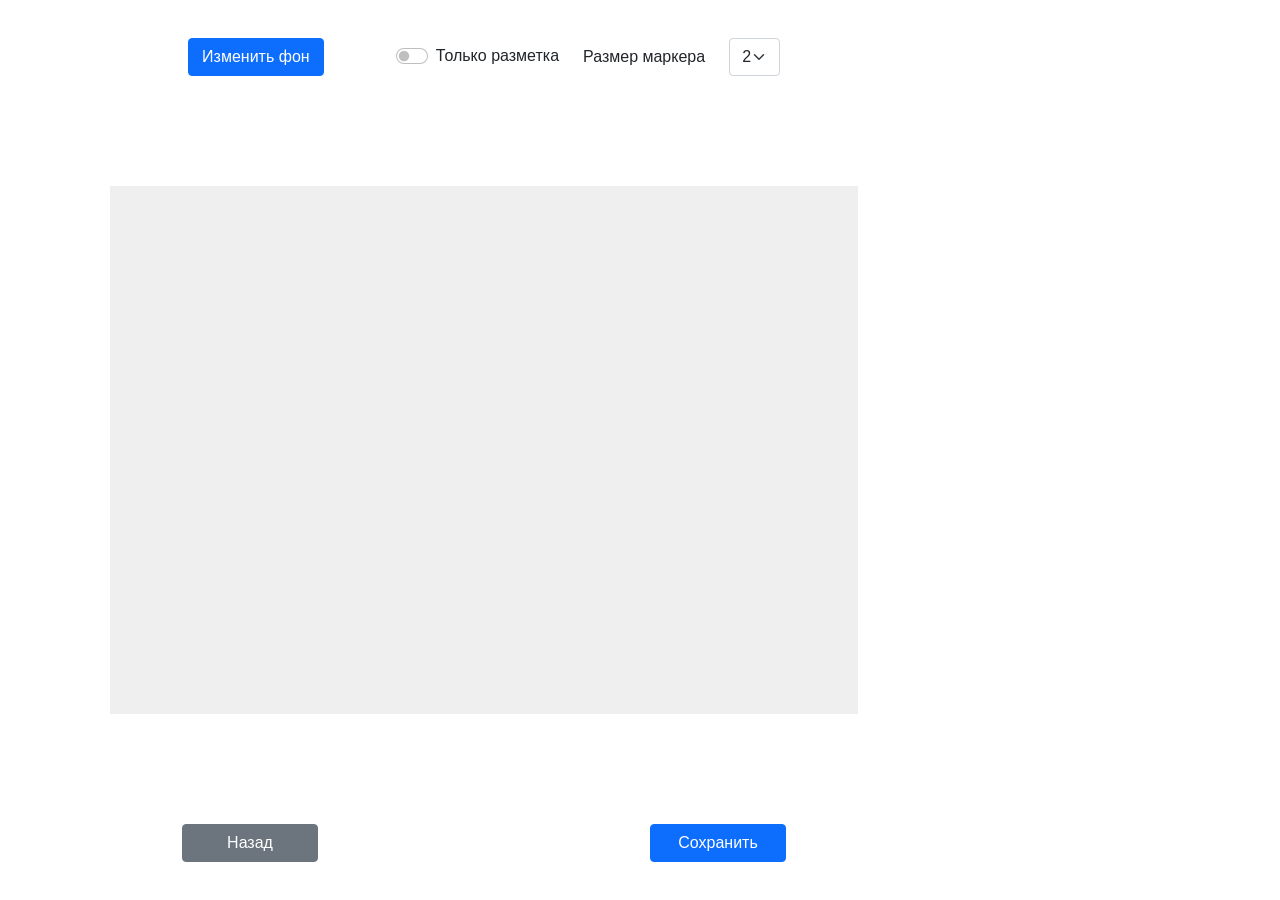
==== index.html @ 527fc29e "next" ====
<!DOCTYPE html><html lang="en"><head><meta charset="utf-8"><meta http-equiv="X-UA-Compatible" content="IE=edge"><meta name="viewport" content="width=device-width,initial-scale=1"><link rel="icon" href="favicon.ico"><title>code</title><link href="css/app.7b768414.css" rel="preload" as="style"><link href="css/chunk-vendors.df61abdf.css" rel="preload" as="style"><link href="js/app.d64cadeb.js" rel="preload" as="script"><link href="js/chunk-vendors.a2d634e0.js" rel="preload" as="script"><link href="css/chunk-vendors.df61abdf.css" rel="stylesheet"><link href="css/app.7b768414.css" rel="stylesheet"></head><body><noscript><strong>We're sorry but code doesn't work properly without JavaScript enabled. Please enable it to continue.</strong></noscript><div id="app"></div><script src="js/chunk-vendors.a2d634e0.js"></script><script src="js/app.d64cadeb.js"></script></body></html>
---- css/app.7b768414.css ----
.left-top-block[data-v-f0cab16a]{flex-grow:2}.dropdown-toggle{width:0;height:0}.dropdown-toggle:after{display:none}.left-center-block[data-v-4e81bb3c]{flex-grow:8}.left-bottom-block[data-v-ecc0b18e]{flex-grow:2}img[data-v-6cc48915]{cursor:copy}.toast-container[data-v-7d469e54]{right:20px;top:20px}#app{font-family:Avenir,Helvetica,Arial,sans-serif;-webkit-font-smoothing:antialiased;-moz-osx-font-smoothing:grayscale}body,html{height:100%}.main-btns{min-width:8.5rem}
---- css/app.7b768414.css ----
.left-top-block[data-v-f0cab16a]{flex-grow:2}.dropdown-toggle{width:0;height:0}.dropdown-toggle:after{display:none}.left-center-block[data-v-4e81bb3c]{flex-grow:8}.left-bottom-block[data-v-ecc0b18e]{flex-grow:2}img[data-v-6cc48915]{cursor:copy}.toast-container[data-v-7d469e54]{right:20px;top:20px}#app{font-family:Avenir,Helvetica,Arial,sans-serif;-webkit-font-smoothing:antialiased;-moz-osx-font-smoothing:grayscale}body,html{height:100%}.main-btns{min-width:8.5rem}
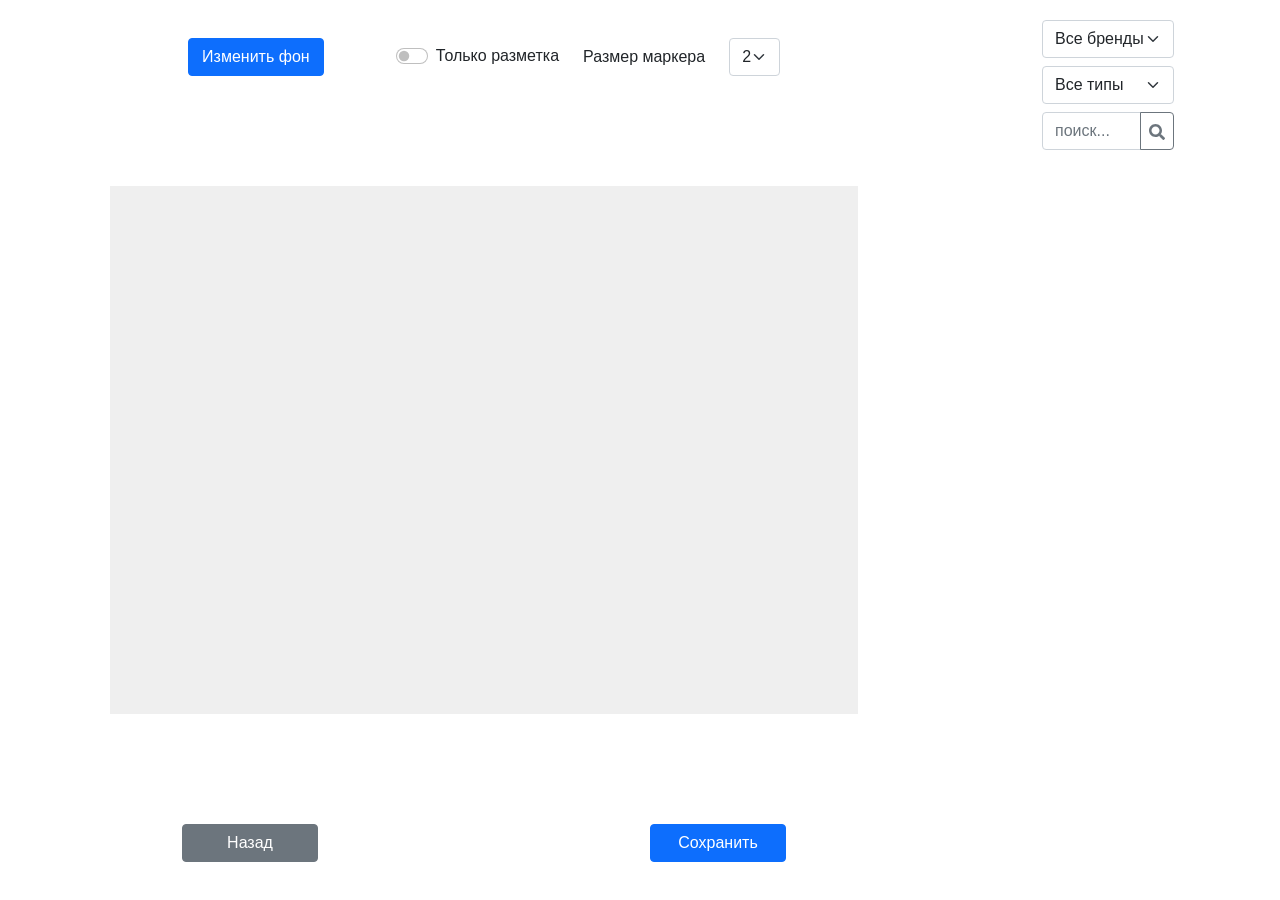
==== commit c7dcaf03: "next commit" ====
--- a/index.html
+++ b/index.html
@@ -1 +1 @@
-<!DOCTYPE html><html lang="en"><head><meta charset="utf-8"><meta http-equiv="X-UA-Compatible" content="IE=edge"><meta name="viewport" content="width=device-width,initial-scale=1"><link rel="icon" href="favicon.ico"><title>code</title><link href="css/app.7b768414.css" rel="preload" as="style"><link href="css/chunk-vendors.df61abdf.css" rel="preload" as="style"><link href="js/app.d64cadeb.js" rel="preload" as="script"><link href="js/chunk-vendors.a2d634e0.js" rel="preload" as="script"><link href="css/chunk-vendors.df61abdf.css" rel="stylesheet"><link href="css/app.7b768414.css" rel="stylesheet"></head><body><noscript><strong>We're sorry but code doesn't work properly without JavaScript enabled. Please enable it to continue.</strong></noscript><div id="app"></div><script src="js/chunk-vendors.a2d634e0.js"></script><script src="js/app.d64cadeb.js"></script></body></html>+<!DOCTYPE html><html lang="en"><head><meta charset="utf-8"><meta http-equiv="X-UA-Compatible" content="IE=edge"><meta name="viewport" content="width=device-width,initial-scale=1"><link rel="icon" href="favicon.ico"><title>code</title><link href="css/app.50db5cb6.css" rel="preload" as="style"><link href="css/chunk-vendors.df61abdf.css" rel="preload" as="style"><link href="js/app.6eaea002.js" rel="preload" as="script"><link href="js/chunk-vendors.a85bb641.js" rel="preload" as="script"><link href="css/chunk-vendors.df61abdf.css" rel="stylesheet"><link href="css/app.50db5cb6.css" rel="stylesheet"></head><body><noscript><strong>We're sorry but code doesn't work properly without JavaScript enabled. Please enable it to continue.</strong></noscript><div id="app"></div><script src="js/chunk-vendors.a85bb641.js"></script><script src="js/app.6eaea002.js"></script></body></html>
--- a/css/app.50db5cb6.css
+++ b/css/app.50db5cb6.css
@@ -0,0 +1 @@
+.left-top-block[data-v-f0cab16a]{flex-grow:2}.dropdown-toggle{width:0;height:0}.dropdown-toggle:after{display:none}.left-center-block[data-v-c952f326]{flex-grow:8}.left-bottom-block[data-v-ecc0b18e]{flex-grow:2}img[data-v-e65a9492]{cursor:copy}.items-block[data-v-e65a9492]{overflow-y:auto;overflow-x:hidden}.items-block[data-v-e65a9492]::-webkit-scrollbar{width:2px}.items-block[data-v-e65a9492]::-webkit-scrollbar-thumb{background-color:#a9a9a9;outline:1px solid #708090}.toast-container[data-v-7d469e54]{right:20px;top:20px}#app{font-family:Avenir,Helvetica,Arial,sans-serif;-webkit-font-smoothing:antialiased;-moz-osx-font-smoothing:grayscale}body,html{height:100%}.main-btns{min-width:8.5rem}
--- a/css/app.50db5cb6.css
+++ b/css/app.50db5cb6.css
@@ -0,0 +1 @@
+.left-top-block[data-v-f0cab16a]{flex-grow:2}.dropdown-toggle{width:0;height:0}.dropdown-toggle:after{display:none}.left-center-block[data-v-c952f326]{flex-grow:8}.left-bottom-block[data-v-ecc0b18e]{flex-grow:2}img[data-v-e65a9492]{cursor:copy}.items-block[data-v-e65a9492]{overflow-y:auto;overflow-x:hidden}.items-block[data-v-e65a9492]::-webkit-scrollbar{width:2px}.items-block[data-v-e65a9492]::-webkit-scrollbar-thumb{background-color:#a9a9a9;outline:1px solid #708090}.toast-container[data-v-7d469e54]{right:20px;top:20px}#app{font-family:Avenir,Helvetica,Arial,sans-serif;-webkit-font-smoothing:antialiased;-moz-osx-font-smoothing:grayscale}body,html{height:100%}.main-btns{min-width:8.5rem}
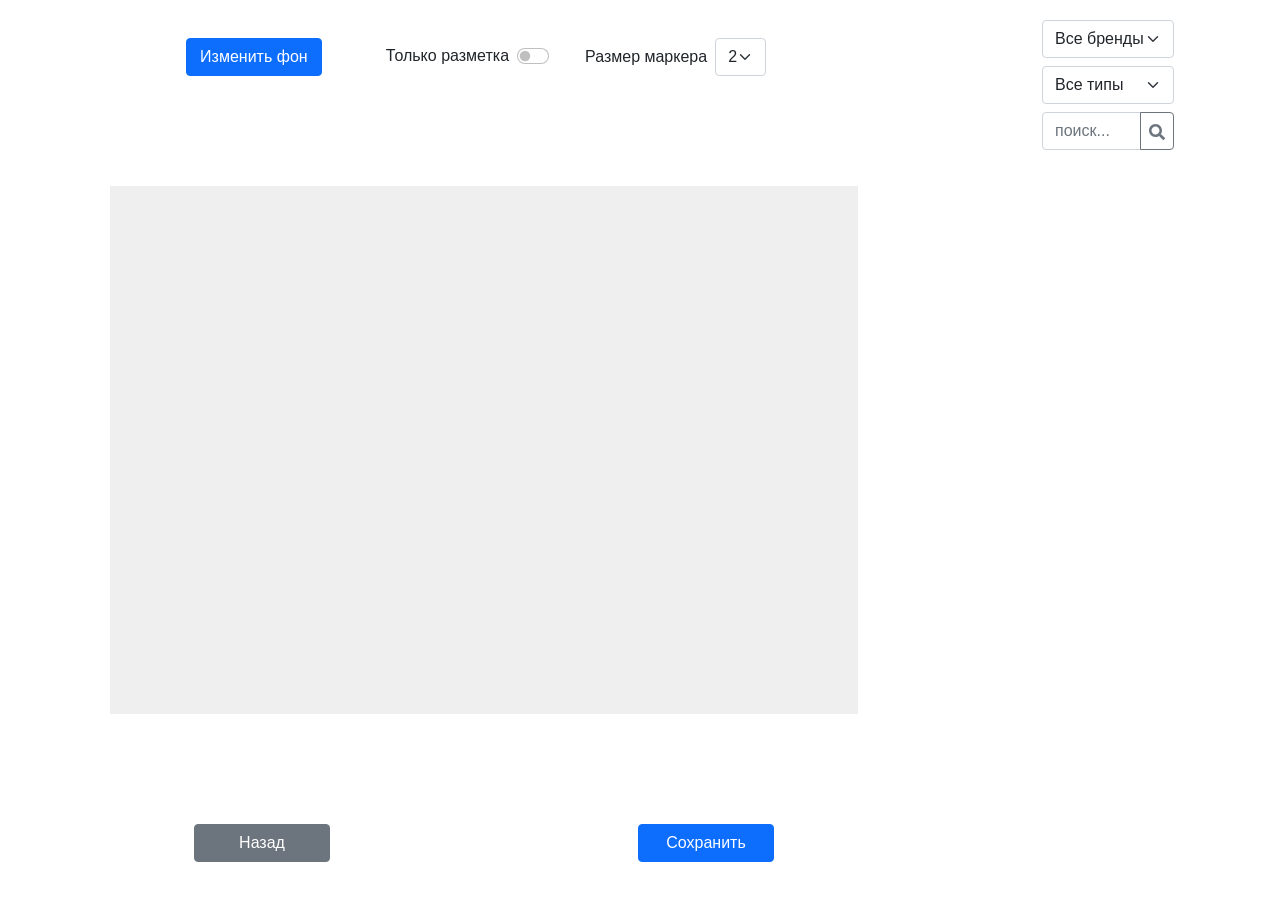
==== commit b8d7c014: "next commit" ====
--- a/index.html
+++ b/index.html
@@ -1 +1 @@
-<!DOCTYPE html><html lang="en"><head><meta charset="utf-8"><meta http-equiv="X-UA-Compatible" content="IE=edge"><meta name="viewport" content="width=device-width,initial-scale=1"><link rel="icon" href="favicon.ico"><title>code</title><link href="css/app.50db5cb6.css" rel="preload" as="style"><link href="css/chunk-vendors.df61abdf.css" rel="preload" as="style"><link href="js/app.6eaea002.js" rel="preload" as="script"><link href="js/chunk-vendors.a85bb641.js" rel="preload" as="script"><link href="css/chunk-vendors.df61abdf.css" rel="stylesheet"><link href="css/app.50db5cb6.css" rel="stylesheet"></head><body><noscript><strong>We're sorry but code doesn't work properly without JavaScript enabled. Please enable it to continue.</strong></noscript><div id="app"></div><script src="js/chunk-vendors.a85bb641.js"></script><script src="js/app.6eaea002.js"></script></body></html>+<!DOCTYPE html><html lang="en"><head><meta charset="utf-8"><meta http-equiv="X-UA-Compatible" content="IE=edge"><meta name="viewport" content="width=device-width,initial-scale=1"><link rel="icon" href="favicon.ico"><title>code</title><link href="css/app.318fcae1.css" rel="preload" as="style"><link href="css/chunk-vendors.a25aa1db.css" rel="preload" as="style"><link href="js/app.096cf49c.js" rel="preload" as="script"><link href="js/chunk-vendors.d5e08f56.js" rel="preload" as="script"><link href="css/chunk-vendors.a25aa1db.css" rel="stylesheet"><link href="css/app.318fcae1.css" rel="stylesheet"></head><body><noscript><strong>We're sorry but code doesn't work properly without JavaScript enabled. Please enable it to continue.</strong></noscript><div id="app"></div><script src="js/chunk-vendors.d5e08f56.js"></script><script src="js/app.096cf49c.js"></script></body></html>
--- a/css/app.318fcae1.css
+++ b/css/app.318fcae1.css
@@ -0,0 +1 @@
+.left-top-block[data-v-3adf1d4f]{flex-grow:2}.left-top-block .toggler-img[data-v-3adf1d4f]{width:2rem}@media (min-width:769px){.left-top-block .navbar-toggler[data-v-3adf1d4f]{position:absolute}}.dropdown-toggle{width:0;height:0}.dropdown-toggle:after{display:none}.left-center-block[data-v-281b4191]{flex-grow:8}.left-bottom-block[data-v-38fa0807]{flex-grow:2}@media (max-width:767px){.left-bottom-block .main-btns[data-v-38fa0807]{min-width:6rem}}img[data-v-d376c13a]{cursor:copy}.items-block[data-v-d376c13a]{overflow-y:auto;overflow-x:hidden}.items-block[data-v-d376c13a]::-webkit-scrollbar{width:2px}.items-block[data-v-d376c13a]::-webkit-scrollbar-thumb{background-color:#a9a9a9;outline:1px solid #708090}.toast-container[data-v-7d469e54]{right:20px;top:20px}#app{font-family:Avenir,Helvetica,Arial,sans-serif;-webkit-font-smoothing:antialiased;-moz-osx-font-smoothing:grayscale}body,html{height:100%}.main-btns{min-width:8.5rem}.mobile-sidebar{--bs-gutter-x:0}
--- a/css/chunk-vendors.a25aa1db.css
+++ b/css/chunk-vendors.a25aa1db.css
@@ -0,0 +1,6 @@
+@charset "UTF-8";[sidebarjs-backdrop],[sidebarjs]{top:0;left:0;width:100%;height:100%}.sidebarjs--left[sidebarjs],[sidebarjs].sidebarjs--left [sidebarjs-container]{-webkit-transform:translate(-100%);transform:translate(-100%)}.sidebarjs--right[sidebarjs],[sidebarjs].sidebarjs--right [sidebarjs-container]{-webkit-transform:translate(100%);transform:translate(100%)}[sidebarjs].sidebarjs--left [sidebarjs-container]{-webkit-box-shadow:2px 0 4px rgba(0,0,0,.2);box-shadow:2px 0 4px rgba(0,0,0,.2)}[sidebarjs].sidebarjs--right [sidebarjs-container]{-webkit-box-shadow:-2px 0 4px rgba(0,0,0,.2);box-shadow:-2px 0 4px rgba(0,0,0,.2);margin-left:auto}[sidebarjs-backdrop]{position:absolute;background:#000;opacity:0;-webkit-transition:opacity .3s ease;transition:opacity .3s ease;will-change:opacity}[sidebarjs-container]{position:relative;z-index:1;display:-webkit-box;display:-ms-flexbox;display:flex;-webkit-box-orient:vertical;-webkit-box-direction:normal;-ms-flex-direction:column;flex-direction:column;width:90%;max-width:300px;height:100%;background:#fff;-webkit-transition:-webkit-transform .3s ease;transition:-webkit-transform .3s ease;transition:transform .3s ease;transition:transform .3s ease,-webkit-transform .3s ease;will-change:transform}[sidebarjs]{position:fixed;z-index:9999;-webkit-transition:-webkit-transform 0s ease .3s;transition:-webkit-transform 0s ease .3s;transition:transform 0s ease .3s;transition:transform 0s ease .3s,-webkit-transform 0s ease .3s}[sidebarjs].sidebarjs--is-visible{-webkit-transition:-webkit-transform 0s ease 0s;transition:-webkit-transform 0s ease 0s;transition:transform 0s ease 0s;transition:transform 0s ease 0s,-webkit-transform 0s ease 0s}[sidebarjs].sidebarjs--is-moving,[sidebarjs].sidebarjs--is-visible,[sidebarjs].sidebarjs--is-visible [sidebarjs-container]{-webkit-transform:translate(0);transform:translate(0)}[sidebarjs].sidebarjs--is-moving,[sidebarjs].sidebarjs--is-moving [sidebarjs-backdrop],[sidebarjs].sidebarjs--is-moving [sidebarjs-container]{-webkit-transition:none;transition:none}[sidebarjs-content]{position:relative;width:100%;min-height:100%;-webkit-transition:width .3s ease;transition:width .3s ease}[sidebarjs-content].sidebarjs-content--left{margin-left:auto;margin-right:0}[sidebarjs-content].sidebarjs-content--right{margin-left:0;margin-right:auto}@media (min-width:1025px){[sidebarjs].sidebarjs--responsive{-webkit-transition:-webkit-transform 0s ease 0s;transition:-webkit-transform 0s ease 0s;transition:transform 0s ease 0s;transition:transform 0s ease 0s,-webkit-transform 0s ease 0s;width:300px}[sidebarjs].sidebarjs--responsive,[sidebarjs].sidebarjs--responsive [sidebarjs-container]{-webkit-transform:translate(0)!important;transform:translate(0)!important}[sidebarjs].sidebarjs--responsive.sidebarjs--left{left:0;right:auto}[sidebarjs].sidebarjs--responsive.sidebarjs--left [sidebarjs-container]{-webkit-box-shadow:1px 0 0 rgba(0,0,0,.1);box-shadow:1px 0 0 rgba(0,0,0,.1)}[sidebarjs].sidebarjs--responsive.sidebarjs--right{right:0;left:auto}[sidebarjs].sidebarjs--responsive.sidebarjs--right [sidebarjs-container]{-webkit-box-shadow:-1px 0 0 rgba(0,0,0,.1);box-shadow:-1px 0 0 rgba(0,0,0,.1)}[sidebarjs].sidebarjs--responsive [sidebarjs-container]{max-width:none;width:100%;-webkit-box-shadow:none;box-shadow:none}[sidebarjs-content]{width:-webkit-calc(100% - 300px);width:calc(100% - 300px)}[sidebarjs-content].sidebarjs-content--left.sidebarjs-content--right{width:-webkit-calc(100% - 600px);width:calc(100% - 600px);margin:0 auto}}/*!
+ * Bootstrap v5.0.0-beta1 (https://getbootstrap.com/)
+ * Copyright 2011-2020 The Bootstrap Authors
+ * Copyright 2011-2020 Twitter, Inc.
+ * Licensed under MIT (https://github.com/twbs/bootstrap/blob/main/LICENSE)
+ */:root{--bs-blue:#0d6efd;--bs-indigo:#6610f2;--bs-purple:#6f42c1;--bs-pink:#d63384;--bs-red:#dc3545;--bs-orange:#fd7e14;--bs-yellow:#ffc107;--bs-green:#198754;--bs-teal:#20c997;--bs-cyan:#0dcaf0;--bs-white:#fff;--bs-gray:#6c757d;--bs-gray-dark:#343a40;--bs-primary:#0d6efd;--bs-secondary:#6c757d;--bs-success:#198754;--bs-info:#0dcaf0;--bs-warning:#ffc107;--bs-danger:#dc3545;--bs-light:#f8f9fa;--bs-dark:#212529;--bs-font-sans-serif:system-ui,-apple-system,"Segoe UI",Roboto,"Helvetica Neue",Arial,"Noto Sans","Liberation Sans",sans-serif,"Apple Color Emoji","Segoe UI Emoji","Segoe UI Symbol","Noto Color Emoji";--bs-font-monospace:SFMono-Regular,Menlo,Monaco,Consolas,"Liberation Mono","Courier New",monospace;--bs-gradient:linear-gradient(180deg,hsla(0,0%,100%,0.15),hsla(0,0%,100%,0))}*,:after,:before{box-sizing:border-box}@media (prefers-reduced-motion:no-preference){:root{scroll-behavior:smooth}}body{margin:0;font-family:var(--bs-font-sans-serif);font-size:1rem;font-weight:400;line-height:1.5;color:#212529;background-color:#fff;-webkit-text-size-adjust:100%;-webkit-tap-highlight-color:transparent}[tabindex="-1"]:focus:not(:focus-visible){outline:0!important}hr{margin:1rem 0;color:inherit;background-color:currentColor;border:0;opacity:.25}hr:not([size]){height:1px}.h1,.h2,.h3,.h4,.h5,.h6,h1,h2,h3,h4,h5,h6{margin-top:0;margin-bottom:.5rem;font-weight:500;line-height:1.2}.h1,h1{font-size:calc(1.375rem + 1.5vw)}@media (min-width:1200px){.h1,h1{font-size:2.5rem}}.h2,h2{font-size:calc(1.325rem + .9vw)}@media (min-width:1200px){.h2,h2{font-size:2rem}}.h3,h3{font-size:calc(1.3rem + .6vw)}@media (min-width:1200px){.h3,h3{font-size:1.75rem}}.h4,h4{font-size:calc(1.275rem + .3vw)}@media (min-width:1200px){.h4,h4{font-size:1.5rem}}.h5,h5{font-size:1.25rem}.h6,h6{font-size:1rem}p{margin-top:0;margin-bottom:1rem}abbr[data-bs-original-title],abbr[title]{text-decoration:underline;-webkit-text-decoration:underline dotted;text-decoration:underline dotted;cursor:help;-webkit-text-decoration-skip-ink:none;text-decoration-skip-ink:none}address{margin-bottom:1rem;font-style:normal;line-height:inherit}ol,ul{padding-left:2rem}dl,ol,ul{margin-top:0;margin-bottom:1rem}ol ol,ol ul,ul ol,ul ul{margin-bottom:0}dt{font-weight:700}dd{margin-bottom:.5rem;margin-left:0}blockquote{margin:0 0 1rem}b,strong{font-weight:bolder}.small,small{font-size:.875em}.mark,mark{padding:.2em;background-color:#fcf8e3}sub,sup{position:relative;font-size:.75em;line-height:0;vertical-align:baseline}sub{bottom:-.25em}sup{top:-.5em}a{color:#0d6efd;text-decoration:underline}a:hover{color:#0a58ca}a:not([href]):not([class]),a:not([href]):not([class]):hover{color:inherit;text-decoration:none}code,kbd,pre,samp{font-family:var(--bs-font-monospace);font-size:1em;direction:ltr;unicode-bidi:bidi-override}pre{display:block;margin-top:0;margin-bottom:1rem;overflow:auto;font-size:.875em}pre code{font-size:inherit;color:inherit;word-break:normal}code{font-size:.875em;color:#d63384;word-wrap:break-word}a>code{color:inherit}kbd{padding:.2rem .4rem;font-size:.875em;color:#fff;background-color:#212529;border-radius:.2rem}kbd kbd{padding:0;font-size:1em;font-weight:700}figure{margin:0 0 1rem}img,svg{vertical-align:middle}table{caption-side:bottom;border-collapse:collapse}caption{padding-top:.5rem;padding-bottom:.5rem;color:#6c757d;text-align:left}th{text-align:inherit;text-align:-webkit-match-parent}tbody,td,tfoot,th,thead,tr{border-color:inherit;border-style:solid;border-width:0}label{display:inline-block}button{border-radius:0}button:focus{outline:1px dotted;outline:5px auto -webkit-focus-ring-color}button,input,optgroup,select,textarea{margin:0;font-family:inherit;font-size:inherit;line-height:inherit}button,select{text-transform:none}[role=button]{cursor:pointer}select{word-wrap:normal}[list]::-webkit-calendar-picker-indicator{display:none}[type=button],[type=reset],[type=submit],button{-webkit-appearance:button}[type=button]:not(:disabled),[type=reset]:not(:disabled),[type=submit]:not(:disabled),button:not(:disabled){cursor:pointer}::-moz-focus-inner{padding:0;border-style:none}textarea{resize:vertical}fieldset{min-width:0;padding:0;margin:0;border:0}legend{float:left;width:100%;padding:0;margin-bottom:.5rem;font-size:calc(1.275rem + .3vw);line-height:inherit}@media (min-width:1200px){legend{font-size:1.5rem}}legend+*{clear:left}::-webkit-datetime-edit-day-field,::-webkit-datetime-edit-fields-wrapper,::-webkit-datetime-edit-hour-field,::-webkit-datetime-edit-minute,::-webkit-datetime-edit-month-field,::-webkit-datetime-edit-text,::-webkit-datetime-edit-year-field{padding:0}::-webkit-inner-spin-button{height:auto}[type=search]{outline-offset:-2px;-webkit-appearance:textfield}::-webkit-search-decoration{-webkit-appearance:none}::-webkit-color-swatch-wrapper{padding:0}::file-selector-button{font:inherit}::-webkit-file-upload-button{font:inherit;-webkit-appearance:button}output{display:inline-block}iframe{border:0}summary{display:list-item;cursor:pointer}progress{vertical-align:baseline}[hidden]{display:none!important}.lead{font-size:1.25rem;font-weight:300}.display-1{font-size:calc(1.625rem + 4.5vw);font-weight:300;line-height:1.2}@media (min-width:1200px){.display-1{font-size:5rem}}.display-2{font-size:calc(1.575rem + 3.9vw);font-weight:300;line-height:1.2}@media (min-width:1200px){.display-2{font-size:4.5rem}}.display-3{font-size:calc(1.525rem + 3.3vw);font-weight:300;line-height:1.2}@media (min-width:1200px){.display-3{font-size:4rem}}.display-4{font-size:calc(1.475rem + 2.7vw);font-weight:300;line-height:1.2}@media (min-width:1200px){.display-4{font-size:3.5rem}}.display-5{font-size:calc(1.425rem + 2.1vw);font-weight:300;line-height:1.2}@media (min-width:1200px){.display-5{font-size:3rem}}.display-6{font-size:calc(1.375rem + 1.5vw);font-weight:300;line-height:1.2}@media (min-width:1200px){.display-6{font-size:2.5rem}}.list-inline,.list-unstyled{padding-left:0;list-style:none}.list-inline-item{display:inline-block}.list-inline-item:not(:last-child){margin-right:.5rem}.initialism{font-size:.875em;text-transform:uppercase}.blockquote{margin-bottom:1rem;font-size:1.25rem}.blockquote>:last-child{margin-bottom:0}.blockquote-footer{margin-top:-1rem;margin-bottom:1rem;font-size:.875em;color:#6c757d}.blockquote-footer:before{content:"— "}.img-fluid,.img-thumbnail{max-width:100%;height:auto}.img-thumbnail{padding:.25rem;background-color:#fff;border:1px solid #dee2e6;border-radius:.25rem}.figure{display:inline-block}.figure-img{margin-bottom:.5rem;line-height:1}.figure-caption{font-size:.875em;color:#6c757d}.container,.container-fluid,.container-lg,.container-md,.container-sm,.container-xl,.container-xxl{width:100%;padding-right:var(--bs-gutter-x,.75rem);padding-left:var(--bs-gutter-x,.75rem);margin-right:auto;margin-left:auto}@media (min-width:576px){.container,.container-sm{max-width:540px}}@media (min-width:768px){.container,.container-md,.container-sm{max-width:720px}}@media (min-width:992px){.container,.container-lg,.container-md,.container-sm{max-width:960px}}@media (min-width:1200px){.container,.container-lg,.container-md,.container-sm,.container-xl{max-width:1140px}}@media (min-width:1400px){.container,.container-lg,.container-md,.container-sm,.container-xl,.container-xxl{max-width:1320px}}.row{--bs-gutter-x:1.5rem;--bs-gutter-y:0;display:flex;flex-wrap:wrap;margin-top:calc(var(--bs-gutter-y)*-1);margin-right:calc(var(--bs-gutter-x)/-2);margin-left:calc(var(--bs-gutter-x)/-2)}.row>*{flex-shrink:0;width:100%;max-width:100%;padding-right:calc(var(--bs-gutter-x)/2);padding-left:calc(var(--bs-gutter-x)/2);margin-top:var(--bs-gutter-y)}.col{flex:1 0 0%}.row-cols-auto>*{flex:0 0 auto;width:auto}.row-cols-1>*{flex:0 0 auto;width:100%}.row-cols-2>*{flex:0 0 auto;width:50%}.row-cols-3>*{flex:0 0 auto;width:33.3333333333%}.row-cols-4>*{flex:0 0 auto;width:25%}.row-cols-5>*{flex:0 0 auto;width:20%}.row-cols-6>*{flex:0 0 auto;width:16.6666666667%}.col-auto{flex:0 0 auto;width:auto}.col-1{flex:0 0 auto;width:8.3333333333%}.col-2{flex:0 0 auto;width:16.6666666667%}.col-3{flex:0 0 auto;width:25%}.col-4{flex:0 0 auto;width:33.3333333333%}.col-5{flex:0 0 auto;width:41.6666666667%}.col-6{flex:0 0 auto;width:50%}.col-7{flex:0 0 auto;width:58.3333333333%}.col-8{flex:0 0 auto;width:66.6666666667%}.col-9{flex:0 0 auto;width:75%}.col-10{flex:0 0 auto;width:83.3333333333%}.col-11{flex:0 0 auto;width:91.6666666667%}.col-12{flex:0 0 auto;width:100%}.offset-1{margin-left:8.3333333333%}.offset-2{margin-left:16.6666666667%}.offset-3{margin-left:25%}.offset-4{margin-left:33.3333333333%}.offset-5{margin-left:41.6666666667%}.offset-6{margin-left:50%}.offset-7{margin-left:58.3333333333%}.offset-8{margin-left:66.6666666667%}.offset-9{margin-left:75%}.offset-10{margin-left:83.3333333333%}.offset-11{margin-left:91.6666666667%}.g-0,.gx-0{--bs-gutter-x:0}.g-0,.gy-0{--bs-gutter-y:0}.g-1,.gx-1{--bs-gutter-x:0.25rem}.g-1,.gy-1{--bs-gutter-y:0.25rem}.g-2,.gx-2{--bs-gutter-x:0.5rem}.g-2,.gy-2{--bs-gutter-y:0.5rem}.g-3,.gx-3{--bs-gutter-x:1rem}.g-3,.gy-3{--bs-gutter-y:1rem}.g-4,.gx-4{--bs-gutter-x:1.5rem}.g-4,.gy-4{--bs-gutter-y:1.5rem}.g-5,.gx-5{--bs-gutter-x:3rem}.g-5,.gy-5{--bs-gutter-y:3rem}@media (min-width:576px){.col-sm{flex:1 0 0%}.row-cols-sm-auto>*{flex:0 0 auto;width:auto}.row-cols-sm-1>*{flex:0 0 auto;width:100%}.row-cols-sm-2>*{flex:0 0 auto;width:50%}.row-cols-sm-3>*{flex:0 0 auto;width:33.3333333333%}.row-cols-sm-4>*{flex:0 0 auto;width:25%}.row-cols-sm-5>*{flex:0 0 auto;width:20%}.row-cols-sm-6>*{flex:0 0 auto;width:16.6666666667%}.col-sm-auto{flex:0 0 auto;width:auto}.col-sm-1{flex:0 0 auto;width:8.3333333333%}.col-sm-2{flex:0 0 auto;width:16.6666666667%}.col-sm-3{flex:0 0 auto;width:25%}.col-sm-4{flex:0 0 auto;width:33.3333333333%}.col-sm-5{flex:0 0 auto;width:41.6666666667%}.col-sm-6{flex:0 0 auto;width:50%}.col-sm-7{flex:0 0 auto;width:58.3333333333%}.col-sm-8{flex:0 0 auto;width:66.6666666667%}.col-sm-9{flex:0 0 auto;width:75%}.col-sm-10{flex:0 0 auto;width:83.3333333333%}.col-sm-11{flex:0 0 auto;width:91.6666666667%}.col-sm-12{flex:0 0 auto;width:100%}.offset-sm-0{margin-left:0}.offset-sm-1{margin-left:8.3333333333%}.offset-sm-2{margin-left:16.6666666667%}.offset-sm-3{margin-left:25%}.offset-sm-4{margin-left:33.3333333333%}.offset-sm-5{margin-left:41.6666666667%}.offset-sm-6{margin-left:50%}.offset-sm-7{margin-left:58.3333333333%}.offset-sm-8{margin-left:66.6666666667%}.offset-sm-9{margin-left:75%}.offset-sm-10{margin-left:83.3333333333%}.offset-sm-11{margin-left:91.6666666667%}.g-sm-0,.gx-sm-0{--bs-gutter-x:0}.g-sm-0,.gy-sm-0{--bs-gutter-y:0}.g-sm-1,.gx-sm-1{--bs-gutter-x:0.25rem}.g-sm-1,.gy-sm-1{--bs-gutter-y:0.25rem}.g-sm-2,.gx-sm-2{--bs-gutter-x:0.5rem}.g-sm-2,.gy-sm-2{--bs-gutter-y:0.5rem}.g-sm-3,.gx-sm-3{--bs-gutter-x:1rem}.g-sm-3,.gy-sm-3{--bs-gutter-y:1rem}.g-sm-4,.gx-sm-4{--bs-gutter-x:1.5rem}.g-sm-4,.gy-sm-4{--bs-gutter-y:1.5rem}.g-sm-5,.gx-sm-5{--bs-gutter-x:3rem}.g-sm-5,.gy-sm-5{--bs-gutter-y:3rem}}@media (min-width:768px){.col-md{flex:1 0 0%}.row-cols-md-auto>*{flex:0 0 auto;width:auto}.row-cols-md-1>*{flex:0 0 auto;width:100%}.row-cols-md-2>*{flex:0 0 auto;width:50%}.row-cols-md-3>*{flex:0 0 auto;width:33.3333333333%}.row-cols-md-4>*{flex:0 0 auto;width:25%}.row-cols-md-5>*{flex:0 0 auto;width:20%}.row-cols-md-6>*{flex:0 0 auto;width:16.6666666667%}.col-md-auto{flex:0 0 auto;width:auto}.col-md-1{flex:0 0 auto;width:8.3333333333%}.col-md-2{flex:0 0 auto;width:16.6666666667%}.col-md-3{flex:0 0 auto;width:25%}.col-md-4{flex:0 0 auto;width:33.3333333333%}.col-md-5{flex:0 0 auto;width:41.6666666667%}.col-md-6{flex:0 0 auto;width:50%}.col-md-7{flex:0 0 auto;width:58.3333333333%}.col-md-8{flex:0 0 auto;width:66.6666666667%}.col-md-9{flex:0 0 auto;width:75%}.col-md-10{flex:0 0 auto;width:83.3333333333%}.col-md-11{flex:0 0 auto;width:91.6666666667%}.col-md-12{flex:0 0 auto;width:100%}.offset-md-0{margin-left:0}.offset-md-1{margin-left:8.3333333333%}.offset-md-2{margin-left:16.6666666667%}.offset-md-3{margin-left:25%}.offset-md-4{margin-left:33.3333333333%}.offset-md-5{margin-left:41.6666666667%}.offset-md-6{margin-left:50%}.offset-md-7{margin-left:58.3333333333%}.offset-md-8{margin-left:66.6666666667%}.offset-md-9{margin-left:75%}.offset-md-10{margin-left:83.3333333333%}.offset-md-11{margin-left:91.6666666667%}.g-md-0,.gx-md-0{--bs-gutter-x:0}.g-md-0,.gy-md-0{--bs-gutter-y:0}.g-md-1,.gx-md-1{--bs-gutter-x:0.25rem}.g-md-1,.gy-md-1{--bs-gutter-y:0.25rem}.g-md-2,.gx-md-2{--bs-gutter-x:0.5rem}.g-md-2,.gy-md-2{--bs-gutter-y:0.5rem}.g-md-3,.gx-md-3{--bs-gutter-x:1rem}.g-md-3,.gy-md-3{--bs-gutter-y:1rem}.g-md-4,.gx-md-4{--bs-gutter-x:1.5rem}.g-md-4,.gy-md-4{--bs-gutter-y:1.5rem}.g-md-5,.gx-md-5{--bs-gutter-x:3rem}.g-md-5,.gy-md-5{--bs-gutter-y:3rem}}@media (min-width:992px){.col-lg{flex:1 0 0%}.row-cols-lg-auto>*{flex:0 0 auto;width:auto}.row-cols-lg-1>*{flex:0 0 auto;width:100%}.row-cols-lg-2>*{flex:0 0 auto;width:50%}.row-cols-lg-3>*{flex:0 0 auto;width:33.3333333333%}.row-cols-lg-4>*{flex:0 0 auto;width:25%}.row-cols-lg-5>*{flex:0 0 auto;width:20%}.row-cols-lg-6>*{flex:0 0 auto;width:16.6666666667%}.col-lg-auto{flex:0 0 auto;width:auto}.col-lg-1{flex:0 0 auto;width:8.3333333333%}.col-lg-2{flex:0 0 auto;width:16.6666666667%}.col-lg-3{flex:0 0 auto;width:25%}.col-lg-4{flex:0 0 auto;width:33.3333333333%}.col-lg-5{flex:0 0 auto;width:41.6666666667%}.col-lg-6{flex:0 0 auto;width:50%}.col-lg-7{flex:0 0 auto;width:58.3333333333%}.col-lg-8{flex:0 0 auto;width:66.6666666667%}.col-lg-9{flex:0 0 auto;width:75%}.col-lg-10{flex:0 0 auto;width:83.3333333333%}.col-lg-11{flex:0 0 auto;width:91.6666666667%}.col-lg-12{flex:0 0 auto;width:100%}.offset-lg-0{margin-left:0}.offset-lg-1{margin-left:8.3333333333%}.offset-lg-2{margin-left:16.6666666667%}.offset-lg-3{margin-left:25%}.offset-lg-4{margin-left:33.3333333333%}.offset-lg-5{margin-left:41.6666666667%}.offset-lg-6{margin-left:50%}.offset-lg-7{margin-left:58.3333333333%}.offset-lg-8{margin-left:66.6666666667%}.offset-lg-9{margin-left:75%}.offset-lg-10{margin-left:83.3333333333%}.offset-lg-11{margin-left:91.6666666667%}.g-lg-0,.gx-lg-0{--bs-gutter-x:0}.g-lg-0,.gy-lg-0{--bs-gutter-y:0}.g-lg-1,.gx-lg-1{--bs-gutter-x:0.25rem}.g-lg-1,.gy-lg-1{--bs-gutter-y:0.25rem}.g-lg-2,.gx-lg-2{--bs-gutter-x:0.5rem}.g-lg-2,.gy-lg-2{--bs-gutter-y:0.5rem}.g-lg-3,.gx-lg-3{--bs-gutter-x:1rem}.g-lg-3,.gy-lg-3{--bs-gutter-y:1rem}.g-lg-4,.gx-lg-4{--bs-gutter-x:1.5rem}.g-lg-4,.gy-lg-4{--bs-gutter-y:1.5rem}.g-lg-5,.gx-lg-5{--bs-gutter-x:3rem}.g-lg-5,.gy-lg-5{--bs-gutter-y:3rem}}@media (min-width:1200px){.col-xl{flex:1 0 0%}.row-cols-xl-auto>*{flex:0 0 auto;width:auto}.row-cols-xl-1>*{flex:0 0 auto;width:100%}.row-cols-xl-2>*{flex:0 0 auto;width:50%}.row-cols-xl-3>*{flex:0 0 auto;width:33.3333333333%}.row-cols-xl-4>*{flex:0 0 auto;width:25%}.row-cols-xl-5>*{flex:0 0 auto;width:20%}.row-cols-xl-6>*{flex:0 0 auto;width:16.6666666667%}.col-xl-auto{flex:0 0 auto;width:auto}.col-xl-1{flex:0 0 auto;width:8.3333333333%}.col-xl-2{flex:0 0 auto;width:16.6666666667%}.col-xl-3{flex:0 0 auto;width:25%}.col-xl-4{flex:0 0 auto;width:33.3333333333%}.col-xl-5{flex:0 0 auto;width:41.6666666667%}.col-xl-6{flex:0 0 auto;width:50%}.col-xl-7{flex:0 0 auto;width:58.3333333333%}.col-xl-8{flex:0 0 auto;width:66.6666666667%}.col-xl-9{flex:0 0 auto;width:75%}.col-xl-10{flex:0 0 auto;width:83.3333333333%}.col-xl-11{flex:0 0 auto;width:91.6666666667%}.col-xl-12{flex:0 0 auto;width:100%}.offset-xl-0{margin-left:0}.offset-xl-1{margin-left:8.3333333333%}.offset-xl-2{margin-left:16.6666666667%}.offset-xl-3{margin-left:25%}.offset-xl-4{margin-left:33.3333333333%}.offset-xl-5{margin-left:41.6666666667%}.offset-xl-6{margin-left:50%}.offset-xl-7{margin-left:58.3333333333%}.offset-xl-8{margin-left:66.6666666667%}.offset-xl-9{margin-left:75%}.offset-xl-10{margin-left:83.3333333333%}.offset-xl-11{margin-left:91.6666666667%}.g-xl-0,.gx-xl-0{--bs-gutter-x:0}.g-xl-0,.gy-xl-0{--bs-gutter-y:0}.g-xl-1,.gx-xl-1{--bs-gutter-x:0.25rem}.g-xl-1,.gy-xl-1{--bs-gutter-y:0.25rem}.g-xl-2,.gx-xl-2{--bs-gutter-x:0.5rem}.g-xl-2,.gy-xl-2{--bs-gutter-y:0.5rem}.g-xl-3,.gx-xl-3{--bs-gutter-x:1rem}.g-xl-3,.gy-xl-3{--bs-gutter-y:1rem}.g-xl-4,.gx-xl-4{--bs-gutter-x:1.5rem}.g-xl-4,.gy-xl-4{--bs-gutter-y:1.5rem}.g-xl-5,.gx-xl-5{--bs-gutter-x:3rem}.g-xl-5,.gy-xl-5{--bs-gutter-y:3rem}}@media (min-width:1400px){.col-xxl{flex:1 0 0%}.row-cols-xxl-auto>*{flex:0 0 auto;width:auto}.row-cols-xxl-1>*{flex:0 0 auto;width:100%}.row-cols-xxl-2>*{flex:0 0 auto;width:50%}.row-cols-xxl-3>*{flex:0 0 auto;width:33.3333333333%}.row-cols-xxl-4>*{flex:0 0 auto;width:25%}.row-cols-xxl-5>*{flex:0 0 auto;width:20%}.row-cols-xxl-6>*{flex:0 0 auto;width:16.6666666667%}.col-xxl-auto{flex:0 0 auto;width:auto}.col-xxl-1{flex:0 0 auto;width:8.3333333333%}.col-xxl-2{flex:0 0 auto;width:16.6666666667%}.col-xxl-3{flex:0 0 auto;width:25%}.col-xxl-4{flex:0 0 auto;width:33.3333333333%}.col-xxl-5{flex:0 0 auto;width:41.6666666667%}.col-xxl-6{flex:0 0 auto;width:50%}.col-xxl-7{flex:0 0 auto;width:58.3333333333%}.col-xxl-8{flex:0 0 auto;width:66.6666666667%}.col-xxl-9{flex:0 0 auto;width:75%}.col-xxl-10{flex:0 0 auto;width:83.3333333333%}.col-xxl-11{flex:0 0 auto;width:91.6666666667%}.col-xxl-12{flex:0 0 auto;width:100%}.offset-xxl-0{margin-left:0}.offset-xxl-1{margin-left:8.3333333333%}.offset-xxl-2{margin-left:16.6666666667%}.offset-xxl-3{margin-left:25%}.offset-xxl-4{margin-left:33.3333333333%}.offset-xxl-5{margin-left:41.6666666667%}.offset-xxl-6{margin-left:50%}.offset-xxl-7{margin-left:58.3333333333%}.offset-xxl-8{margin-left:66.6666666667%}.offset-xxl-9{margin-left:75%}.offset-xxl-10{margin-left:83.3333333333%}.offset-xxl-11{margin-left:91.6666666667%}.g-xxl-0,.gx-xxl-0{--bs-gutter-x:0}.g-xxl-0,.gy-xxl-0{--bs-gutter-y:0}.g-xxl-1,.gx-xxl-1{--bs-gutter-x:0.25rem}.g-xxl-1,.gy-xxl-1{--bs-gutter-y:0.25rem}.g-xxl-2,.gx-xxl-2{--bs-gutter-x:0.5rem}.g-xxl-2,.gy-xxl-2{--bs-gutter-y:0.5rem}.g-xxl-3,.gx-xxl-3{--bs-gutter-x:1rem}.g-xxl-3,.gy-xxl-3{--bs-gutter-y:1rem}.g-xxl-4,.gx-xxl-4{--bs-gutter-x:1.5rem}.g-xxl-4,.gy-xxl-4{--bs-gutter-y:1.5rem}.g-xxl-5,.gx-xxl-5{--bs-gutter-x:3rem}.g-xxl-5,.gy-xxl-5{--bs-gutter-y:3rem}}.table{--bs-table-bg:transparent;--bs-table-striped-color:#212529;--bs-table-striped-bg:rgba(0,0,0,0.05);--bs-table-active-color:#212529;--bs-table-active-bg:rgba(0,0,0,0.1);--bs-table-hover-color:#212529;--bs-table-hover-bg:rgba(0,0,0,0.075);width:100%;margin-bottom:1rem;color:#212529;vertical-align:top;border-color:#dee2e6}.table>:not(caption)>*>*{padding:.5rem .5rem;background-color:var(--bs-table-bg);background-image:linear-gradient(var(--bs-table-accent-bg),var(--bs-table-accent-bg));border-bottom-width:1px}.table>tbody{vertical-align:inherit}.table>thead{vertical-align:bottom}.table>:not(:last-child)>:last-child>*{border-bottom-color:currentColor}.caption-top{caption-side:top}.table-sm>:not(caption)>*>*{padding:.25rem .25rem}.table-bordered>:not(caption)>*{border-width:1px 0}.table-bordered>:not(caption)>*>*{border-width:0 1px}.table-borderless>:not(caption)>*>*{border-bottom-width:0}.table-striped>tbody>tr:nth-of-type(odd){--bs-table-accent-bg:var(--bs-table-striped-bg);color:var(--bs-table-striped-color)}.table-active{--bs-table-accent-bg:var(--bs-table-active-bg);color:var(--bs-table-active-color)}.table-hover>tbody>tr:hover{--bs-table-accent-bg:var(--bs-table-hover-bg);color:var(--bs-table-hover-color)}.table-primary{--bs-table-bg:#cfe2ff;--bs-table-striped-bg:#c5d7f2;--bs-table-striped-color:#000;--bs-table-active-bg:#bacbe6;--bs-table-active-color:#000;--bs-table-hover-bg:#bfd1ec;--bs-table-hover-color:#000;color:#000;border-color:#bacbe6}.table-secondary{--bs-table-bg:#e2e3e5;--bs-table-striped-bg:#d7d8da;--bs-table-striped-color:#000;--bs-table-active-bg:#cbccce;--bs-table-active-color:#000;--bs-table-hover-bg:#d1d2d4;--bs-table-hover-color:#000;color:#000;border-color:#cbccce}.table-success{--bs-table-bg:#d1e7dd;--bs-table-striped-bg:#c7dbd2;--bs-table-striped-color:#000;--bs-table-active-bg:#bcd0c7;--bs-table-active-color:#000;--bs-table-hover-bg:#c1d6cc;--bs-table-hover-color:#000;color:#000;border-color:#bcd0c7}.table-info{--bs-table-bg:#cff4fc;--bs-table-striped-bg:#c5e8ef;--bs-table-striped-color:#000;--bs-table-active-bg:#badce3;--bs-table-active-color:#000;--bs-table-hover-bg:#bfe2e9;--bs-table-hover-color:#000;color:#000;border-color:#badce3}.table-warning{--bs-table-bg:#fff3cd;--bs-table-striped-bg:#f2e7c3;--bs-table-striped-color:#000;--bs-table-active-bg:#e6dbb9;--bs-table-active-color:#000;--bs-table-hover-bg:#ece1be;--bs-table-hover-color:#000;color:#000;border-color:#e6dbb9}.table-danger{--bs-table-bg:#f8d7da;--bs-table-striped-bg:#eccccf;--bs-table-striped-color:#000;--bs-table-active-bg:#dfc2c4;--bs-table-active-color:#000;--bs-table-hover-bg:#e5c7ca;--bs-table-hover-color:#000;color:#000;border-color:#dfc2c4}.table-light{--bs-table-bg:#f8f9fa;--bs-table-striped-bg:#ecedee;--bs-table-striped-color:#000;--bs-table-active-bg:#dfe0e1;--bs-table-active-color:#000;--bs-table-hover-bg:#e5e6e7;--bs-table-hover-color:#000;color:#000;border-color:#dfe0e1}.table-dark{--bs-table-bg:#212529;--bs-table-striped-bg:#2c3034;--bs-table-striped-color:#fff;--bs-table-active-bg:#373b3e;--bs-table-active-color:#fff;--bs-table-hover-bg:#323539;--bs-table-hover-color:#fff;color:#fff;border-color:#373b3e}.table-responsive{overflow-x:auto;-webkit-overflow-scrolling:touch}@media (max-width:575.98px){.table-responsive-sm{overflow-x:auto;-webkit-overflow-scrolling:touch}}@media (max-width:767.98px){.table-responsive-md{overflow-x:auto;-webkit-overflow-scrolling:touch}}@media (max-width:991.98px){.table-responsive-lg{overflow-x:auto;-webkit-overflow-scrolling:touch}}@media (max-width:1199.98px){.table-responsive-xl{overflow-x:auto;-webkit-overflow-scrolling:touch}}@media (max-width:1399.98px){.table-responsive-xxl{overflow-x:auto;-webkit-overflow-scrolling:touch}}.form-label{margin-bottom:.5rem}.col-form-label{padding-top:calc(.375rem + 1px);padding-bottom:calc(.375rem + 1px);margin-bottom:0;font-size:inherit;line-height:1.5}.col-form-label-lg{padding-top:calc(.5rem + 1px);padding-bottom:calc(.5rem + 1px);font-size:1.25rem}.col-form-label-sm{padding-top:calc(.25rem + 1px);padding-bottom:calc(.25rem + 1px);font-size:.875rem}.form-text{margin-top:.25rem;font-size:.875em;color:#6c757d}.form-control{display:block;width:100%;padding:.375rem .75rem;font-size:1rem;font-weight:400;line-height:1.5;color:#212529;background-color:#fff;background-clip:padding-box;border:1px solid #ced4da;-webkit-appearance:none;-moz-appearance:none;appearance:none;border-radius:.25rem;transition:border-color .15s ease-in-out,box-shadow .15s ease-in-out}@media (prefers-reduced-motion:reduce){.form-control{transition:none}}.form-control[type=file]{overflow:hidden}.form-control[type=file]:not(:disabled):not([readonly]){cursor:pointer}.form-control:focus{color:#212529;background-color:#fff;border-color:#86b7fe;outline:0;box-shadow:0 0 0 .25rem rgba(13,110,253,.25)}.form-control::-webkit-date-and-time-value{height:1.5em}.form-control::-moz-placeholder{color:#6c757d;opacity:1}.form-control:-ms-input-placeholder{color:#6c757d;opacity:1}.form-control::placeholder{color:#6c757d;opacity:1}.form-control:disabled,.form-control[readonly]{background-color:#e9ecef;opacity:1}.form-control::file-selector-button{padding:.375rem .75rem;margin:-.375rem -.75rem;-webkit-margin-end:.75rem;margin-inline-end:.75rem;color:#212529;background-color:#e9ecef;pointer-events:none;border-color:inherit;border-style:solid;border-width:0;border-inline-end-width:1px;border-radius:0;transition:color .15s ease-in-out,background-color .15s ease-in-out,border-color .15s ease-in-out,box-shadow .15s ease-in-out}@media (prefers-reduced-motion:reduce){.form-control::file-selector-button{transition:none}}.form-control:hover:not(:disabled):not([readonly])::file-selector-button{background-color:#dde0e3}.form-control::-webkit-file-upload-button{padding:.375rem .75rem;margin:-.375rem -.75rem;-webkit-margin-end:.75rem;margin-inline-end:.75rem;color:#212529;background-color:#e9ecef;pointer-events:none;border-color:inherit;border-style:solid;border-width:0;border-inline-end-width:1px;border-radius:0;-webkit-transition:color .15s ease-in-out,background-color .15s ease-in-out,border-color .15s ease-in-out,box-shadow .15s ease-in-out;transition:color .15s ease-in-out,background-color .15s ease-in-out,border-color .15s ease-in-out,box-shadow .15s ease-in-out}@media (prefers-reduced-motion:reduce){.form-control::-webkit-file-upload-button{-webkit-transition:none;transition:none}}.form-control:hover:not(:disabled):not([readonly])::-webkit-file-upload-button{background-color:#dde0e3}.form-control-plaintext{display:block;width:100%;padding:.375rem 0;margin-bottom:0;line-height:1.5;color:#212529;background-color:transparent;border:solid transparent;border-width:1px 0}.form-control-plaintext.form-control-lg,.form-control-plaintext.form-control-sm{padding-right:0;padding-left:0}.form-control-sm{min-height:calc(1.5em + .5rem + 2px);padding:.25rem .5rem;font-size:.875rem;border-radius:.2rem}.form-control-sm::file-selector-button{padding:.25rem .5rem;margin:-.25rem -.5rem;-webkit-margin-end:.5rem;margin-inline-end:.5rem}.form-control-sm::-webkit-file-upload-button{padding:.25rem .5rem;margin:-.25rem -.5rem;-webkit-margin-end:.5rem;margin-inline-end:.5rem}.form-control-lg{min-height:calc(1.5em + 1rem + 2px);padding:.5rem 1rem;font-size:1.25rem;border-radius:.3rem}.form-control-lg::file-selector-button{padding:.5rem 1rem;margin:-.5rem -1rem;-webkit-margin-end:1rem;margin-inline-end:1rem}.form-control-lg::-webkit-file-upload-button{padding:.5rem 1rem;margin:-.5rem -1rem;-webkit-margin-end:1rem;margin-inline-end:1rem}textarea.form-control{min-height:calc(1.5em + .75rem + 2px)}textarea.form-control-sm{min-height:calc(1.5em + .5rem + 2px)}textarea.form-control-lg{min-height:calc(1.5em + 1rem + 2px)}.form-control-color{max-width:3rem;height:auto;padding:.375rem}.form-control-color:not(:disabled):not([readonly]){cursor:pointer}.form-control-color::-moz-color-swatch{height:1.5em;border-radius:.25rem}.form-control-color::-webkit-color-swatch{height:1.5em;border-radius:.25rem}.form-select{display:block;width:100%;padding:.375rem 1.75rem .375rem .75rem;font-size:1rem;font-weight:400;line-height:1.5;color:#212529;vertical-align:middle;background-color:#fff;background-image:url("data:image/svg+xml;charset=utf-8,%3Csvg xmlns='http://www.w3.org/2000/svg' viewBox='0 0 16 16'%3E%3Cpath fill='none' stroke='%23343a40' stroke-linecap='round' stroke-linejoin='round' stroke-width='2' d='M2 5l6 6 6-6'/%3E%3C/svg%3E");background-repeat:no-repeat;background-position:right .75rem center;background-size:16px 12px;border:1px solid #ced4da;border-radius:.25rem;-webkit-appearance:none;-moz-appearance:none;appearance:none}.form-select:focus{border-color:#86b7fe;outline:0;box-shadow:0 0 0 .25rem rgba(13,110,253,.25)}.form-select[multiple],.form-select[size]:not([size="1"]){padding-right:.75rem;background-image:none}.form-select:disabled{color:#6c757d;background-color:#e9ecef}.form-select:-moz-focusring{color:transparent;text-shadow:0 0 0 #212529}.form-select-sm{padding-top:.25rem;padding-bottom:.25rem;padding-left:.5rem;font-size:.875rem}.form-select-lg{padding-top:.5rem;padding-bottom:.5rem;padding-left:1rem;font-size:1.25rem}.form-check{display:block;min-height:1.5rem;padding-left:1.5em;margin-bottom:.125rem}.form-check .form-check-input{float:left;margin-left:-1.5em}.form-check-input{width:1em;height:1em;margin-top:.25em;vertical-align:top;background-color:#fff;background-repeat:no-repeat;background-position:50%;background-size:contain;border:1px solid rgba(0,0,0,.25);-webkit-appearance:none;-moz-appearance:none;appearance:none;-webkit-print-color-adjust:exact;color-adjust:exact;transition:background-color .15s ease-in-out,background-position .15s ease-in-out,border-color .15s ease-in-out,box-shadow .15s ease-in-out}@media (prefers-reduced-motion:reduce){.form-check-input{transition:none}}.form-check-input[type=checkbox]{border-radius:.25em}.form-check-input[type=radio]{border-radius:50%}.form-check-input:active{filter:brightness(90%)}.form-check-input:focus{border-color:#86b7fe;outline:0;box-shadow:0 0 0 .25rem rgba(13,110,253,.25)}.form-check-input:checked{background-color:#0d6efd;border-color:#0d6efd}.form-check-input:checked[type=checkbox]{background-image:url("data:image/svg+xml;charset=utf-8,%3Csvg xmlns='http://www.w3.org/2000/svg' viewBox='0 0 20 20'%3E%3Cpath fill='none' stroke='%23fff' stroke-linecap='round' stroke-linejoin='round' stroke-width='3' d='M6 10l3 3 6-6'/%3E%3C/svg%3E")}.form-check-input:checked[type=radio]{background-image:url("data:image/svg+xml;charset=utf-8,%3Csvg xmlns='http://www.w3.org/2000/svg' viewBox='-4 -4 8 8'%3E%3Ccircle r='2' fill='%23fff'/%3E%3C/svg%3E")}.form-check-input[type=checkbox]:indeterminate{background-color:#0d6efd;border-color:#0d6efd;background-image:url("data:image/svg+xml;charset=utf-8,%3Csvg xmlns='http://www.w3.org/2000/svg' viewBox='0 0 20 20'%3E%3Cpath fill='none' stroke='%23fff' stroke-linecap='round' stroke-linejoin='round' stroke-width='3' d='M6 10h8'/%3E%3C/svg%3E")}.form-check-input:disabled{pointer-events:none;filter:none;opacity:.5}.form-check-input:disabled~.form-check-label,.form-check-input[disabled]~.form-check-label{opacity:.5}.form-switch{padding-left:2.5em}.form-switch .form-check-input{width:2em;margin-left:-2.5em;background-image:url("data:image/svg+xml;charset=utf-8,%3Csvg xmlns='http://www.w3.org/2000/svg' viewBox='-4 -4 8 8'%3E%3Ccircle r='3' fill='rgba(0, 0, 0, 0.25)'/%3E%3C/svg%3E");background-position:0;border-radius:2em}.form-switch .form-check-input:focus{background-image:url("data:image/svg+xml;charset=utf-8,%3Csvg xmlns='http://www.w3.org/2000/svg' viewBox='-4 -4 8 8'%3E%3Ccircle r='3' fill='%2386b7fe'/%3E%3C/svg%3E")}.form-switch .form-check-input:checked{background-position:100%;background-image:url("data:image/svg+xml;charset=utf-8,%3Csvg xmlns='http://www.w3.org/2000/svg' viewBox='-4 -4 8 8'%3E%3Ccircle r='3' fill='%23fff'/%3E%3C/svg%3E")}.form-check-inline{display:inline-block;margin-right:1rem}.btn-check{position:absolute;clip:rect(0,0,0,0);pointer-events:none}.btn-check:disabled+.btn,.btn-check[disabled]+.btn{pointer-events:none;filter:none;opacity:.65}.form-range{width:100%;height:1.5rem;padding:0;background-color:transparent;-webkit-appearance:none;-moz-appearance:none;appearance:none}.form-range:focus{outline:0}.form-range:focus::-webkit-slider-thumb{box-shadow:0 0 0 1px #fff,0 0 0 .25rem rgba(13,110,253,.25)}.form-range:focus::-moz-range-thumb{box-shadow:0 0 0 1px #fff,0 0 0 .25rem rgba(13,110,253,.25)}.form-range::-moz-focus-outer{border:0}.form-range::-webkit-slider-thumb{width:1rem;height:1rem;margin-top:-.25rem;background-color:#0d6efd;border:0;border-radius:1rem;-webkit-transition:background-color .15s ease-in-out,border-color .15s ease-in-out,box-shadow .15s ease-in-out;transition:background-color .15s ease-in-out,border-color .15s ease-in-out,box-shadow .15s ease-in-out;-webkit-appearance:none;appearance:none}@media (prefers-reduced-motion:reduce){.form-range::-webkit-slider-thumb{-webkit-transition:none;transition:none}}.form-range::-webkit-slider-thumb:active{background-color:#b6d4fe}.form-range::-webkit-slider-runnable-track{width:100%;height:.5rem;color:transparent;cursor:pointer;background-color:#dee2e6;border-color:transparent;border-radius:1rem}.form-range::-moz-range-thumb{width:1rem;height:1rem;background-color:#0d6efd;border:0;border-radius:1rem;-moz-transition:background-color .15s ease-in-out,border-color .15s ease-in-out,box-shadow .15s ease-in-out;transition:background-color .15s ease-in-out,border-color .15s ease-in-out,box-shadow .15s ease-in-out;-moz-appearance:none;appearance:none}@media (prefers-reduced-motion:reduce){.form-range::-moz-range-thumb{-moz-transition:none;transition:none}}.form-range::-moz-range-thumb:active{background-color:#b6d4fe}.form-range::-moz-range-track{width:100%;height:.5rem;color:transparent;cursor:pointer;background-color:#dee2e6;border-color:transparent;border-radius:1rem}.form-range:disabled{pointer-events:none}.form-range:disabled::-webkit-slider-thumb{background-color:#adb5bd}.form-range:disabled::-moz-range-thumb{background-color:#adb5bd}.form-floating{position:relative}.form-floating>.form-control,.form-floating>.form-select{height:calc(3.5rem + 2px);padding:1rem .75rem}.form-floating>label{position:absolute;top:0;left:0;height:100%;padding:1rem .75rem;pointer-events:none;border:1px solid transparent;transform-origin:0 0;transition:opacity .1s ease-in-out,transform .1s ease-in-out}@media (prefers-reduced-motion:reduce){.form-floating>label{transition:none}}.form-floating>.form-control::-moz-placeholder{color:transparent}.form-floating>.form-control:-ms-input-placeholder{color:transparent}.form-floating>.form-control::placeholder{color:transparent}.form-floating>.form-control:not(:-moz-placeholder-shown){padding-top:1.625rem;padding-bottom:.625rem}.form-floating>.form-control:not(:-ms-input-placeholder){padding-top:1.625rem;padding-bottom:.625rem}.form-floating>.form-control:focus,.form-floating>.form-control:not(:placeholder-shown){padding-top:1.625rem;padding-bottom:.625rem}.form-floating>.form-control:-webkit-autofill{padding-top:1.625rem;padding-bottom:.625rem}.form-floating>.form-select{padding-top:1.625rem;padding-bottom:.625rem}.form-floating>.form-control:not(:-moz-placeholder-shown)~label{opacity:.65;transform:scale(.85) translateY(-.5rem) translateX(.15rem)}.form-floating>.form-control:not(:-ms-input-placeholder)~label{opacity:.65;transform:scale(.85) translateY(-.5rem) translateX(.15rem)}.form-floating>.form-control:focus~label,.form-floating>.form-control:not(:placeholder-shown)~label,.form-floating>.form-select~label{opacity:.65;transform:scale(.85) translateY(-.5rem) translateX(.15rem)}.form-floating>.form-control:-webkit-autofill~label{opacity:.65;transform:scale(.85) translateY(-.5rem) translateX(.15rem)}.input-group{position:relative;display:flex;flex-wrap:wrap;align-items:stretch;width:100%}.input-group>.form-control,.input-group>.form-select{position:relative;flex:1 1 auto;width:1%;min-width:0}.input-group>.form-control:focus,.input-group>.form-select:focus{z-index:3}.input-group .btn{position:relative;z-index:2}.input-group .btn:focus{z-index:3}.input-group-text{display:flex;align-items:center;padding:.375rem .75rem;font-size:1rem;font-weight:400;line-height:1.5;color:#212529;text-align:center;white-space:nowrap;background-color:#e9ecef;border:1px solid #ced4da;border-radius:.25rem}.input-group-lg>.btn,.input-group-lg>.form-control,.input-group-lg>.form-select,.input-group-lg>.input-group-text{padding:.5rem 1rem;font-size:1.25rem;border-radius:.3rem}.input-group-sm>.btn,.input-group-sm>.form-control,.input-group-sm>.form-select,.input-group-sm>.input-group-text{padding:.25rem .5rem;font-size:.875rem;border-radius:.2rem}.input-group-lg>.form-select,.input-group-sm>.form-select{padding-right:1.75rem}.input-group.has-validation>.dropdown-toggle:nth-last-child(n+4),.input-group.has-validation>:nth-last-child(n+3):not(.dropdown-toggle):not(.dropdown-menu),.input-group:not(.has-validation)>.dropdown-toggle:nth-last-child(n+3),.input-group:not(.has-validation)>:not(:last-child):not(.dropdown-toggle):not(.dropdown-menu){border-top-right-radius:0;border-bottom-right-radius:0}.input-group>:not(:first-child):not(.dropdown-menu):not(.valid-tooltip):not(.valid-feedback):not(.invalid-tooltip):not(.invalid-feedback){margin-left:-1px;border-top-left-radius:0;border-bottom-left-radius:0}.valid-feedback{display:none;width:100%;margin-top:.25rem;font-size:.875em;color:#198754}.valid-tooltip{position:absolute;top:100%;z-index:5;display:none;max-width:100%;padding:.25rem .5rem;margin-top:.1rem;font-size:.875rem;color:#fff;background-color:rgba(25,135,84,.9);border-radius:.25rem}.is-valid~.valid-feedback,.is-valid~.valid-tooltip,.was-validated :valid~.valid-feedback,.was-validated :valid~.valid-tooltip{display:block}.form-control.is-valid,.was-validated .form-control:valid{border-color:#198754;padding-right:calc(1.5em + .75rem);background-image:url("data:image/svg+xml;charset=utf-8,%3Csvg xmlns='http://www.w3.org/2000/svg' viewBox='0 0 8 8'%3E%3Cpath fill='%23198754' d='M2.3 6.73L.6 4.53c-.4-1.04.46-1.4 1.1-.8l1.1 1.4 3.4-3.8c.6-.63 1.6-.27 1.2.7l-4 4.6c-.43.5-.8.4-1.1.1z'/%3E%3C/svg%3E");background-repeat:no-repeat;background-position:right calc(.375em + .1875rem) center;background-size:calc(.75em + .375rem) calc(.75em + .375rem)}.form-control.is-valid:focus,.was-validated .form-control:valid:focus{border-color:#198754;box-shadow:0 0 0 .25rem rgba(25,135,84,.25)}.was-validated textarea.form-control:valid,textarea.form-control.is-valid{padding-right:calc(1.5em + .75rem);background-position:top calc(.375em + .1875rem) right calc(.375em + .1875rem)}.form-select.is-valid,.was-validated .form-select:valid{border-color:#198754;padding-right:calc(.75em + 2.3125rem);background-image:url("data:image/svg+xml;charset=utf-8,%3Csvg xmlns='http://www.w3.org/2000/svg' viewBox='0 0 16 16'%3E%3Cpath fill='none' stroke='%23343a40' stroke-linecap='round' stroke-linejoin='round' stroke-width='2' d='M2 5l6 6 6-6'/%3E%3C/svg%3E"),url("data:image/svg+xml;charset=utf-8,%3Csvg xmlns='http://www.w3.org/2000/svg' viewBox='0 0 8 8'%3E%3Cpath fill='%23198754' d='M2.3 6.73L.6 4.53c-.4-1.04.46-1.4 1.1-.8l1.1 1.4 3.4-3.8c.6-.63 1.6-.27 1.2.7l-4 4.6c-.43.5-.8.4-1.1.1z'/%3E%3C/svg%3E");background-position:right .75rem center,center right 1.75rem;background-size:16px 12px,calc(.75em + .375rem) calc(.75em + .375rem)}.form-select.is-valid:focus,.was-validated .form-select:valid:focus{border-color:#198754;box-shadow:0 0 0 .25rem rgba(25,135,84,.25)}.form-check-input.is-valid,.was-validated .form-check-input:valid{border-color:#198754}.form-check-input.is-valid:checked,.was-validated .form-check-input:valid:checked{background-color:#198754}.form-check-input.is-valid:focus,.was-validated .form-check-input:valid:focus{box-shadow:0 0 0 .25rem rgba(25,135,84,.25)}.form-check-input.is-valid~.form-check-label,.was-validated .form-check-input:valid~.form-check-label{color:#198754}.form-check-inline .form-check-input~.valid-feedback{margin-left:.5em}.invalid-feedback{display:none;width:100%;margin-top:.25rem;font-size:.875em;color:#dc3545}.invalid-tooltip{position:absolute;top:100%;z-index:5;display:none;max-width:100%;padding:.25rem .5rem;margin-top:.1rem;font-size:.875rem;color:#fff;background-color:rgba(220,53,69,.9);border-radius:.25rem}.is-invalid~.invalid-feedback,.is-invalid~.invalid-tooltip,.was-validated :invalid~.invalid-feedback,.was-validated :invalid~.invalid-tooltip{display:block}.form-control.is-invalid,.was-validated .form-control:invalid{border-color:#dc3545;padding-right:calc(1.5em + .75rem);background-image:url("data:image/svg+xml;charset=utf-8,%3Csvg xmlns='http://www.w3.org/2000/svg' width='12' height='12' fill='none' stroke='%23dc3545'%3E%3Ccircle cx='6' cy='6' r='4.5'/%3E%3Cpath stroke-linejoin='round' d='M5.8 3.6h.4L6 6.5z'/%3E%3Ccircle cx='6' cy='8.2' r='.6' fill='%23dc3545' stroke='none'/%3E%3C/svg%3E");background-repeat:no-repeat;background-position:right calc(.375em + .1875rem) center;background-size:calc(.75em + .375rem) calc(.75em + .375rem)}.form-control.is-invalid:focus,.was-validated .form-control:invalid:focus{border-color:#dc3545;box-shadow:0 0 0 .25rem rgba(220,53,69,.25)}.was-validated textarea.form-control:invalid,textarea.form-control.is-invalid{padding-right:calc(1.5em + .75rem);background-position:top calc(.375em + .1875rem) right calc(.375em + .1875rem)}.form-select.is-invalid,.was-validated .form-select:invalid{border-color:#dc3545;padding-right:calc(.75em + 2.3125rem);background-image:url("data:image/svg+xml;charset=utf-8,%3Csvg xmlns='http://www.w3.org/2000/svg' viewBox='0 0 16 16'%3E%3Cpath fill='none' stroke='%23343a40' stroke-linecap='round' stroke-linejoin='round' stroke-width='2' d='M2 5l6 6 6-6'/%3E%3C/svg%3E"),url("data:image/svg+xml;charset=utf-8,%3Csvg xmlns='http://www.w3.org/2000/svg' width='12' height='12' fill='none' stroke='%23dc3545'%3E%3Ccircle cx='6' cy='6' r='4.5'/%3E%3Cpath stroke-linejoin='round' d='M5.8 3.6h.4L6 6.5z'/%3E%3Ccircle cx='6' cy='8.2' r='.6' fill='%23dc3545' stroke='none'/%3E%3C/svg%3E");background-position:right .75rem center,center right 1.75rem;background-size:16px 12px,calc(.75em + .375rem) calc(.75em + .375rem)}.form-select.is-invalid:focus,.was-validated .form-select:invalid:focus{border-color:#dc3545;box-shadow:0 0 0 .25rem rgba(220,53,69,.25)}.form-check-input.is-invalid,.was-validated .form-check-input:invalid{border-color:#dc3545}.form-check-input.is-invalid:checked,.was-validated .form-check-input:invalid:checked{background-color:#dc3545}.form-check-input.is-invalid:focus,.was-validated .form-check-input:invalid:focus{box-shadow:0 0 0 .25rem rgba(220,53,69,.25)}.form-check-input.is-invalid~.form-check-label,.was-validated .form-check-input:invalid~.form-check-label{color:#dc3545}.form-check-inline .form-check-input~.invalid-feedback{margin-left:.5em}.btn{display:inline-block;font-weight:400;line-height:1.5;color:#212529;text-align:center;text-decoration:none;vertical-align:middle;cursor:pointer;-webkit-user-select:none;-moz-user-select:none;-ms-user-select:none;user-select:none;background-color:transparent;border:1px solid transparent;padding:.375rem .75rem;font-size:1rem;border-radius:.25rem;transition:color .15s ease-in-out,background-color .15s ease-in-out,border-color .15s ease-in-out,box-shadow .15s ease-in-out}@media (prefers-reduced-motion:reduce){.btn{transition:none}}.btn:hover{color:#212529}.btn-check:focus+.btn,.btn:focus{outline:0;box-shadow:0 0 0 .25rem rgba(13,110,253,.25)}.btn.disabled,.btn:disabled,fieldset:disabled .btn{pointer-events:none;opacity:.65}.btn-primary{color:#fff;background-color:#0d6efd;border-color:#0d6efd}.btn-check:focus+.btn-primary,.btn-primary:focus,.btn-primary:hover{color:#fff;background-color:#0b5ed7;border-color:#0a58ca}.btn-check:focus+.btn-primary,.btn-primary:focus{box-shadow:0 0 0 .25rem rgba(49,132,253,.5)}.btn-check:active+.btn-primary,.btn-check:checked+.btn-primary,.btn-primary.active,.btn-primary:active,.show>.btn-primary.dropdown-toggle{color:#fff;background-color:#0a58ca;border-color:#0a53be}.btn-check:active+.btn-primary:focus,.btn-check:checked+.btn-primary:focus,.btn-primary.active:focus,.btn-primary:active:focus,.show>.btn-primary.dropdown-toggle:focus{box-shadow:0 0 0 .25rem rgba(49,132,253,.5)}.btn-primary.disabled,.btn-primary:disabled{color:#fff;background-color:#0d6efd;border-color:#0d6efd}.btn-secondary{color:#fff;background-color:#6c757d;border-color:#6c757d}.btn-check:focus+.btn-secondary,.btn-secondary:focus,.btn-secondary:hover{color:#fff;background-color:#5c636a;border-color:#565e64}.btn-check:focus+.btn-secondary,.btn-secondary:focus{box-shadow:0 0 0 .25rem rgba(130,138,145,.5)}.btn-check:active+.btn-secondary,.btn-check:checked+.btn-secondary,.btn-secondary.active,.btn-secondary:active,.show>.btn-secondary.dropdown-toggle{color:#fff;background-color:#565e64;border-color:#51585e}.btn-check:active+.btn-secondary:focus,.btn-check:checked+.btn-secondary:focus,.btn-secondary.active:focus,.btn-secondary:active:focus,.show>.btn-secondary.dropdown-toggle:focus{box-shadow:0 0 0 .25rem rgba(130,138,145,.5)}.btn-secondary.disabled,.btn-secondary:disabled{color:#fff;background-color:#6c757d;border-color:#6c757d}.btn-success{color:#fff;background-color:#198754;border-color:#198754}.btn-check:focus+.btn-success,.btn-success:focus,.btn-success:hover{color:#fff;background-color:#157347;border-color:#146c43}.btn-check:focus+.btn-success,.btn-success:focus{box-shadow:0 0 0 .25rem rgba(60,153,110,.5)}.btn-check:active+.btn-success,.btn-check:checked+.btn-success,.btn-success.active,.btn-success:active,.show>.btn-success.dropdown-toggle{color:#fff;background-color:#146c43;border-color:#13653f}.btn-check:active+.btn-success:focus,.btn-check:checked+.btn-success:focus,.btn-success.active:focus,.btn-success:active:focus,.show>.btn-success.dropdown-toggle:focus{box-shadow:0 0 0 .25rem rgba(60,153,110,.5)}.btn-success.disabled,.btn-success:disabled{color:#fff;background-color:#198754;border-color:#198754}.btn-info{color:#000;background-color:#0dcaf0;border-color:#0dcaf0}.btn-check:focus+.btn-info,.btn-info:focus,.btn-info:hover{color:#000;background-color:#31d2f2;border-color:#25cff2}.btn-check:focus+.btn-info,.btn-info:focus{box-shadow:0 0 0 .25rem rgba(11,172,204,.5)}.btn-check:active+.btn-info,.btn-check:checked+.btn-info,.btn-info.active,.btn-info:active,.show>.btn-info.dropdown-toggle{color:#000;background-color:#3dd5f3;border-color:#25cff2}.btn-check:active+.btn-info:focus,.btn-check:checked+.btn-info:focus,.btn-info.active:focus,.btn-info:active:focus,.show>.btn-info.dropdown-toggle:focus{box-shadow:0 0 0 .25rem rgba(11,172,204,.5)}.btn-info.disabled,.btn-info:disabled{color:#000;background-color:#0dcaf0;border-color:#0dcaf0}.btn-warning{color:#000;background-color:#ffc107;border-color:#ffc107}.btn-check:focus+.btn-warning,.btn-warning:focus,.btn-warning:hover{color:#000;background-color:#ffca2c;border-color:#ffc720}.btn-check:focus+.btn-warning,.btn-warning:focus{box-shadow:0 0 0 .25rem rgba(217,164,6,.5)}.btn-check:active+.btn-warning,.btn-check:checked+.btn-warning,.btn-warning.active,.btn-warning:active,.show>.btn-warning.dropdown-toggle{color:#000;background-color:#ffcd39;border-color:#ffc720}.btn-check:active+.btn-warning:focus,.btn-check:checked+.btn-warning:focus,.btn-warning.active:focus,.btn-warning:active:focus,.show>.btn-warning.dropdown-toggle:focus{box-shadow:0 0 0 .25rem rgba(217,164,6,.5)}.btn-warning.disabled,.btn-warning:disabled{color:#000;background-color:#ffc107;border-color:#ffc107}.btn-danger{color:#fff;background-color:#dc3545;border-color:#dc3545}.btn-check:focus+.btn-danger,.btn-danger:focus,.btn-danger:hover{color:#fff;background-color:#bb2d3b;border-color:#b02a37}.btn-check:focus+.btn-danger,.btn-danger:focus{box-shadow:0 0 0 .25rem rgba(225,83,97,.5)}.btn-check:active+.btn-danger,.btn-check:checked+.btn-danger,.btn-danger.active,.btn-danger:active,.show>.btn-danger.dropdown-toggle{color:#fff;background-color:#b02a37;border-color:#a52834}.btn-check:active+.btn-danger:focus,.btn-check:checked+.btn-danger:focus,.btn-danger.active:focus,.btn-danger:active:focus,.show>.btn-danger.dropdown-toggle:focus{box-shadow:0 0 0 .25rem rgba(225,83,97,.5)}.btn-danger.disabled,.btn-danger:disabled{color:#fff;background-color:#dc3545;border-color:#dc3545}.btn-light{color:#000;background-color:#f8f9fa;border-color:#f8f9fa}.btn-check:focus+.btn-light,.btn-light:focus,.btn-light:hover{color:#000;background-color:#f9fafb;border-color:#f9fafb}.btn-check:focus+.btn-light,.btn-light:focus{box-shadow:0 0 0 .25rem rgba(211,212,213,.5)}.btn-check:active+.btn-light,.btn-check:checked+.btn-light,.btn-light.active,.btn-light:active,.show>.btn-light.dropdown-toggle{color:#000;background-color:#f9fafb;border-color:#f9fafb}.btn-check:active+.btn-light:focus,.btn-check:checked+.btn-light:focus,.btn-light.active:focus,.btn-light:active:focus,.show>.btn-light.dropdown-toggle:focus{box-shadow:0 0 0 .25rem rgba(211,212,213,.5)}.btn-light.disabled,.btn-light:disabled{color:#000;background-color:#f8f9fa;border-color:#f8f9fa}.btn-dark{color:#fff;background-color:#212529;border-color:#212529}.btn-check:focus+.btn-dark,.btn-dark:focus,.btn-dark:hover{color:#fff;background-color:#1c1f23;border-color:#1a1e21}.btn-check:focus+.btn-dark,.btn-dark:focus{box-shadow:0 0 0 .25rem rgba(66,70,73,.5)}.btn-check:active+.btn-dark,.btn-check:checked+.btn-dark,.btn-dark.active,.btn-dark:active,.show>.btn-dark.dropdown-toggle{color:#fff;background-color:#1a1e21;border-color:#191c1f}.btn-check:active+.btn-dark:focus,.btn-check:checked+.btn-dark:focus,.btn-dark.active:focus,.btn-dark:active:focus,.show>.btn-dark.dropdown-toggle:focus{box-shadow:0 0 0 .25rem rgba(66,70,73,.5)}.btn-dark.disabled,.btn-dark:disabled{color:#fff;background-color:#212529;border-color:#212529}.btn-outline-primary{color:#0d6efd;border-color:#0d6efd}.btn-outline-primary:hover{color:#fff;background-color:#0d6efd;border-color:#0d6efd}.btn-check:focus+.btn-outline-primary,.btn-outline-primary:focus{box-shadow:0 0 0 .25rem rgba(13,110,253,.5)}.btn-check:active+.btn-outline-primary,.btn-check:checked+.btn-outline-primary,.btn-outline-primary.active,.btn-outline-primary.dropdown-toggle.show,.btn-outline-primary:active{color:#fff;background-color:#0d6efd;border-color:#0d6efd}.btn-check:active+.btn-outline-primary:focus,.btn-check:checked+.btn-outline-primary:focus,.btn-outline-primary.active:focus,.btn-outline-primary.dropdown-toggle.show:focus,.btn-outline-primary:active:focus{box-shadow:0 0 0 .25rem rgba(13,110,253,.5)}.btn-outline-primary.disabled,.btn-outline-primary:disabled{color:#0d6efd;background-color:transparent}.btn-outline-secondary{color:#6c757d;border-color:#6c757d}.btn-outline-secondary:hover{color:#fff;background-color:#6c757d;border-color:#6c757d}.btn-check:focus+.btn-outline-secondary,.btn-outline-secondary:focus{box-shadow:0 0 0 .25rem rgba(108,117,125,.5)}.btn-check:active+.btn-outline-secondary,.btn-check:checked+.btn-outline-secondary,.btn-outline-secondary.active,.btn-outline-secondary.dropdown-toggle.show,.btn-outline-secondary:active{color:#fff;background-color:#6c757d;border-color:#6c757d}.btn-check:active+.btn-outline-secondary:focus,.btn-check:checked+.btn-outline-secondary:focus,.btn-outline-secondary.active:focus,.btn-outline-secondary.dropdown-toggle.show:focus,.btn-outline-secondary:active:focus{box-shadow:0 0 0 .25rem rgba(108,117,125,.5)}.btn-outline-secondary.disabled,.btn-outline-secondary:disabled{color:#6c757d;background-color:transparent}.btn-outline-success{color:#198754;border-color:#198754}.btn-outline-success:hover{color:#fff;background-color:#198754;border-color:#198754}.btn-check:focus+.btn-outline-success,.btn-outline-success:focus{box-shadow:0 0 0 .25rem rgba(25,135,84,.5)}.btn-check:active+.btn-outline-success,.btn-check:checked+.btn-outline-success,.btn-outline-success.active,.btn-outline-success.dropdown-toggle.show,.btn-outline-success:active{color:#fff;background-color:#198754;border-color:#198754}.btn-check:active+.btn-outline-success:focus,.btn-check:checked+.btn-outline-success:focus,.btn-outline-success.active:focus,.btn-outline-success.dropdown-toggle.show:focus,.btn-outline-success:active:focus{box-shadow:0 0 0 .25rem rgba(25,135,84,.5)}.btn-outline-success.disabled,.btn-outline-success:disabled{color:#198754;background-color:transparent}.btn-outline-info{color:#0dcaf0;border-color:#0dcaf0}.btn-outline-info:hover{color:#000;background-color:#0dcaf0;border-color:#0dcaf0}.btn-check:focus+.btn-outline-info,.btn-outline-info:focus{box-shadow:0 0 0 .25rem rgba(13,202,240,.5)}.btn-check:active+.btn-outline-info,.btn-check:checked+.btn-outline-info,.btn-outline-info.active,.btn-outline-info.dropdown-toggle.show,.btn-outline-info:active{color:#000;background-color:#0dcaf0;border-color:#0dcaf0}.btn-check:active+.btn-outline-info:focus,.btn-check:checked+.btn-outline-info:focus,.btn-outline-info.active:focus,.btn-outline-info.dropdown-toggle.show:focus,.btn-outline-info:active:focus{box-shadow:0 0 0 .25rem rgba(13,202,240,.5)}.btn-outline-info.disabled,.btn-outline-info:disabled{color:#0dcaf0;background-color:transparent}.btn-outline-warning{color:#ffc107;border-color:#ffc107}.btn-outline-warning:hover{color:#000;background-color:#ffc107;border-color:#ffc107}.btn-check:focus+.btn-outline-warning,.btn-outline-warning:focus{box-shadow:0 0 0 .25rem rgba(255,193,7,.5)}.btn-check:active+.btn-outline-warning,.btn-check:checked+.btn-outline-warning,.btn-outline-warning.active,.btn-outline-warning.dropdown-toggle.show,.btn-outline-warning:active{color:#000;background-color:#ffc107;border-color:#ffc107}.btn-check:active+.btn-outline-warning:focus,.btn-check:checked+.btn-outline-warning:focus,.btn-outline-warning.active:focus,.btn-outline-warning.dropdown-toggle.show:focus,.btn-outline-warning:active:focus{box-shadow:0 0 0 .25rem rgba(255,193,7,.5)}.btn-outline-warning.disabled,.btn-outline-warning:disabled{color:#ffc107;background-color:transparent}.btn-outline-danger{color:#dc3545;border-color:#dc3545}.btn-outline-danger:hover{color:#fff;background-color:#dc3545;border-color:#dc3545}.btn-check:focus+.btn-outline-danger,.btn-outline-danger:focus{box-shadow:0 0 0 .25rem rgba(220,53,69,.5)}.btn-check:active+.btn-outline-danger,.btn-check:checked+.btn-outline-danger,.btn-outline-danger.active,.btn-outline-danger.dropdown-toggle.show,.btn-outline-danger:active{color:#fff;background-color:#dc3545;border-color:#dc3545}.btn-check:active+.btn-outline-danger:focus,.btn-check:checked+.btn-outline-danger:focus,.btn-outline-danger.active:focus,.btn-outline-danger.dropdown-toggle.show:focus,.btn-outline-danger:active:focus{box-shadow:0 0 0 .25rem rgba(220,53,69,.5)}.btn-outline-danger.disabled,.btn-outline-danger:disabled{color:#dc3545;background-color:transparent}.btn-outline-light{color:#f8f9fa;border-color:#f8f9fa}.btn-outline-light:hover{color:#000;background-color:#f8f9fa;border-color:#f8f9fa}.btn-check:focus+.btn-outline-light,.btn-outline-light:focus{box-shadow:0 0 0 .25rem rgba(248,249,250,.5)}.btn-check:active+.btn-outline-light,.btn-check:checked+.btn-outline-light,.btn-outline-light.active,.btn-outline-light.dropdown-toggle.show,.btn-outline-light:active{color:#000;background-color:#f8f9fa;border-color:#f8f9fa}.btn-check:active+.btn-outline-light:focus,.btn-check:checked+.btn-outline-light:focus,.btn-outline-light.active:focus,.btn-outline-light.dropdown-toggle.show:focus,.btn-outline-light:active:focus{box-shadow:0 0 0 .25rem rgba(248,249,250,.5)}.btn-outline-light.disabled,.btn-outline-light:disabled{color:#f8f9fa;background-color:transparent}.btn-outline-dark{color:#212529;border-color:#212529}.btn-outline-dark:hover{color:#fff;background-color:#212529;border-color:#212529}.btn-check:focus+.btn-outline-dark,.btn-outline-dark:focus{box-shadow:0 0 0 .25rem rgba(33,37,41,.5)}.btn-check:active+.btn-outline-dark,.btn-check:checked+.btn-outline-dark,.btn-outline-dark.active,.btn-outline-dark.dropdown-toggle.show,.btn-outline-dark:active{color:#fff;background-color:#212529;border-color:#212529}.btn-check:active+.btn-outline-dark:focus,.btn-check:checked+.btn-outline-dark:focus,.btn-outline-dark.active:focus,.btn-outline-dark.dropdown-toggle.show:focus,.btn-outline-dark:active:focus{box-shadow:0 0 0 .25rem rgba(33,37,41,.5)}.btn-outline-dark.disabled,.btn-outline-dark:disabled{color:#212529;background-color:transparent}.btn-link{font-weight:400;color:#0d6efd;text-decoration:underline}.btn-link:hover{color:#0a58ca}.btn-link.disabled,.btn-link:disabled{color:#6c757d}.btn-group-lg>.btn,.btn-lg{padding:.5rem 1rem;font-size:1.25rem;border-radius:.3rem}.btn-group-sm>.btn,.btn-sm{padding:.25rem .5rem;font-size:.875rem;border-radius:.2rem}.fade{transition:opacity .15s linear}@media (prefers-reduced-motion:reduce){.fade{transition:none}}.fade:not(.show){opacity:0}.collapse:not(.show){display:none}.collapsing{height:0;overflow:hidden;transition:height .35s ease}@media (prefers-reduced-motion:reduce){.collapsing{transition:none}}.dropdown,.dropend,.dropstart,.dropup{position:relative}.dropdown-toggle{white-space:nowrap}.dropdown-toggle:after{display:inline-block;margin-left:.255em;vertical-align:.255em;content:"";border-top:.3em solid;border-right:.3em solid transparent;border-bottom:0;border-left:.3em solid transparent}.dropdown-toggle:empty:after{margin-left:0}.dropdown-menu{position:absolute;top:100%;left:0;z-index:1000;display:none;min-width:10rem;padding:.5rem 0;margin:.125rem 0 0;font-size:1rem;color:#212529;text-align:left;list-style:none;background-color:#fff;background-clip:padding-box;border:1px solid rgba(0,0,0,.15);border-radius:.25rem}.dropdown-menu[style]{right:auto!important}.dropdown-menu-start{--bs-position:start;right:auto;left:0}.dropdown-menu-end{--bs-position:end;right:0;left:auto}@media (min-width:576px){.dropdown-menu-sm-start{--bs-position:start;right:auto;left:0}.dropdown-menu-sm-end{--bs-position:end;right:0;left:auto}}@media (min-width:768px){.dropdown-menu-md-start{--bs-position:start;right:auto;left:0}.dropdown-menu-md-end{--bs-position:end;right:0;left:auto}}@media (min-width:992px){.dropdown-menu-lg-start{--bs-position:start;right:auto;left:0}.dropdown-menu-lg-end{--bs-position:end;right:0;left:auto}}@media (min-width:1200px){.dropdown-menu-xl-start{--bs-position:start;right:auto;left:0}.dropdown-menu-xl-end{--bs-position:end;right:0;left:auto}}@media (min-width:1400px){.dropdown-menu-xxl-start{--bs-position:start;right:auto;left:0}.dropdown-menu-xxl-end{--bs-position:end;right:0;left:auto}}.dropup .dropdown-menu{top:auto;bottom:100%;margin-top:0;margin-bottom:.125rem}.dropup .dropdown-toggle:after{display:inline-block;margin-left:.255em;vertical-align:.255em;content:"";border-top:0;border-right:.3em solid transparent;border-bottom:.3em solid;border-left:.3em solid transparent}.dropup .dropdown-toggle:empty:after{margin-left:0}.dropend .dropdown-menu{top:0;right:auto;left:100%;margin-top:0;margin-left:.125rem}.dropend .dropdown-toggle:after{display:inline-block;margin-left:.255em;vertical-align:.255em;content:"";border-top:.3em solid transparent;border-right:0;border-bottom:.3em solid transparent;border-left:.3em solid}.dropend .dropdown-toggle:empty:after{margin-left:0}.dropend .dropdown-toggle:after{vertical-align:0}.dropstart .dropdown-menu{top:0;right:100%;left:auto;margin-top:0;margin-right:.125rem}.dropstart .dropdown-toggle:after{display:inline-block;margin-left:.255em;vertical-align:.255em;content:"";display:none}.dropstart .dropdown-toggle:before{display:inline-block;margin-right:.255em;vertical-align:.255em;content:"";border-top:.3em solid transparent;border-right:.3em solid;border-bottom:.3em solid transparent}.dropstart .dropdown-toggle:empty:after{margin-left:0}.dropstart .dropdown-toggle:before{vertical-align:0}.dropdown-divider{height:0;margin:.5rem 0;overflow:hidden;border-top:1px solid rgba(0,0,0,.15)}.dropdown-item{display:block;width:100%;padding:.25rem 1rem;clear:both;font-weight:400;color:#212529;text-align:inherit;text-decoration:none;white-space:nowrap;background-color:transparent;border:0}.dropdown-item:focus,.dropdown-item:hover{color:#1e2125;background-color:#f8f9fa}.dropdown-item.active,.dropdown-item:active{color:#fff;text-decoration:none;background-color:#0d6efd}.dropdown-item.disabled,.dropdown-item:disabled{color:#6c757d;pointer-events:none;background-color:transparent}.dropdown-menu.show{display:block}.dropdown-header{display:block;padding:.5rem 1rem;margin-bottom:0;font-size:.875rem;color:#6c757d;white-space:nowrap}.dropdown-item-text{display:block;padding:.25rem 1rem;color:#212529}.dropdown-menu-dark{color:#dee2e6;background-color:#343a40;border-color:rgba(0,0,0,.15)}.dropdown-menu-dark .dropdown-item{color:#dee2e6}.dropdown-menu-dark .dropdown-item:focus,.dropdown-menu-dark .dropdown-item:hover{color:#fff;background-color:hsla(0,0%,100%,.15)}.dropdown-menu-dark .dropdown-item.active,.dropdown-menu-dark .dropdown-item:active{color:#fff;background-color:#0d6efd}.dropdown-menu-dark .dropdown-item.disabled,.dropdown-menu-dark .dropdown-item:disabled{color:#adb5bd}.dropdown-menu-dark .dropdown-divider{border-color:rgba(0,0,0,.15)}.dropdown-menu-dark .dropdown-item-text{color:#dee2e6}.dropdown-menu-dark .dropdown-header{color:#adb5bd}.btn-group,.btn-group-vertical{position:relative;display:inline-flex;vertical-align:middle}.btn-group-vertical>.btn,.btn-group>.btn{position:relative;flex:1 1 auto}.btn-group-vertical>.btn-check:checked+.btn,.btn-group-vertical>.btn-check:focus+.btn,.btn-group-vertical>.btn.active,.btn-group-vertical>.btn:active,.btn-group-vertical>.btn:focus,.btn-group-vertical>.btn:hover,.btn-group>.btn-check:checked+.btn,.btn-group>.btn-check:focus+.btn,.btn-group>.btn.active,.btn-group>.btn:active,.btn-group>.btn:focus,.btn-group>.btn:hover{z-index:1}.btn-toolbar{display:flex;flex-wrap:wrap;justify-content:flex-start}.btn-toolbar .input-group{width:auto}.btn-group>.btn-group:not(:first-child),.btn-group>.btn:not(:first-child){margin-left:-1px}.btn-group>.btn-group:not(:last-child)>.btn,.btn-group>.btn:not(:last-child):not(.dropdown-toggle){border-top-right-radius:0;border-bottom-right-radius:0}.btn-group>.btn-group:not(:first-child)>.btn,.btn-group>.btn:nth-child(n+3),.btn-group>:not(.btn-check)+.btn{border-top-left-radius:0;border-bottom-left-radius:0}.dropdown-toggle-split{padding-right:.5625rem;padding-left:.5625rem}.dropdown-toggle-split:after,.dropend .dropdown-toggle-split:after,.dropup .dropdown-toggle-split:after{margin-left:0}.dropstart .dropdown-toggle-split:before{margin-right:0}.btn-group-sm>.btn+.dropdown-toggle-split,.btn-sm+.dropdown-toggle-split{padding-right:.375rem;padding-left:.375rem}.btn-group-lg>.btn+.dropdown-toggle-split,.btn-lg+.dropdown-toggle-split{padding-right:.75rem;padding-left:.75rem}.btn-group-vertical{flex-direction:column;align-items:flex-start;justify-content:center}.btn-group-vertical>.btn,.btn-group-vertical>.btn-group{width:100%}.btn-group-vertical>.btn-group:not(:first-child),.btn-group-vertical>.btn:not(:first-child){margin-top:-1px}.btn-group-vertical>.btn-group:not(:last-child)>.btn,.btn-group-vertical>.btn:not(:last-child):not(.dropdown-toggle){border-bottom-right-radius:0;border-bottom-left-radius:0}.btn-group-vertical>.btn-group:not(:first-child)>.btn,.btn-group-vertical>.btn~.btn{border-top-left-radius:0;border-top-right-radius:0}.nav{display:flex;flex-wrap:wrap;padding-left:0;margin-bottom:0;list-style:none}.nav-link{display:block;padding:.5rem 1rem;text-decoration:none;transition:color .15s ease-in-out,background-color .15s ease-in-out,border-color .15s ease-in-out}@media (prefers-reduced-motion:reduce){.nav-link{transition:none}}.nav-link.disabled{color:#6c757d;pointer-events:none;cursor:default}.nav-tabs{border-bottom:1px solid #dee2e6}.nav-tabs .nav-link{margin-bottom:-1px;border:1px solid transparent;border-top-left-radius:.25rem;border-top-right-radius:.25rem}.nav-tabs .nav-link:focus,.nav-tabs .nav-link:hover{border-color:#e9ecef #e9ecef #dee2e6}.nav-tabs .nav-link.disabled{color:#6c757d;background-color:transparent;border-color:transparent}.nav-tabs .nav-item.show .nav-link,.nav-tabs .nav-link.active{color:#495057;background-color:#fff;border-color:#dee2e6 #dee2e6 #fff}.nav-tabs .dropdown-menu{margin-top:-1px;border-top-left-radius:0;border-top-right-radius:0}.nav-pills .nav-link{border-radius:.25rem}.nav-pills .nav-link.active,.nav-pills .show>.nav-link{color:#fff;background-color:#0d6efd}.nav-fill .nav-item,.nav-fill>.nav-link{flex:1 1 auto;text-align:center}.nav-justified .nav-item,.nav-justified>.nav-link{flex-basis:0;flex-grow:1;text-align:center}.tab-content>.tab-pane{display:none}.tab-content>.active{display:block}.navbar{position:relative;display:flex;flex-wrap:wrap;align-items:center;justify-content:space-between;padding-top:.5rem;padding-bottom:.5rem}.navbar>.container,.navbar>.container-fluid,.navbar>.container-lg,.navbar>.container-md,.navbar>.container-sm,.navbar>.container-xl,.navbar>.container-xxl{display:flex;flex-wrap:inherit;align-items:center;justify-content:space-between}.navbar-brand{padding-top:.3125rem;padding-bottom:.3125rem;margin-right:1rem;font-size:1.25rem;text-decoration:none;white-space:nowrap}.navbar-nav{display:flex;flex-direction:column;padding-left:0;margin-bottom:0;list-style:none}.navbar-nav .nav-link{padding-right:0;padding-left:0}.navbar-nav .dropdown-menu{position:static}.navbar-text{padding-top:.5rem;padding-bottom:.5rem}.navbar-collapse{align-items:center;width:100%}.navbar-toggler{padding:.25rem .75rem;font-size:1.25rem;line-height:1;background-color:transparent;border:1px solid transparent;border-radius:.25rem;transition:box-shadow .15s ease-in-out}@media (prefers-reduced-motion:reduce){.navbar-toggler{transition:none}}.navbar-toggler:hover{text-decoration:none}.navbar-toggler:focus{text-decoration:none;outline:0;box-shadow:0 0 0 .25rem}.navbar-toggler-icon{display:inline-block;width:1.5em;height:1.5em;vertical-align:middle;background-repeat:no-repeat;background-position:50%;background-size:100%}@media (min-width:576px){.navbar-expand-sm{flex-wrap:nowrap;justify-content:flex-start}.navbar-expand-sm .navbar-nav{flex-direction:row}.navbar-expand-sm .navbar-nav .dropdown-menu{position:absolute}.navbar-expand-sm .navbar-nav .nav-link{padding-right:.5rem;padding-left:.5rem}.navbar-expand-sm .navbar-collapse{display:flex!important}.navbar-expand-sm .navbar-toggler{display:none}}@media (min-width:768px){.navbar-expand-md{flex-wrap:nowrap;justify-content:flex-start}.navbar-expand-md .navbar-nav{flex-direction:row}.navbar-expand-md .navbar-nav .dropdown-menu{position:absolute}.navbar-expand-md .navbar-nav .nav-link{padding-right:.5rem;padding-left:.5rem}.navbar-expand-md .navbar-collapse{display:flex!important}.navbar-expand-md .navbar-toggler{display:none}}@media (min-width:992px){.navbar-expand-lg{flex-wrap:nowrap;justify-content:flex-start}.navbar-expand-lg .navbar-nav{flex-direction:row}.navbar-expand-lg .navbar-nav .dropdown-menu{position:absolute}.navbar-expand-lg .navbar-nav .nav-link{padding-right:.5rem;padding-left:.5rem}.navbar-expand-lg .navbar-collapse{display:flex!important}.navbar-expand-lg .navbar-toggler{display:none}}@media (min-width:1200px){.navbar-expand-xl{flex-wrap:nowrap;justify-content:flex-start}.navbar-expand-xl .navbar-nav{flex-direction:row}.navbar-expand-xl .navbar-nav .dropdown-menu{position:absolute}.navbar-expand-xl .navbar-nav .nav-link{padding-right:.5rem;padding-left:.5rem}.navbar-expand-xl .navbar-collapse{display:flex!important}.navbar-expand-xl .navbar-toggler{display:none}}@media (min-width:1400px){.navbar-expand-xxl{flex-wrap:nowrap;justify-content:flex-start}.navbar-expand-xxl .navbar-nav{flex-direction:row}.navbar-expand-xxl .navbar-nav .dropdown-menu{position:absolute}.navbar-expand-xxl .navbar-nav .nav-link{padding-right:.5rem;padding-left:.5rem}.navbar-expand-xxl .navbar-collapse{display:flex!important}.navbar-expand-xxl .navbar-toggler{display:none}}.navbar-expand{flex-wrap:nowrap;justify-content:flex-start}.navbar-expand .navbar-nav{flex-direction:row}.navbar-expand .navbar-nav .dropdown-menu{position:absolute}.navbar-expand .navbar-nav .nav-link{padding-right:.5rem;padding-left:.5rem}.navbar-expand .navbar-collapse{display:flex!important}.navbar-expand .navbar-toggler{display:none}.navbar-light .navbar-brand,.navbar-light .navbar-brand:focus,.navbar-light .navbar-brand:hover{color:rgba(0,0,0,.9)}.navbar-light .navbar-nav .nav-link{color:rgba(0,0,0,.55)}.navbar-light .navbar-nav .nav-link:focus,.navbar-light .navbar-nav .nav-link:hover{color:rgba(0,0,0,.7)}.navbar-light .navbar-nav .nav-link.disabled{color:rgba(0,0,0,.3)}.navbar-light .navbar-nav .nav-link.active,.navbar-light .navbar-nav .show>.nav-link{color:rgba(0,0,0,.9)}.navbar-light .navbar-toggler{color:rgba(0,0,0,.55);border-color:rgba(0,0,0,.1)}.navbar-light .navbar-toggler-icon{background-image:url("data:image/svg+xml;charset=utf-8,%3Csvg xmlns='http://www.w3.org/2000/svg' viewBox='0 0 30 30'%3E%3Cpath stroke='rgba(0, 0, 0, 0.55)' stroke-linecap='round' stroke-miterlimit='10' stroke-width='2' d='M4 7h22M4 15h22M4 23h22'/%3E%3C/svg%3E")}.navbar-light .navbar-text{color:rgba(0,0,0,.55)}.navbar-light .navbar-text a,.navbar-light .navbar-text a:focus,.navbar-light .navbar-text a:hover{color:rgba(0,0,0,.9)}.navbar-dark .navbar-brand,.navbar-dark .navbar-brand:focus,.navbar-dark .navbar-brand:hover{color:#fff}.navbar-dark .navbar-nav .nav-link{color:hsla(0,0%,100%,.55)}.navbar-dark .navbar-nav .nav-link:focus,.navbar-dark .navbar-nav .nav-link:hover{color:hsla(0,0%,100%,.75)}.navbar-dark .navbar-nav .nav-link.disabled{color:hsla(0,0%,100%,.25)}.navbar-dark .navbar-nav .nav-link.active,.navbar-dark .navbar-nav .show>.nav-link{color:#fff}.navbar-dark .navbar-toggler{color:hsla(0,0%,100%,.55);border-color:hsla(0,0%,100%,.1)}.navbar-dark .navbar-toggler-icon{background-image:url("data:image/svg+xml;charset=utf-8,%3Csvg xmlns='http://www.w3.org/2000/svg' viewBox='0 0 30 30'%3E%3Cpath stroke='rgba(255, 255, 255, 0.55)' stroke-linecap='round' stroke-miterlimit='10' stroke-width='2' d='M4 7h22M4 15h22M4 23h22'/%3E%3C/svg%3E")}.navbar-dark .navbar-text{color:hsla(0,0%,100%,.55)}.navbar-dark .navbar-text a,.navbar-dark .navbar-text a:focus,.navbar-dark .navbar-text a:hover{color:#fff}.card{position:relative;display:flex;flex-direction:column;min-width:0;word-wrap:break-word;background-color:#fff;background-clip:border-box;border:1px solid rgba(0,0,0,.125);border-radius:.25rem}.card>hr{margin-right:0;margin-left:0}.card>.list-group{border-top:inherit;border-bottom:inherit}.card>.list-group:first-child{border-top-width:0;border-top-left-radius:calc(.25rem - 1px);border-top-right-radius:calc(.25rem - 1px)}.card>.list-group:last-child{border-bottom-width:0;border-bottom-right-radius:calc(.25rem - 1px);border-bottom-left-radius:calc(.25rem - 1px)}.card>.card-header+.list-group,.card>.list-group+.card-footer{border-top:0}.card-body{flex:1 1 auto;padding:1rem 1rem}.card-title{margin-bottom:.5rem}.card-subtitle{margin-top:-.25rem}.card-subtitle,.card-text:last-child{margin-bottom:0}.card-link:hover{text-decoration:none}.card-link+.card-link{margin-left:1rem}.card-header{padding:.5rem 1rem;margin-bottom:0;background-color:rgba(0,0,0,.03);border-bottom:1px solid rgba(0,0,0,.125)}.card-header:first-child{border-radius:calc(.25rem - 1px) calc(.25rem - 1px) 0 0}.card-footer{padding:.5rem 1rem;background-color:rgba(0,0,0,.03);border-top:1px solid rgba(0,0,0,.125)}.card-footer:last-child{border-radius:0 0 calc(.25rem - 1px) calc(.25rem - 1px)}.card-header-tabs{margin-bottom:-.5rem;border-bottom:0}.card-header-pills,.card-header-tabs{margin-right:-.5rem;margin-left:-.5rem}.card-img-overlay{position:absolute;top:0;right:0;bottom:0;left:0;padding:1rem;border-radius:calc(.25rem - 1px)}.card-img,.card-img-bottom,.card-img-top{width:100%}.card-img,.card-img-top{border-top-left-radius:calc(.25rem - 1px);border-top-right-radius:calc(.25rem - 1px)}.card-img,.card-img-bottom{border-bottom-right-radius:calc(.25rem - 1px);border-bottom-left-radius:calc(.25rem - 1px)}.card-group>.card{margin-bottom:.75rem}@media (min-width:576px){.card-group{display:flex;flex-flow:row wrap}.card-group>.card{flex:1 0 0%;margin-bottom:0}.card-group>.card+.card{margin-left:0;border-left:0}.card-group>.card:not(:last-child){border-top-right-radius:0;border-bottom-right-radius:0}.card-group>.card:not(:last-child) .card-header,.card-group>.card:not(:last-child) .card-img-top{border-top-right-radius:0}.card-group>.card:not(:last-child) .card-footer,.card-group>.card:not(:last-child) .card-img-bottom{border-bottom-right-radius:0}.card-group>.card:not(:first-child){border-top-left-radius:0;border-bottom-left-radius:0}.card-group>.card:not(:first-child) .card-header,.card-group>.card:not(:first-child) .card-img-top{border-top-left-radius:0}.card-group>.card:not(:first-child) .card-footer,.card-group>.card:not(:first-child) .card-img-bottom{border-bottom-left-radius:0}}.accordion-button{position:relative;display:flex;align-items:center;width:100%;padding:1rem 1.25rem;font-size:1rem;color:#212529;background-color:transparent;border:1px solid rgba(0,0,0,.125);border-radius:0;overflow-anchor:none;transition:color .15s ease-in-out,background-color .15s ease-in-out,border-color .15s ease-in-out,box-shadow .15s ease-in-out,border-radius .15s ease}@media (prefers-reduced-motion:reduce){.accordion-button{transition:none}}.accordion-button.collapsed{border-bottom-width:0}.accordion-button:not(.collapsed){color:#0c63e4;background-color:#e7f1ff}.accordion-button:not(.collapsed):after{background-image:url("data:image/svg+xml;charset=utf-8,%3Csvg xmlns='http://www.w3.org/2000/svg' viewBox='0 0 16 16' fill='%230c63e4'%3E%3Cpath fill-rule='evenodd' d='M1.646 4.646a.5.5 0 01.708 0L8 10.293l5.646-5.647a.5.5 0 01.708.708l-6 6a.5.5 0 01-.708 0l-6-6a.5.5 0 010-.708z'/%3E%3C/svg%3E");transform:rotate(180deg)}.accordion-button:after{flex-shrink:0;width:1.25rem;height:1.25rem;margin-left:auto;content:"";background-image:url("data:image/svg+xml;charset=utf-8,%3Csvg xmlns='http://www.w3.org/2000/svg' viewBox='0 0 16 16' fill='%23212529'%3E%3Cpath fill-rule='evenodd' d='M1.646 4.646a.5.5 0 01.708 0L8 10.293l5.646-5.647a.5.5 0 01.708.708l-6 6a.5.5 0 01-.708 0l-6-6a.5.5 0 010-.708z'/%3E%3C/svg%3E");background-repeat:no-repeat;background-size:1.25rem;transition:transform .2s ease-in-out}@media (prefers-reduced-motion:reduce){.accordion-button:after{transition:none}}.accordion-button:hover{z-index:2}.accordion-button:focus{z-index:3;border-color:#86b7fe;outline:0;box-shadow:0 0 0 .25rem rgba(13,110,253,.25)}.accordion-header{margin-bottom:0}.accordion-item:first-of-type .accordion-button{border-top-left-radius:.25rem;border-top-right-radius:.25rem}.accordion-item:last-of-type .accordion-button.collapsed,.accordion-item:last-of-type .accordion-collapse{border-bottom-width:1px;border-bottom-right-radius:.25rem;border-bottom-left-radius:.25rem}.accordion-collapse{border:solid rgba(0,0,0,.125);border-width:0 1px}.accordion-body{padding:1rem 1.25rem}.accordion-flush .accordion-button{border-right:0;border-left:0;border-radius:0}.accordion-flush .accordion-collapse{border-width:0}.accordion-flush .accordion-item:first-of-type .accordion-button{border-top-width:0;border-top-left-radius:0;border-top-right-radius:0}.accordion-flush .accordion-item:last-of-type .accordion-button.collapsed{border-bottom-width:0;border-bottom-right-radius:0;border-bottom-left-radius:0}.breadcrumb{display:flex;flex-wrap:wrap;padding:0 0;margin-bottom:1rem;list-style:none}.breadcrumb-item+.breadcrumb-item{padding-left:.5rem}.breadcrumb-item+.breadcrumb-item:before{float:left;padding-right:.5rem;color:#6c757d;content:var(--bs-breadcrumb-divider,"/")}.breadcrumb-item.active{color:#6c757d}.pagination{display:flex;padding-left:0;list-style:none}.page-link{position:relative;display:block;color:#0d6efd;text-decoration:none;background-color:#fff;border:1px solid #dee2e6;transition:color .15s ease-in-out,background-color .15s ease-in-out,border-color .15s ease-in-out,box-shadow .15s ease-in-out}@media (prefers-reduced-motion:reduce){.page-link{transition:none}}.page-link:hover{z-index:2;border-color:#dee2e6}.page-link:focus,.page-link:hover{color:#0a58ca;background-color:#e9ecef}.page-link:focus{z-index:3;outline:0;box-shadow:0 0 0 .25rem rgba(13,110,253,.25)}.page-item:not(:first-child) .page-link{margin-left:-1px}.page-item.active .page-link{z-index:3;color:#fff;background-color:#0d6efd;border-color:#0d6efd}.page-item.disabled .page-link{color:#6c757d;pointer-events:none;background-color:#fff;border-color:#dee2e6}.page-link{padding:.375rem .75rem}.page-item:first-child .page-link{border-top-left-radius:.25rem;border-bottom-left-radius:.25rem}.page-item:last-child .page-link{border-top-right-radius:.25rem;border-bottom-right-radius:.25rem}.pagination-lg .page-link{padding:.75rem 1.5rem;font-size:1.25rem}.pagination-lg .page-item:first-child .page-link{border-top-left-radius:.3rem;border-bottom-left-radius:.3rem}.pagination-lg .page-item:last-child .page-link{border-top-right-radius:.3rem;border-bottom-right-radius:.3rem}.pagination-sm .page-link{padding:.25rem .5rem;font-size:.875rem}.pagination-sm .page-item:first-child .page-link{border-top-left-radius:.2rem;border-bottom-left-radius:.2rem}.pagination-sm .page-item:last-child .page-link{border-top-right-radius:.2rem;border-bottom-right-radius:.2rem}.badge{display:inline-block;padding:.35em .65em;font-size:.75em;font-weight:700;line-height:1;color:#fff;text-align:center;white-space:nowrap;vertical-align:baseline;border-radius:.25rem}.badge:empty{display:none}.btn .badge{position:relative;top:-1px}.alert{position:relative;padding:1rem 1rem;margin-bottom:1rem;border:1px solid transparent;border-radius:.25rem}.alert-heading{color:inherit}.alert-link{font-weight:700}.alert-dismissible{padding-right:3rem}.alert-dismissible .btn-close{position:absolute;top:0;right:0;z-index:2;padding:1.25rem 1rem}.alert-primary{color:#084298;background-color:#cfe2ff;border-color:#b6d4fe}.alert-primary .alert-link{color:#06357a}.alert-secondary{color:#41464b;background-color:#e2e3e5;border-color:#d3d6d8}.alert-secondary .alert-link{color:#34383c}.alert-success{color:#0f5132;background-color:#d1e7dd;border-color:#badbcc}.alert-success .alert-link{color:#0c4128}.alert-info{color:#055160;background-color:#cff4fc;border-color:#b6effb}.alert-info .alert-link{color:#04414d}.alert-warning{color:#664d03;background-color:#fff3cd;border-color:#ffecb5}.alert-warning .alert-link{color:#523e02}.alert-danger{color:#842029;background-color:#f8d7da;border-color:#f5c2c7}.alert-danger .alert-link{color:#6a1a21}.alert-light{color:#636464;background-color:#fefefe;border-color:#fdfdfe}.alert-light .alert-link{color:#4f5050}.alert-dark{color:#141619;background-color:#d3d3d4;border-color:#bcbebf}.alert-dark .alert-link{color:#101214}@-webkit-keyframes progress-bar-stripes{0%{background-position-x:1rem}}@keyframes progress-bar-stripes{0%{background-position-x:1rem}}.progress{height:1rem;font-size:.75rem;background-color:#e9ecef;border-radius:.25rem}.progress,.progress-bar{display:flex;overflow:hidden}.progress-bar{flex-direction:column;justify-content:center;color:#fff;text-align:center;white-space:nowrap;background-color:#0d6efd;transition:width .6s ease}@media (prefers-reduced-motion:reduce){.progress-bar{transition:none}}.progress-bar-striped{background-image:linear-gradient(45deg,hsla(0,0%,100%,.15) 25%,transparent 0,transparent 50%,hsla(0,0%,100%,.15) 0,hsla(0,0%,100%,.15) 75%,transparent 0,transparent);background-size:1rem 1rem}.progress-bar-animated{-webkit-animation:progress-bar-stripes 1s linear infinite;animation:progress-bar-stripes 1s linear infinite}@media (prefers-reduced-motion:reduce){.progress-bar-animated{-webkit-animation:none;animation:none}}.list-group{display:flex;flex-direction:column;padding-left:0;margin-bottom:0;border-radius:.25rem}.list-group-item-action{width:100%;color:#495057;text-align:inherit}.list-group-item-action:focus,.list-group-item-action:hover{z-index:1;color:#495057;text-decoration:none;background-color:#f8f9fa}.list-group-item-action:active{color:#212529;background-color:#e9ecef}.list-group-item{position:relative;display:block;padding:.5rem 1rem;text-decoration:none;background-color:#fff;border:1px solid rgba(0,0,0,.125)}.list-group-item:first-child{border-top-left-radius:inherit;border-top-right-radius:inherit}.list-group-item:last-child{border-bottom-right-radius:inherit;border-bottom-left-radius:inherit}.list-group-item.disabled,.list-group-item:disabled{color:#6c757d;pointer-events:none;background-color:#fff}.list-group-item.active{z-index:2;color:#fff;background-color:#0d6efd;border-color:#0d6efd}.list-group-item+.list-group-item{border-top-width:0}.list-group-item+.list-group-item.active{margin-top:-1px;border-top-width:1px}.list-group-horizontal{flex-direction:row}.list-group-horizontal>.list-group-item:first-child{border-bottom-left-radius:.25rem;border-top-right-radius:0}.list-group-horizontal>.list-group-item:last-child{border-top-right-radius:.25rem;border-bottom-left-radius:0}.list-group-horizontal>.list-group-item.active{margin-top:0}.list-group-horizontal>.list-group-item+.list-group-item{border-top-width:1px;border-left-width:0}.list-group-horizontal>.list-group-item+.list-group-item.active{margin-left:-1px;border-left-width:1px}@media (min-width:576px){.list-group-horizontal-sm{flex-direction:row}.list-group-horizontal-sm>.list-group-item:first-child{border-bottom-left-radius:.25rem;border-top-right-radius:0}.list-group-horizontal-sm>.list-group-item:last-child{border-top-right-radius:.25rem;border-bottom-left-radius:0}.list-group-horizontal-sm>.list-group-item.active{margin-top:0}.list-group-horizontal-sm>.list-group-item+.list-group-item{border-top-width:1px;border-left-width:0}.list-group-horizontal-sm>.list-group-item+.list-group-item.active{margin-left:-1px;border-left-width:1px}}@media (min-width:768px){.list-group-horizontal-md{flex-direction:row}.list-group-horizontal-md>.list-group-item:first-child{border-bottom-left-radius:.25rem;border-top-right-radius:0}.list-group-horizontal-md>.list-group-item:last-child{border-top-right-radius:.25rem;border-bottom-left-radius:0}.list-group-horizontal-md>.list-group-item.active{margin-top:0}.list-group-horizontal-md>.list-group-item+.list-group-item{border-top-width:1px;border-left-width:0}.list-group-horizontal-md>.list-group-item+.list-group-item.active{margin-left:-1px;border-left-width:1px}}@media (min-width:992px){.list-group-horizontal-lg{flex-direction:row}.list-group-horizontal-lg>.list-group-item:first-child{border-bottom-left-radius:.25rem;border-top-right-radius:0}.list-group-horizontal-lg>.list-group-item:last-child{border-top-right-radius:.25rem;border-bottom-left-radius:0}.list-group-horizontal-lg>.list-group-item.active{margin-top:0}.list-group-horizontal-lg>.list-group-item+.list-group-item{border-top-width:1px;border-left-width:0}.list-group-horizontal-lg>.list-group-item+.list-group-item.active{margin-left:-1px;border-left-width:1px}}@media (min-width:1200px){.list-group-horizontal-xl{flex-direction:row}.list-group-horizontal-xl>.list-group-item:first-child{border-bottom-left-radius:.25rem;border-top-right-radius:0}.list-group-horizontal-xl>.list-group-item:last-child{border-top-right-radius:.25rem;border-bottom-left-radius:0}.list-group-horizontal-xl>.list-group-item.active{margin-top:0}.list-group-horizontal-xl>.list-group-item+.list-group-item{border-top-width:1px;border-left-width:0}.list-group-horizontal-xl>.list-group-item+.list-group-item.active{margin-left:-1px;border-left-width:1px}}@media (min-width:1400px){.list-group-horizontal-xxl{flex-direction:row}.list-group-horizontal-xxl>.list-group-item:first-child{border-bottom-left-radius:.25rem;border-top-right-radius:0}.list-group-horizontal-xxl>.list-group-item:last-child{border-top-right-radius:.25rem;border-bottom-left-radius:0}.list-group-horizontal-xxl>.list-group-item.active{margin-top:0}.list-group-horizontal-xxl>.list-group-item+.list-group-item{border-top-width:1px;border-left-width:0}.list-group-horizontal-xxl>.list-group-item+.list-group-item.active{margin-left:-1px;border-left-width:1px}}.list-group-flush{border-radius:0}.list-group-flush>.list-group-item{border-width:0 0 1px}.list-group-flush>.list-group-item:last-child{border-bottom-width:0}.list-group-item-primary{color:#084298;background-color:#cfe2ff}.list-group-item-primary.list-group-item-action:focus,.list-group-item-primary.list-group-item-action:hover{color:#084298;background-color:#bacbe6}.list-group-item-primary.list-group-item-action.active{color:#fff;background-color:#084298;border-color:#084298}.list-group-item-secondary{color:#41464b;background-color:#e2e3e5}.list-group-item-secondary.list-group-item-action:focus,.list-group-item-secondary.list-group-item-action:hover{color:#41464b;background-color:#cbccce}.list-group-item-secondary.list-group-item-action.active{color:#fff;background-color:#41464b;border-color:#41464b}.list-group-item-success{color:#0f5132;background-color:#d1e7dd}.list-group-item-success.list-group-item-action:focus,.list-group-item-success.list-group-item-action:hover{color:#0f5132;background-color:#bcd0c7}.list-group-item-success.list-group-item-action.active{color:#fff;background-color:#0f5132;border-color:#0f5132}.list-group-item-info{color:#055160;background-color:#cff4fc}.list-group-item-info.list-group-item-action:focus,.list-group-item-info.list-group-item-action:hover{color:#055160;background-color:#badce3}.list-group-item-info.list-group-item-action.active{color:#fff;background-color:#055160;border-color:#055160}.list-group-item-warning{color:#664d03;background-color:#fff3cd}.list-group-item-warning.list-group-item-action:focus,.list-group-item-warning.list-group-item-action:hover{color:#664d03;background-color:#e6dbb9}.list-group-item-warning.list-group-item-action.active{color:#fff;background-color:#664d03;border-color:#664d03}.list-group-item-danger{color:#842029;background-color:#f8d7da}.list-group-item-danger.list-group-item-action:focus,.list-group-item-danger.list-group-item-action:hover{color:#842029;background-color:#dfc2c4}.list-group-item-danger.list-group-item-action.active{color:#fff;background-color:#842029;border-color:#842029}.list-group-item-light{color:#636464;background-color:#fefefe}.list-group-item-light.list-group-item-action:focus,.list-group-item-light.list-group-item-action:hover{color:#636464;background-color:#e5e5e5}.list-group-item-light.list-group-item-action.active{color:#fff;background-color:#636464;border-color:#636464}.list-group-item-dark{color:#141619;background-color:#d3d3d4}.list-group-item-dark.list-group-item-action:focus,.list-group-item-dark.list-group-item-action:hover{color:#141619;background-color:#bebebf}.list-group-item-dark.list-group-item-action.active{color:#fff;background-color:#141619;border-color:#141619}.btn-close{box-sizing:content-box;width:1em;height:1em;padding:.25em .25em;color:#000;background:transparent url("data:image/svg+xml;charset=utf-8,%3Csvg xmlns='http://www.w3.org/2000/svg' viewBox='0 0 16 16'%3E%3Cpath d='M.293.293a1 1 0 011.414 0L8 6.586 14.293.293a1 1 0 111.414 1.414L9.414 8l6.293 6.293a1 1 0 01-1.414 1.414L8 9.414l-6.293 6.293a1 1 0 01-1.414-1.414L6.586 8 .293 1.707a1 1 0 010-1.414z'/%3E%3C/svg%3E") 50%/1em auto no-repeat;border:0;border-radius:.25rem;opacity:.5}.btn-close:hover{color:#000;text-decoration:none;opacity:.75}.btn-close:focus{outline:0;box-shadow:0 0 0 .25rem rgba(13,110,253,.25);opacity:1}.btn-close.disabled,.btn-close:disabled{pointer-events:none;-webkit-user-select:none;-moz-user-select:none;-ms-user-select:none;user-select:none;opacity:.25}.btn-close-white{filter:invert(1) grayscale(100%) brightness(200%)}.toast{width:350px;max-width:100%;font-size:.875rem;pointer-events:auto;background-color:hsla(0,0%,100%,.85);background-clip:padding-box;border:1px solid rgba(0,0,0,.1);box-shadow:0 .5rem 1rem rgba(0,0,0,.15);border-radius:.25rem}.toast:not(.showing):not(.show){opacity:0}.toast.hide{display:none}.toast-container{width:-webkit-max-content;width:-moz-max-content;width:max-content;max-width:100%;pointer-events:none}.toast-container>:not(:last-child){margin-bottom:.75rem}.toast-header{display:flex;align-items:center;padding:.5rem .75rem;color:#6c757d;background-color:hsla(0,0%,100%,.85);background-clip:padding-box;border-bottom:1px solid rgba(0,0,0,.05);border-top-left-radius:calc(.25rem - 1px);border-top-right-radius:calc(.25rem - 1px)}.toast-header .btn-close{margin-right:-.375rem;margin-left:.75rem}.toast-body{padding:.75rem}.modal-open{overflow:hidden}.modal-open .modal{overflow-x:hidden;overflow-y:auto}.modal{position:fixed;top:0;left:0;z-index:1050;display:none;width:100%;height:100%;overflow:hidden;outline:0}.modal-dialog{position:relative;width:auto;margin:.5rem;pointer-events:none}.modal.fade .modal-dialog{transition:transform .3s ease-out;transform:translateY(-50px)}@media (prefers-reduced-motion:reduce){.modal.fade .modal-dialog{transition:none}}.modal.show .modal-dialog{transform:none}.modal.modal-static .modal-dialog{transform:scale(1.02)}.modal-dialog-scrollable{height:calc(100% - 1rem)}.modal-dialog-scrollable .modal-content{max-height:100%;overflow:hidden}.modal-dialog-scrollable .modal-body{overflow-y:auto}.modal-dialog-centered{display:flex;align-items:center;min-height:calc(100% - 1rem)}.modal-content{position:relative;display:flex;flex-direction:column;width:100%;pointer-events:auto;background-color:#fff;background-clip:padding-box;border:1px solid rgba(0,0,0,.2);border-radius:.3rem;outline:0}.modal-backdrop{position:fixed;top:0;left:0;z-index:1040;width:100vw;height:100vh;background-color:#000}.modal-backdrop.fade{opacity:0}.modal-backdrop.show{opacity:.5}.modal-header{display:flex;flex-shrink:0;align-items:center;justify-content:space-between;padding:1rem 1rem;border-bottom:1px solid #dee2e6;border-top-left-radius:calc(.3rem - 1px);border-top-right-radius:calc(.3rem - 1px)}.modal-header .btn-close{padding:.5rem .5rem;margin:-.5rem -.5rem -.5rem auto}.modal-title{margin-bottom:0;line-height:1.5}.modal-body{position:relative;flex:1 1 auto;padding:1rem}.modal-footer{display:flex;flex-wrap:wrap;flex-shrink:0;align-items:center;justify-content:flex-end;padding:.75rem;border-top:1px solid #dee2e6;border-bottom-right-radius:calc(.3rem - 1px);border-bottom-left-radius:calc(.3rem - 1px)}.modal-footer>*{margin:.25rem}.modal-scrollbar-measure{position:absolute;top:-9999px;width:50px;height:50px;overflow:scroll}@media (min-width:576px){.modal-dialog{max-width:500px;margin:1.75rem auto}.modal-dialog-scrollable{height:calc(100% - 3.5rem)}.modal-dialog-centered{min-height:calc(100% - 3.5rem)}.modal-sm{max-width:300px}}@media (min-width:992px){.modal-lg,.modal-xl{max-width:800px}}@media (min-width:1200px){.modal-xl{max-width:1140px}}.modal-fullscreen{width:100vw;max-width:none;height:100%;margin:0}.modal-fullscreen .modal-content{height:100%;border:0;border-radius:0}.modal-fullscreen .modal-header{border-radius:0}.modal-fullscreen .modal-body{overflow-y:auto}.modal-fullscreen .modal-footer{border-radius:0}@media (max-width:575.98px){.modal-fullscreen-sm-down{width:100vw;max-width:none;height:100%;margin:0}.modal-fullscreen-sm-down .modal-content{height:100%;border:0;border-radius:0}.modal-fullscreen-sm-down .modal-header{border-radius:0}.modal-fullscreen-sm-down .modal-body{overflow-y:auto}.modal-fullscreen-sm-down .modal-footer{border-radius:0}}@media (max-width:767.98px){.modal-fullscreen-md-down{width:100vw;max-width:none;height:100%;margin:0}.modal-fullscreen-md-down .modal-content{height:100%;border:0;border-radius:0}.modal-fullscreen-md-down .modal-header{border-radius:0}.modal-fullscreen-md-down .modal-body{overflow-y:auto}.modal-fullscreen-md-down .modal-footer{border-radius:0}}@media (max-width:991.98px){.modal-fullscreen-lg-down{width:100vw;max-width:none;height:100%;margin:0}.modal-fullscreen-lg-down .modal-content{height:100%;border:0;border-radius:0}.modal-fullscreen-lg-down .modal-header{border-radius:0}.modal-fullscreen-lg-down .modal-body{overflow-y:auto}.modal-fullscreen-lg-down .modal-footer{border-radius:0}}@media (max-width:1199.98px){.modal-fullscreen-xl-down{width:100vw;max-width:none;height:100%;margin:0}.modal-fullscreen-xl-down .modal-content{height:100%;border:0;border-radius:0}.modal-fullscreen-xl-down .modal-header{border-radius:0}.modal-fullscreen-xl-down .modal-body{overflow-y:auto}.modal-fullscreen-xl-down .modal-footer{border-radius:0}}@media (max-width:1399.98px){.modal-fullscreen-xxl-down{width:100vw;max-width:none;height:100%;margin:0}.modal-fullscreen-xxl-down .modal-content{height:100%;border:0;border-radius:0}.modal-fullscreen-xxl-down .modal-header{border-radius:0}.modal-fullscreen-xxl-down .modal-body{overflow-y:auto}.modal-fullscreen-xxl-down .modal-footer{border-radius:0}}.tooltip{position:absolute;z-index:1070;display:block;margin:0;font-family:var(--bs-font-sans-serif);font-style:normal;font-weight:400;line-height:1.5;text-align:left;text-align:start;text-decoration:none;text-shadow:none;text-transform:none;letter-spacing:normal;word-break:normal;word-spacing:normal;white-space:normal;line-break:auto;font-size:.875rem;word-wrap:break-word;opacity:0}.tooltip.show{opacity:.9}.tooltip .tooltip-arrow{position:absolute;display:block;width:.8rem;height:.4rem}.tooltip .tooltip-arrow:before{position:absolute;content:"";border-color:transparent;border-style:solid}.bs-tooltip-auto[data-popper-placement^=top],.bs-tooltip-top{padding:.4rem 0}.bs-tooltip-auto[data-popper-placement^=top] .tooltip-arrow,.bs-tooltip-top .tooltip-arrow{bottom:0}.bs-tooltip-auto[data-popper-placement^=top] .tooltip-arrow:before,.bs-tooltip-top .tooltip-arrow:before{top:-1px;border-width:.4rem .4rem 0;border-top-color:#000}.bs-tooltip-auto[data-popper-placement^=right],.bs-tooltip-end{padding:0 .4rem}.bs-tooltip-auto[data-popper-placement^=right] .tooltip-arrow,.bs-tooltip-end .tooltip-arrow{left:0;width:.4rem;height:.8rem}.bs-tooltip-auto[data-popper-placement^=right] .tooltip-arrow:before,.bs-tooltip-end .tooltip-arrow:before{right:-1px;border-width:.4rem .4rem .4rem 0;border-right-color:#000}.bs-tooltip-auto[data-popper-placement^=bottom],.bs-tooltip-bottom{padding:.4rem 0}.bs-tooltip-auto[data-popper-placement^=bottom] .tooltip-arrow,.bs-tooltip-bottom .tooltip-arrow{top:0}.bs-tooltip-auto[data-popper-placement^=bottom] .tooltip-arrow:before,.bs-tooltip-bottom .tooltip-arrow:before{bottom:-1px;border-width:0 .4rem .4rem;border-bottom-color:#000}.bs-tooltip-auto[data-popper-placement^=left],.bs-tooltip-start{padding:0 .4rem}.bs-tooltip-auto[data-popper-placement^=left] .tooltip-arrow,.bs-tooltip-start .tooltip-arrow{right:0;width:.4rem;height:.8rem}.bs-tooltip-auto[data-popper-placement^=left] .tooltip-arrow:before,.bs-tooltip-start .tooltip-arrow:before{left:-1px;border-width:.4rem 0 .4rem .4rem;border-left-color:#000}.tooltip-inner{max-width:200px;padding:.25rem .5rem;color:#fff;text-align:center;background-color:#000;border-radius:.25rem}.popover{position:absolute;top:0;left:0;z-index:1060;display:block;max-width:276px;font-family:var(--bs-font-sans-serif);font-style:normal;font-weight:400;line-height:1.5;text-align:left;text-align:start;text-decoration:none;text-shadow:none;text-transform:none;letter-spacing:normal;word-break:normal;word-spacing:normal;white-space:normal;line-break:auto;font-size:.875rem;word-wrap:break-word;background-color:#fff;background-clip:padding-box;border:1px solid rgba(0,0,0,.2);border-radius:.3rem}.popover .popover-arrow{position:absolute;display:block;width:1rem;height:.5rem;margin:0 .3rem}.popover .popover-arrow:after,.popover .popover-arrow:before{position:absolute;display:block;content:"";border-color:transparent;border-style:solid}.bs-popover-auto[data-popper-placement^=top],.bs-popover-top{margin-bottom:.5rem!important}.bs-popover-auto[data-popper-placement^=top]>.popover-arrow,.bs-popover-top>.popover-arrow{bottom:calc(-.5rem - 1px)}.bs-popover-auto[data-popper-placement^=top]>.popover-arrow:before,.bs-popover-top>.popover-arrow:before{bottom:0;border-width:.5rem .5rem 0;border-top-color:rgba(0,0,0,.25)}.bs-popover-auto[data-popper-placement^=top]>.popover-arrow:after,.bs-popover-top>.popover-arrow:after{bottom:1px;border-width:.5rem .5rem 0;border-top-color:#fff}.bs-popover-auto[data-popper-placement^=right],.bs-popover-end{margin-left:.5rem!important}.bs-popover-auto[data-popper-placement^=right]>.popover-arrow,.bs-popover-end>.popover-arrow{left:calc(-.5rem - 1px);width:.5rem;height:1rem;margin:.3rem 0}.bs-popover-auto[data-popper-placement^=right]>.popover-arrow:before,.bs-popover-end>.popover-arrow:before{left:0;border-width:.5rem .5rem .5rem 0;border-right-color:rgba(0,0,0,.25)}.bs-popover-auto[data-popper-placement^=right]>.popover-arrow:after,.bs-popover-end>.popover-arrow:after{left:1px;border-width:.5rem .5rem .5rem 0;border-right-color:#fff}.bs-popover-auto[data-popper-placement^=bottom],.bs-popover-bottom{margin-top:.5rem!important}.bs-popover-auto[data-popper-placement^=bottom]>.popover-arrow,.bs-popover-bottom>.popover-arrow{top:calc(-.5rem - 1px)}.bs-popover-auto[data-popper-placement^=bottom]>.popover-arrow:before,.bs-popover-bottom>.popover-arrow:before{top:0;border-width:0 .5rem .5rem .5rem;border-bottom-color:rgba(0,0,0,.25)}.bs-popover-auto[data-popper-placement^=bottom]>.popover-arrow:after,.bs-popover-bottom>.popover-arrow:after{top:1px;border-width:0 .5rem .5rem .5rem;border-bottom-color:#fff}.bs-popover-auto[data-popper-placement^=bottom] .popover-header:before,.bs-popover-bottom .popover-header:before{position:absolute;top:0;left:50%;display:block;width:1rem;margin-left:-.5rem;content:"";border-bottom:1px solid #f0f0f0}.bs-popover-auto[data-popper-placement^=left],.bs-popover-start{margin-right:.5rem!important}.bs-popover-auto[data-popper-placement^=left]>.popover-arrow,.bs-popover-start>.popover-arrow{right:calc(-.5rem - 1px);width:.5rem;height:1rem;margin:.3rem 0}.bs-popover-auto[data-popper-placement^=left]>.popover-arrow:before,.bs-popover-start>.popover-arrow:before{right:0;border-width:.5rem 0 .5rem .5rem;border-left-color:rgba(0,0,0,.25)}.bs-popover-auto[data-popper-placement^=left]>.popover-arrow:after,.bs-popover-start>.popover-arrow:after{right:1px;border-width:.5rem 0 .5rem .5rem;border-left-color:#fff}.popover-header{padding:.5rem 1rem;margin-bottom:0;font-size:1rem;background-color:#f0f0f0;border-bottom:1px solid #d8d8d8;border-top-left-radius:calc(.3rem - 1px);border-top-right-radius:calc(.3rem - 1px)}.popover-header:empty{display:none}.popover-body{padding:1rem 1rem;color:#212529}.carousel{position:relative}.carousel.pointer-event{touch-action:pan-y}.carousel-inner{position:relative;width:100%;overflow:hidden}.carousel-inner:after{display:block;clear:both;content:""}.carousel-item{position:relative;display:none;float:left;width:100%;margin-right:-100%;-webkit-backface-visibility:hidden;backface-visibility:hidden;transition:transform .6s ease-in-out}@media (prefers-reduced-motion:reduce){.carousel-item{transition:none}}.carousel-item-next,.carousel-item-prev,.carousel-item.active{display:block}.active.carousel-item-end,.carousel-item-next:not(.carousel-item-start){transform:translateX(100%)}.active.carousel-item-start,.carousel-item-prev:not(.carousel-item-end){transform:translateX(-100%)}.carousel-fade .carousel-item{opacity:0;transition-property:opacity;transform:none}.carousel-fade .carousel-item-next.carousel-item-start,.carousel-fade .carousel-item-prev.carousel-item-end,.carousel-fade .carousel-item.active{z-index:1;opacity:1}.carousel-fade .active.carousel-item-end,.carousel-fade .active.carousel-item-start{z-index:0;opacity:0;transition:opacity 0s .6s}@media (prefers-reduced-motion:reduce){.carousel-fade .active.carousel-item-end,.carousel-fade .active.carousel-item-start{transition:none}}.carousel-control-next,.carousel-control-prev{position:absolute;top:0;bottom:0;z-index:1;display:flex;align-items:center;justify-content:center;width:15%;color:#fff;text-align:center;opacity:.5;transition:opacity .15s ease}@media (prefers-reduced-motion:reduce){.carousel-control-next,.carousel-control-prev{transition:none}}.carousel-control-next:focus,.carousel-control-next:hover,.carousel-control-prev:focus,.carousel-control-prev:hover{color:#fff;text-decoration:none;outline:0;opacity:.9}.carousel-control-prev{left:0}.carousel-control-next{right:0}.carousel-control-next-icon,.carousel-control-prev-icon{display:inline-block;width:2rem;height:2rem;background-repeat:no-repeat;background-position:50%;background-size:100% 100%}.carousel-control-prev-icon{background-image:url("data:image/svg+xml;charset=utf-8,%3Csvg xmlns='http://www.w3.org/2000/svg' viewBox='0 0 16 16' fill='%23fff'%3E%3Cpath d='M11.354 1.646a.5.5 0 010 .708L5.707 8l5.647 5.646a.5.5 0 01-.708.708l-6-6a.5.5 0 010-.708l6-6a.5.5 0 01.708 0z'/%3E%3C/svg%3E")}.carousel-control-next-icon{background-image:url("data:image/svg+xml;charset=utf-8,%3Csvg xmlns='http://www.w3.org/2000/svg' viewBox='0 0 16 16' fill='%23fff'%3E%3Cpath d='M4.646 1.646a.5.5 0 01.708 0l6 6a.5.5 0 010 .708l-6 6a.5.5 0 01-.708-.708L10.293 8 4.646 2.354a.5.5 0 010-.708z'/%3E%3C/svg%3E")}.carousel-indicators{position:absolute;right:0;bottom:0;left:0;z-index:2;display:flex;justify-content:center;padding-left:0;margin-right:15%;margin-left:15%;list-style:none}.carousel-indicators li{box-sizing:content-box;flex:0 1 auto;width:30px;height:3px;margin-right:3px;margin-left:3px;text-indent:-999px;cursor:pointer;background-color:#fff;background-clip:padding-box;border-top:10px solid transparent;border-bottom:10px solid transparent;opacity:.5;transition:opacity .6s ease}@media (prefers-reduced-motion:reduce){.carousel-indicators li{transition:none}}.carousel-indicators .active{opacity:1}.carousel-caption{position:absolute;right:15%;bottom:1.25rem;left:15%;padding-top:1.25rem;padding-bottom:1.25rem;color:#fff;text-align:center}.carousel-dark .carousel-control-next-icon,.carousel-dark .carousel-control-prev-icon{filter:invert(1) grayscale(100)}.carousel-dark .carousel-indicators li{background-color:#000}.carousel-dark .carousel-caption{color:#000}@-webkit-keyframes spinner-border{to{transform:rotate(1turn)}}@keyframes spinner-border{to{transform:rotate(1turn)}}.spinner-border{display:inline-block;width:2rem;height:2rem;vertical-align:text-bottom;border:.25em solid currentColor;border-right-color:transparent;border-radius:50%;-webkit-animation:spinner-border .75s linear infinite;animation:spinner-border .75s linear infinite}.spinner-border-sm{width:1rem;height:1rem;border-width:.2em}@-webkit-keyframes spinner-grow{0%{transform:scale(0)}50%{opacity:1;transform:none}}@keyframes spinner-grow{0%{transform:scale(0)}50%{opacity:1;transform:none}}.spinner-grow{display:inline-block;width:2rem;height:2rem;vertical-align:text-bottom;background-color:currentColor;border-radius:50%;opacity:0;-webkit-animation:spinner-grow .75s linear infinite;animation:spinner-grow .75s linear infinite}.spinner-grow-sm{width:1rem;height:1rem}@media (prefers-reduced-motion:reduce){.spinner-border,.spinner-grow{-webkit-animation-duration:1.5s;animation-duration:1.5s}}.clearfix:after{display:block;clear:both;content:""}.link-primary{color:#0d6efd}.link-primary:focus,.link-primary:hover{color:#0a58ca}.link-secondary{color:#6c757d}.link-secondary:focus,.link-secondary:hover{color:#565e64}.link-success{color:#198754}.link-success:focus,.link-success:hover{color:#146c43}.link-info{color:#0dcaf0}.link-info:focus,.link-info:hover{color:#3dd5f3}.link-warning{color:#ffc107}.link-warning:focus,.link-warning:hover{color:#ffcd39}.link-danger{color:#dc3545}.link-danger:focus,.link-danger:hover{color:#b02a37}.link-light{color:#f8f9fa}.link-light:focus,.link-light:hover{color:#f9fafb}.link-dark{color:#212529}.link-dark:focus,.link-dark:hover{color:#1a1e21}.ratio{position:relative;width:100%}.ratio:before{display:block;padding-top:var(--aspect-ratio);content:""}.ratio>*{position:absolute;top:0;left:0;width:100%;height:100%}.ratio-1x1{--aspect-ratio:100%}.ratio-4x3{--aspect-ratio:75%}.ratio-16x9{--aspect-ratio:56.25%}.ratio-21x9{--aspect-ratio:42.85714%}.fixed-top{top:0}.fixed-bottom,.fixed-top{position:fixed;right:0;left:0;z-index:1030}.fixed-bottom{bottom:0}.sticky-top{position:-webkit-sticky;position:sticky;top:0;z-index:1020}@media (min-width:576px){.sticky-sm-top{position:-webkit-sticky;position:sticky;top:0;z-index:1020}}@media (min-width:768px){.sticky-md-top{position:-webkit-sticky;position:sticky;top:0;z-index:1020}}@media (min-width:992px){.sticky-lg-top{position:-webkit-sticky;position:sticky;top:0;z-index:1020}}@media (min-width:1200px){.sticky-xl-top{position:-webkit-sticky;position:sticky;top:0;z-index:1020}}@media (min-width:1400px){.sticky-xxl-top{position:-webkit-sticky;position:sticky;top:0;z-index:1020}}.visually-hidden,.visually-hidden-focusable:not(:focus){position:absolute!important;width:1px!important;height:1px!important;padding:0!important;margin:-1px!important;overflow:hidden!important;clip:rect(0,0,0,0)!important;white-space:nowrap!important;border:0!important}.stretched-link:after{position:absolute;top:0;right:0;bottom:0;left:0;z-index:1;content:""}.text-truncate{overflow:hidden;text-overflow:ellipsis;white-space:nowrap}.align-baseline{vertical-align:baseline!important}.align-top{vertical-align:top!important}.align-middle{vertical-align:middle!important}.align-bottom{vertical-align:bottom!important}.align-text-bottom{vertical-align:text-bottom!important}.align-text-top{vertical-align:text-top!important}.float-start{float:left!important}.float-end{float:right!important}.float-none{float:none!important}.overflow-auto{overflow:auto!important}.overflow-hidden{overflow:hidden!important}.overflow-visible{overflow:visible!important}.overflow-scroll{overflow:scroll!important}.d-inline{display:inline!important}.d-inline-block{display:inline-block!important}.d-block{display:block!important}.d-grid{display:grid!important}.d-table{display:table!important}.d-table-row{display:table-row!important}.d-table-cell{display:table-cell!important}.d-flex{display:flex!important}.d-inline-flex{display:inline-flex!important}.d-none{display:none!important}.shadow{box-shadow:0 .5rem 1rem rgba(0,0,0,.15)!important}.shadow-sm{box-shadow:0 .125rem .25rem rgba(0,0,0,.075)!important}.shadow-lg{box-shadow:0 1rem 3rem rgba(0,0,0,.175)!important}.shadow-none{box-shadow:none!important}.position-static{position:static!important}.position-relative{position:relative!important}.position-absolute{position:absolute!important}.position-fixed{position:fixed!important}.position-sticky{position:-webkit-sticky!important;position:sticky!important}.top-0{top:0!important}.top-50{top:50%!important}.top-100{top:100%!important}.bottom-0{bottom:0!important}.bottom-50{bottom:50%!important}.bottom-100{bottom:100%!important}.start-0{left:0!important}.start-50{left:50%!important}.start-100{left:100%!important}.end-0{right:0!important}.end-50{right:50%!important}.end-100{right:100%!important}.translate-middle{transform:translate(-50%,-50%)!important}.translate-middle-x{transform:translateX(-50%)!important}.translate-middle-y{transform:translateY(-50%)!important}.border{border:1px solid #dee2e6!important}.border-0{border:0!important}.border-top{border-top:1px solid #dee2e6!important}.border-top-0{border-top:0!important}.border-end{border-right:1px solid #dee2e6!important}.border-end-0{border-right:0!important}.border-bottom{border-bottom:1px solid #dee2e6!important}.border-bottom-0{border-bottom:0!important}.border-start{border-left:1px solid #dee2e6!important}.border-start-0{border-left:0!important}.border-primary{border-color:#0d6efd!important}.border-secondary{border-color:#6c757d!important}.border-success{border-color:#198754!important}.border-info{border-color:#0dcaf0!important}.border-warning{border-color:#ffc107!important}.border-danger{border-color:#dc3545!important}.border-light{border-color:#f8f9fa!important}.border-dark{border-color:#212529!important}.border-white{border-color:#fff!important}.border-0{border-width:0!important}.border-1{border-width:1px!important}.border-2{border-width:2px!important}.border-3{border-width:3px!important}.border-4{border-width:4px!important}.border-5{border-width:5px!important}.w-25{width:25%!important}.w-50{width:50%!important}.w-75{width:75%!important}.w-100{width:100%!important}.w-auto{width:auto!important}.mw-100{max-width:100%!important}.vw-100{width:100vw!important}.min-vw-100{min-width:100vw!important}.h-25{height:25%!important}.h-50{height:50%!important}.h-75{height:75%!important}.h-100{height:100%!important}.h-auto{height:auto!important}.mh-100{max-height:100%!important}.vh-100{height:100vh!important}.min-vh-100{min-height:100vh!important}.flex-fill{flex:1 1 auto!important}.flex-row{flex-direction:row!important}.flex-column{flex-direction:column!important}.flex-row-reverse{flex-direction:row-reverse!important}.flex-column-reverse{flex-direction:column-reverse!important}.flex-grow-0{flex-grow:0!important}.flex-grow-1{flex-grow:1!important}.flex-shrink-0{flex-shrink:0!important}.flex-shrink-1{flex-shrink:1!important}.flex-wrap{flex-wrap:wrap!important}.flex-nowrap{flex-wrap:nowrap!important}.flex-wrap-reverse{flex-wrap:wrap-reverse!important}.gap-0{gap:0!important}.gap-1{gap:.25rem!important}.gap-2{gap:.5rem!important}.gap-3{gap:1rem!important}.gap-4{gap:1.5rem!important}.gap-5{gap:3rem!important}.justify-content-start{justify-content:flex-start!important}.justify-content-end{justify-content:flex-end!important}.justify-content-center{justify-content:center!important}.justify-content-between{justify-content:space-between!important}.justify-content-around{justify-content:space-around!important}.justify-content-evenly{justify-content:space-evenly!important}.align-items-start{align-items:flex-start!important}.align-items-end{align-items:flex-end!important}.align-items-center{align-items:center!important}.align-items-baseline{align-items:baseline!important}.align-items-stretch{align-items:stretch!important}.align-content-start{align-content:flex-start!important}.align-content-end{align-content:flex-end!important}.align-content-center{align-content:center!important}.align-content-between{align-content:space-between!important}.align-content-around{align-content:space-around!important}.align-content-stretch{align-content:stretch!important}.align-self-auto{align-self:auto!important}.align-self-start{align-self:flex-start!important}.align-self-end{align-self:flex-end!important}.align-self-center{align-self:center!important}.align-self-baseline{align-self:baseline!important}.align-self-stretch{align-self:stretch!important}.order-first{order:-1!important}.order-0{order:0!important}.order-1{order:1!important}.order-2{order:2!important}.order-3{order:3!important}.order-4{order:4!important}.order-5{order:5!important}.order-last{order:6!important}.m-0{margin:0!important}.m-1{margin:.25rem!important}.m-2{margin:.5rem!important}.m-3{margin:1rem!important}.m-4{margin:1.5rem!important}.m-5{margin:3rem!important}.m-auto{margin:auto!important}.mx-0{margin-right:0!important;margin-left:0!important}.mx-1{margin-right:.25rem!important;margin-left:.25rem!important}.mx-2{margin-right:.5rem!important;margin-left:.5rem!important}.mx-3{margin-right:1rem!important;margin-left:1rem!important}.mx-4{margin-right:1.5rem!important;margin-left:1.5rem!important}.mx-5{margin-right:3rem!important;margin-left:3rem!important}.mx-auto{margin-right:auto!important;margin-left:auto!important}.my-0{margin-top:0!important;margin-bottom:0!important}.my-1{margin-top:.25rem!important;margin-bottom:.25rem!important}.my-2{margin-top:.5rem!important;margin-bottom:.5rem!important}.my-3{margin-top:1rem!important;margin-bottom:1rem!important}.my-4{margin-top:1.5rem!important;margin-bottom:1.5rem!important}.my-5{margin-top:3rem!important;margin-bottom:3rem!important}.my-auto{margin-top:auto!important;margin-bottom:auto!important}.mt-0{margin-top:0!important}.mt-1{margin-top:.25rem!important}.mt-2{margin-top:.5rem!important}.mt-3{margin-top:1rem!important}.mt-4{margin-top:1.5rem!important}.mt-5{margin-top:3rem!important}.mt-auto{margin-top:auto!important}.me-0{margin-right:0!important}.me-1{margin-right:.25rem!important}.me-2{margin-right:.5rem!important}.me-3{margin-right:1rem!important}.me-4{margin-right:1.5rem!important}.me-5{margin-right:3rem!important}.me-auto{margin-right:auto!important}.mb-0{margin-bottom:0!important}.mb-1{margin-bottom:.25rem!important}.mb-2{margin-bottom:.5rem!important}.mb-3{margin-bottom:1rem!important}.mb-4{margin-bottom:1.5rem!important}.mb-5{margin-bottom:3rem!important}.mb-auto{margin-bottom:auto!important}.ms-0{margin-left:0!important}.ms-1{margin-left:.25rem!important}.ms-2{margin-left:.5rem!important}.ms-3{margin-left:1rem!important}.ms-4{margin-left:1.5rem!important}.ms-5{margin-left:3rem!important}.ms-auto{margin-left:auto!important}.p-0{padding:0!important}.p-1{padding:.25rem!important}.p-2{padding:.5rem!important}.p-3{padding:1rem!important}.p-4{padding:1.5rem!important}.p-5{padding:3rem!important}.px-0{padding-right:0!important;padding-left:0!important}.px-1{padding-right:.25rem!important;padding-left:.25rem!important}.px-2{padding-right:.5rem!important;padding-left:.5rem!important}.px-3{padding-right:1rem!important;padding-left:1rem!important}.px-4{padding-right:1.5rem!important;padding-left:1.5rem!important}.px-5{padding-right:3rem!important;padding-left:3rem!important}.py-0{padding-top:0!important;padding-bottom:0!important}.py-1{padding-top:.25rem!important;padding-bottom:.25rem!important}.py-2{padding-top:.5rem!important;padding-bottom:.5rem!important}.py-3{padding-top:1rem!important;padding-bottom:1rem!important}.py-4{padding-top:1.5rem!important;padding-bottom:1.5rem!important}.py-5{padding-top:3rem!important;padding-bottom:3rem!important}.pt-0{padding-top:0!important}.pt-1{padding-top:.25rem!important}.pt-2{padding-top:.5rem!important}.pt-3{padding-top:1rem!important}.pt-4{padding-top:1.5rem!important}.pt-5{padding-top:3rem!important}.pe-0{padding-right:0!important}.pe-1{padding-right:.25rem!important}.pe-2{padding-right:.5rem!important}.pe-3{padding-right:1rem!important}.pe-4{padding-right:1.5rem!important}.pe-5{padding-right:3rem!important}.pb-0{padding-bottom:0!important}.pb-1{padding-bottom:.25rem!important}.pb-2{padding-bottom:.5rem!important}.pb-3{padding-bottom:1rem!important}.pb-4{padding-bottom:1.5rem!important}.pb-5{padding-bottom:3rem!important}.ps-0{padding-left:0!important}.ps-1{padding-left:.25rem!important}.ps-2{padding-left:.5rem!important}.ps-3{padding-left:1rem!important}.ps-4{padding-left:1.5rem!important}.ps-5{padding-left:3rem!important}.fs-1{font-size:calc(1.375rem + 1.5vw)!important}.fs-2{font-size:calc(1.325rem + .9vw)!important}.fs-3{font-size:calc(1.3rem + .6vw)!important}.fs-4{font-size:calc(1.275rem + .3vw)!important}.fs-5{font-size:1.25rem!important}.fs-6{font-size:1rem!important}.fst-italic{font-style:italic!important}.fst-normal{font-style:normal!important}.fw-light{font-weight:300!important}.fw-lighter{font-weight:lighter!important}.fw-normal{font-weight:400!important}.fw-bold{font-weight:700!important}.fw-bolder{font-weight:bolder!important}.text-lowercase{text-transform:lowercase!important}.text-uppercase{text-transform:uppercase!important}.text-capitalize{text-transform:capitalize!important}.text-start{text-align:left!important}.text-end{text-align:right!important}.text-center{text-align:center!important}.text-primary{color:#0d6efd!important}.text-secondary{color:#6c757d!important}.text-success{color:#198754!important}.text-info{color:#0dcaf0!important}.text-warning{color:#ffc107!important}.text-danger{color:#dc3545!important}.text-light{color:#f8f9fa!important}.text-dark{color:#212529!important}.text-white{color:#fff!important}.text-body{color:#212529!important}.text-muted{color:#6c757d!important}.text-black-50{color:rgba(0,0,0,.5)!important}.text-white-50{color:hsla(0,0%,100%,.5)!important}.text-reset{color:inherit!important}.lh-1{line-height:1!important}.lh-sm{line-height:1.25!important}.lh-base{line-height:1.5!important}.lh-lg{line-height:2!important}.bg-primary{background-color:#0d6efd!important}.bg-secondary{background-color:#6c757d!important}.bg-success{background-color:#198754!important}.bg-info{background-color:#0dcaf0!important}.bg-warning{background-color:#ffc107!important}.bg-danger{background-color:#dc3545!important}.bg-light{background-color:#f8f9fa!important}.bg-dark{background-color:#212529!important}.bg-body,.bg-white{background-color:#fff!important}.bg-transparent{background-color:transparent!important}.bg-gradient{background-image:var(--bs-gradient)!important}.text-wrap{white-space:normal!important}.text-nowrap{white-space:nowrap!important}.text-decoration-none{text-decoration:none!important}.text-decoration-underline{text-decoration:underline!important}.text-decoration-line-through{text-decoration:line-through!important}.text-break{word-wrap:break-word!important;word-break:break-word!important}.font-monospace{font-family:var(--bs-font-monospace)!important}.user-select-all{-webkit-user-select:all!important;-moz-user-select:all!important;-ms-user-select:all!important;user-select:all!important}.user-select-auto{-webkit-user-select:auto!important;-moz-user-select:auto!important;-ms-user-select:auto!important;user-select:auto!important}.user-select-none{-webkit-user-select:none!important;-moz-user-select:none!important;-ms-user-select:none!important;user-select:none!important}.pe-none{pointer-events:none!important}.pe-auto{pointer-events:auto!important}.rounded{border-radius:.25rem!important}.rounded-0{border-radius:0!important}.rounded-1{border-radius:.2rem!important}.rounded-2{border-radius:.25rem!important}.rounded-3{border-radius:.3rem!important}.rounded-circle{border-radius:50%!important}.rounded-pill{border-radius:50rem!important}.rounded-top{border-top-left-radius:.25rem!important}.rounded-end,.rounded-top{border-top-right-radius:.25rem!important}.rounded-bottom,.rounded-end{border-bottom-right-radius:.25rem!important}.rounded-bottom,.rounded-start{border-bottom-left-radius:.25rem!important}.rounded-start{border-top-left-radius:.25rem!important}.visible{visibility:visible!important}.invisible{visibility:hidden!important}@media (min-width:576px){.float-sm-start{float:left!important}.float-sm-end{float:right!important}.float-sm-none{float:none!important}.d-sm-inline{display:inline!important}.d-sm-inline-block{display:inline-block!important}.d-sm-block{display:block!important}.d-sm-grid{display:grid!important}.d-sm-table{display:table!important}.d-sm-table-row{display:table-row!important}.d-sm-table-cell{display:table-cell!important}.d-sm-flex{display:flex!important}.d-sm-inline-flex{display:inline-flex!important}.d-sm-none{display:none!important}.flex-sm-fill{flex:1 1 auto!important}.flex-sm-row{flex-direction:row!important}.flex-sm-column{flex-direction:column!important}.flex-sm-row-reverse{flex-direction:row-reverse!important}.flex-sm-column-reverse{flex-direction:column-reverse!important}.flex-sm-grow-0{flex-grow:0!important}.flex-sm-grow-1{flex-grow:1!important}.flex-sm-shrink-0{flex-shrink:0!important}.flex-sm-shrink-1{flex-shrink:1!important}.flex-sm-wrap{flex-wrap:wrap!important}.flex-sm-nowrap{flex-wrap:nowrap!important}.flex-sm-wrap-reverse{flex-wrap:wrap-reverse!important}.gap-sm-0{gap:0!important}.gap-sm-1{gap:.25rem!important}.gap-sm-2{gap:.5rem!important}.gap-sm-3{gap:1rem!important}.gap-sm-4{gap:1.5rem!important}.gap-sm-5{gap:3rem!important}.justify-content-sm-start{justify-content:flex-start!important}.justify-content-sm-end{justify-content:flex-end!important}.justify-content-sm-center{justify-content:center!important}.justify-content-sm-between{justify-content:space-between!important}.justify-content-sm-around{justify-content:space-around!important}.justify-content-sm-evenly{justify-content:space-evenly!important}.align-items-sm-start{align-items:flex-start!important}.align-items-sm-end{align-items:flex-end!important}.align-items-sm-center{align-items:center!important}.align-items-sm-baseline{align-items:baseline!important}.align-items-sm-stretch{align-items:stretch!important}.align-content-sm-start{align-content:flex-start!important}.align-content-sm-end{align-content:flex-end!important}.align-content-sm-center{align-content:center!important}.align-content-sm-between{align-content:space-between!important}.align-content-sm-around{align-content:space-around!important}.align-content-sm-stretch{align-content:stretch!important}.align-self-sm-auto{align-self:auto!important}.align-self-sm-start{align-self:flex-start!important}.align-self-sm-end{align-self:flex-end!important}.align-self-sm-center{align-self:center!important}.align-self-sm-baseline{align-self:baseline!important}.align-self-sm-stretch{align-self:stretch!important}.order-sm-first{order:-1!important}.order-sm-0{order:0!important}.order-sm-1{order:1!important}.order-sm-2{order:2!important}.order-sm-3{order:3!important}.order-sm-4{order:4!important}.order-sm-5{order:5!important}.order-sm-last{order:6!important}.m-sm-0{margin:0!important}.m-sm-1{margin:.25rem!important}.m-sm-2{margin:.5rem!important}.m-sm-3{margin:1rem!important}.m-sm-4{margin:1.5rem!important}.m-sm-5{margin:3rem!important}.m-sm-auto{margin:auto!important}.mx-sm-0{margin-right:0!important;margin-left:0!important}.mx-sm-1{margin-right:.25rem!important;margin-left:.25rem!important}.mx-sm-2{margin-right:.5rem!important;margin-left:.5rem!important}.mx-sm-3{margin-right:1rem!important;margin-left:1rem!important}.mx-sm-4{margin-right:1.5rem!important;margin-left:1.5rem!important}.mx-sm-5{margin-right:3rem!important;margin-left:3rem!important}.mx-sm-auto{margin-right:auto!important;margin-left:auto!important}.my-sm-0{margin-top:0!important;margin-bottom:0!important}.my-sm-1{margin-top:.25rem!important;margin-bottom:.25rem!important}.my-sm-2{margin-top:.5rem!important;margin-bottom:.5rem!important}.my-sm-3{margin-top:1rem!important;margin-bottom:1rem!important}.my-sm-4{margin-top:1.5rem!important;margin-bottom:1.5rem!important}.my-sm-5{margin-top:3rem!important;margin-bottom:3rem!important}.my-sm-auto{margin-top:auto!important;margin-bottom:auto!important}.mt-sm-0{margin-top:0!important}.mt-sm-1{margin-top:.25rem!important}.mt-sm-2{margin-top:.5rem!important}.mt-sm-3{margin-top:1rem!important}.mt-sm-4{margin-top:1.5rem!important}.mt-sm-5{margin-top:3rem!important}.mt-sm-auto{margin-top:auto!important}.me-sm-0{margin-right:0!important}.me-sm-1{margin-right:.25rem!important}.me-sm-2{margin-right:.5rem!important}.me-sm-3{margin-right:1rem!important}.me-sm-4{margin-right:1.5rem!important}.me-sm-5{margin-right:3rem!important}.me-sm-auto{margin-right:auto!important}.mb-sm-0{margin-bottom:0!important}.mb-sm-1{margin-bottom:.25rem!important}.mb-sm-2{margin-bottom:.5rem!important}.mb-sm-3{margin-bottom:1rem!important}.mb-sm-4{margin-bottom:1.5rem!important}.mb-sm-5{margin-bottom:3rem!important}.mb-sm-auto{margin-bottom:auto!important}.ms-sm-0{margin-left:0!important}.ms-sm-1{margin-left:.25rem!important}.ms-sm-2{margin-left:.5rem!important}.ms-sm-3{margin-left:1rem!important}.ms-sm-4{margin-left:1.5rem!important}.ms-sm-5{margin-left:3rem!important}.ms-sm-auto{margin-left:auto!important}.p-sm-0{padding:0!important}.p-sm-1{padding:.25rem!important}.p-sm-2{padding:.5rem!important}.p-sm-3{padding:1rem!important}.p-sm-4{padding:1.5rem!important}.p-sm-5{padding:3rem!important}.px-sm-0{padding-right:0!important;padding-left:0!important}.px-sm-1{padding-right:.25rem!important;padding-left:.25rem!important}.px-sm-2{padding-right:.5rem!important;padding-left:.5rem!important}.px-sm-3{padding-right:1rem!important;padding-left:1rem!important}.px-sm-4{padding-right:1.5rem!important;padding-left:1.5rem!important}.px-sm-5{padding-right:3rem!important;padding-left:3rem!important}.py-sm-0{padding-top:0!important;padding-bottom:0!important}.py-sm-1{padding-top:.25rem!important;padding-bottom:.25rem!important}.py-sm-2{padding-top:.5rem!important;padding-bottom:.5rem!important}.py-sm-3{padding-top:1rem!important;padding-bottom:1rem!important}.py-sm-4{padding-top:1.5rem!important;padding-bottom:1.5rem!important}.py-sm-5{padding-top:3rem!important;padding-bottom:3rem!important}.pt-sm-0{padding-top:0!important}.pt-sm-1{padding-top:.25rem!important}.pt-sm-2{padding-top:.5rem!important}.pt-sm-3{padding-top:1rem!important}.pt-sm-4{padding-top:1.5rem!important}.pt-sm-5{padding-top:3rem!important}.pe-sm-0{padding-right:0!important}.pe-sm-1{padding-right:.25rem!important}.pe-sm-2{padding-right:.5rem!important}.pe-sm-3{padding-right:1rem!important}.pe-sm-4{padding-right:1.5rem!important}.pe-sm-5{padding-right:3rem!important}.pb-sm-0{padding-bottom:0!important}.pb-sm-1{padding-bottom:.25rem!important}.pb-sm-2{padding-bottom:.5rem!important}.pb-sm-3{padding-bottom:1rem!important}.pb-sm-4{padding-bottom:1.5rem!important}.pb-sm-5{padding-bottom:3rem!important}.ps-sm-0{padding-left:0!important}.ps-sm-1{padding-left:.25rem!important}.ps-sm-2{padding-left:.5rem!important}.ps-sm-3{padding-left:1rem!important}.ps-sm-4{padding-left:1.5rem!important}.ps-sm-5{padding-left:3rem!important}.text-sm-start{text-align:left!important}.text-sm-end{text-align:right!important}.text-sm-center{text-align:center!important}}@media (min-width:768px){.float-md-start{float:left!important}.float-md-end{float:right!important}.float-md-none{float:none!important}.d-md-inline{display:inline!important}.d-md-inline-block{display:inline-block!important}.d-md-block{display:block!important}.d-md-grid{display:grid!important}.d-md-table{display:table!important}.d-md-table-row{display:table-row!important}.d-md-table-cell{display:table-cell!important}.d-md-flex{display:flex!important}.d-md-inline-flex{display:inline-flex!important}.d-md-none{display:none!important}.flex-md-fill{flex:1 1 auto!important}.flex-md-row{flex-direction:row!important}.flex-md-column{flex-direction:column!important}.flex-md-row-reverse{flex-direction:row-reverse!important}.flex-md-column-reverse{flex-direction:column-reverse!important}.flex-md-grow-0{flex-grow:0!important}.flex-md-grow-1{flex-grow:1!important}.flex-md-shrink-0{flex-shrink:0!important}.flex-md-shrink-1{flex-shrink:1!important}.flex-md-wrap{flex-wrap:wrap!important}.flex-md-nowrap{flex-wrap:nowrap!important}.flex-md-wrap-reverse{flex-wrap:wrap-reverse!important}.gap-md-0{gap:0!important}.gap-md-1{gap:.25rem!important}.gap-md-2{gap:.5rem!important}.gap-md-3{gap:1rem!important}.gap-md-4{gap:1.5rem!important}.gap-md-5{gap:3rem!important}.justify-content-md-start{justify-content:flex-start!important}.justify-content-md-end{justify-content:flex-end!important}.justify-content-md-center{justify-content:center!important}.justify-content-md-between{justify-content:space-between!important}.justify-content-md-around{justify-content:space-around!important}.justify-content-md-evenly{justify-content:space-evenly!important}.align-items-md-start{align-items:flex-start!important}.align-items-md-end{align-items:flex-end!important}.align-items-md-center{align-items:center!important}.align-items-md-baseline{align-items:baseline!important}.align-items-md-stretch{align-items:stretch!important}.align-content-md-start{align-content:flex-start!important}.align-content-md-end{align-content:flex-end!important}.align-content-md-center{align-content:center!important}.align-content-md-between{align-content:space-between!important}.align-content-md-around{align-content:space-around!important}.align-content-md-stretch{align-content:stretch!important}.align-self-md-auto{align-self:auto!important}.align-self-md-start{align-self:flex-start!important}.align-self-md-end{align-self:flex-end!important}.align-self-md-center{align-self:center!important}.align-self-md-baseline{align-self:baseline!important}.align-self-md-stretch{align-self:stretch!important}.order-md-first{order:-1!important}.order-md-0{order:0!important}.order-md-1{order:1!important}.order-md-2{order:2!important}.order-md-3{order:3!important}.order-md-4{order:4!important}.order-md-5{order:5!important}.order-md-last{order:6!important}.m-md-0{margin:0!important}.m-md-1{margin:.25rem!important}.m-md-2{margin:.5rem!important}.m-md-3{margin:1rem!important}.m-md-4{margin:1.5rem!important}.m-md-5{margin:3rem!important}.m-md-auto{margin:auto!important}.mx-md-0{margin-right:0!important;margin-left:0!important}.mx-md-1{margin-right:.25rem!important;margin-left:.25rem!important}.mx-md-2{margin-right:.5rem!important;margin-left:.5rem!important}.mx-md-3{margin-right:1rem!important;margin-left:1rem!important}.mx-md-4{margin-right:1.5rem!important;margin-left:1.5rem!important}.mx-md-5{margin-right:3rem!important;margin-left:3rem!important}.mx-md-auto{margin-right:auto!important;margin-left:auto!important}.my-md-0{margin-top:0!important;margin-bottom:0!important}.my-md-1{margin-top:.25rem!important;margin-bottom:.25rem!important}.my-md-2{margin-top:.5rem!important;margin-bottom:.5rem!important}.my-md-3{margin-top:1rem!important;margin-bottom:1rem!important}.my-md-4{margin-top:1.5rem!important;margin-bottom:1.5rem!important}.my-md-5{margin-top:3rem!important;margin-bottom:3rem!important}.my-md-auto{margin-top:auto!important;margin-bottom:auto!important}.mt-md-0{margin-top:0!important}.mt-md-1{margin-top:.25rem!important}.mt-md-2{margin-top:.5rem!important}.mt-md-3{margin-top:1rem!important}.mt-md-4{margin-top:1.5rem!important}.mt-md-5{margin-top:3rem!important}.mt-md-auto{margin-top:auto!important}.me-md-0{margin-right:0!important}.me-md-1{margin-right:.25rem!important}.me-md-2{margin-right:.5rem!important}.me-md-3{margin-right:1rem!important}.me-md-4{margin-right:1.5rem!important}.me-md-5{margin-right:3rem!important}.me-md-auto{margin-right:auto!important}.mb-md-0{margin-bottom:0!important}.mb-md-1{margin-bottom:.25rem!important}.mb-md-2{margin-bottom:.5rem!important}.mb-md-3{margin-bottom:1rem!important}.mb-md-4{margin-bottom:1.5rem!important}.mb-md-5{margin-bottom:3rem!important}.mb-md-auto{margin-bottom:auto!important}.ms-md-0{margin-left:0!important}.ms-md-1{margin-left:.25rem!important}.ms-md-2{margin-left:.5rem!important}.ms-md-3{margin-left:1rem!important}.ms-md-4{margin-left:1.5rem!important}.ms-md-5{margin-left:3rem!important}.ms-md-auto{margin-left:auto!important}.p-md-0{padding:0!important}.p-md-1{padding:.25rem!important}.p-md-2{padding:.5rem!important}.p-md-3{padding:1rem!important}.p-md-4{padding:1.5rem!important}.p-md-5{padding:3rem!important}.px-md-0{padding-right:0!important;padding-left:0!important}.px-md-1{padding-right:.25rem!important;padding-left:.25rem!important}.px-md-2{padding-right:.5rem!important;padding-left:.5rem!important}.px-md-3{padding-right:1rem!important;padding-left:1rem!important}.px-md-4{padding-right:1.5rem!important;padding-left:1.5rem!important}.px-md-5{padding-right:3rem!important;padding-left:3rem!important}.py-md-0{padding-top:0!important;padding-bottom:0!important}.py-md-1{padding-top:.25rem!important;padding-bottom:.25rem!important}.py-md-2{padding-top:.5rem!important;padding-bottom:.5rem!important}.py-md-3{padding-top:1rem!important;padding-bottom:1rem!important}.py-md-4{padding-top:1.5rem!important;padding-bottom:1.5rem!important}.py-md-5{padding-top:3rem!important;padding-bottom:3rem!important}.pt-md-0{padding-top:0!important}.pt-md-1{padding-top:.25rem!important}.pt-md-2{padding-top:.5rem!important}.pt-md-3{padding-top:1rem!important}.pt-md-4{padding-top:1.5rem!important}.pt-md-5{padding-top:3rem!important}.pe-md-0{padding-right:0!important}.pe-md-1{padding-right:.25rem!important}.pe-md-2{padding-right:.5rem!important}.pe-md-3{padding-right:1rem!important}.pe-md-4{padding-right:1.5rem!important}.pe-md-5{padding-right:3rem!important}.pb-md-0{padding-bottom:0!important}.pb-md-1{padding-bottom:.25rem!important}.pb-md-2{padding-bottom:.5rem!important}.pb-md-3{padding-bottom:1rem!important}.pb-md-4{padding-bottom:1.5rem!important}.pb-md-5{padding-bottom:3rem!important}.ps-md-0{padding-left:0!important}.ps-md-1{padding-left:.25rem!important}.ps-md-2{padding-left:.5rem!important}.ps-md-3{padding-left:1rem!important}.ps-md-4{padding-left:1.5rem!important}.ps-md-5{padding-left:3rem!important}.text-md-start{text-align:left!important}.text-md-end{text-align:right!important}.text-md-center{text-align:center!important}}@media (min-width:992px){.float-lg-start{float:left!important}.float-lg-end{float:right!important}.float-lg-none{float:none!important}.d-lg-inline{display:inline!important}.d-lg-inline-block{display:inline-block!important}.d-lg-block{display:block!important}.d-lg-grid{display:grid!important}.d-lg-table{display:table!important}.d-lg-table-row{display:table-row!important}.d-lg-table-cell{display:table-cell!important}.d-lg-flex{display:flex!important}.d-lg-inline-flex{display:inline-flex!important}.d-lg-none{display:none!important}.flex-lg-fill{flex:1 1 auto!important}.flex-lg-row{flex-direction:row!important}.flex-lg-column{flex-direction:column!important}.flex-lg-row-reverse{flex-direction:row-reverse!important}.flex-lg-column-reverse{flex-direction:column-reverse!important}.flex-lg-grow-0{flex-grow:0!important}.flex-lg-grow-1{flex-grow:1!important}.flex-lg-shrink-0{flex-shrink:0!important}.flex-lg-shrink-1{flex-shrink:1!important}.flex-lg-wrap{flex-wrap:wrap!important}.flex-lg-nowrap{flex-wrap:nowrap!important}.flex-lg-wrap-reverse{flex-wrap:wrap-reverse!important}.gap-lg-0{gap:0!important}.gap-lg-1{gap:.25rem!important}.gap-lg-2{gap:.5rem!important}.gap-lg-3{gap:1rem!important}.gap-lg-4{gap:1.5rem!important}.gap-lg-5{gap:3rem!important}.justify-content-lg-start{justify-content:flex-start!important}.justify-content-lg-end{justify-content:flex-end!important}.justify-content-lg-center{justify-content:center!important}.justify-content-lg-between{justify-content:space-between!important}.justify-content-lg-around{justify-content:space-around!important}.justify-content-lg-evenly{justify-content:space-evenly!important}.align-items-lg-start{align-items:flex-start!important}.align-items-lg-end{align-items:flex-end!important}.align-items-lg-center{align-items:center!important}.align-items-lg-baseline{align-items:baseline!important}.align-items-lg-stretch{align-items:stretch!important}.align-content-lg-start{align-content:flex-start!important}.align-content-lg-end{align-content:flex-end!important}.align-content-lg-center{align-content:center!important}.align-content-lg-between{align-content:space-between!important}.align-content-lg-around{align-content:space-around!important}.align-content-lg-stretch{align-content:stretch!important}.align-self-lg-auto{align-self:auto!important}.align-self-lg-start{align-self:flex-start!important}.align-self-lg-end{align-self:flex-end!important}.align-self-lg-center{align-self:center!important}.align-self-lg-baseline{align-self:baseline!important}.align-self-lg-stretch{align-self:stretch!important}.order-lg-first{order:-1!important}.order-lg-0{order:0!important}.order-lg-1{order:1!important}.order-lg-2{order:2!important}.order-lg-3{order:3!important}.order-lg-4{order:4!important}.order-lg-5{order:5!important}.order-lg-last{order:6!important}.m-lg-0{margin:0!important}.m-lg-1{margin:.25rem!important}.m-lg-2{margin:.5rem!important}.m-lg-3{margin:1rem!important}.m-lg-4{margin:1.5rem!important}.m-lg-5{margin:3rem!important}.m-lg-auto{margin:auto!important}.mx-lg-0{margin-right:0!important;margin-left:0!important}.mx-lg-1{margin-right:.25rem!important;margin-left:.25rem!important}.mx-lg-2{margin-right:.5rem!important;margin-left:.5rem!important}.mx-lg-3{margin-right:1rem!important;margin-left:1rem!important}.mx-lg-4{margin-right:1.5rem!important;margin-left:1.5rem!important}.mx-lg-5{margin-right:3rem!important;margin-left:3rem!important}.mx-lg-auto{margin-right:auto!important;margin-left:auto!important}.my-lg-0{margin-top:0!important;margin-bottom:0!important}.my-lg-1{margin-top:.25rem!important;margin-bottom:.25rem!important}.my-lg-2{margin-top:.5rem!important;margin-bottom:.5rem!important}.my-lg-3{margin-top:1rem!important;margin-bottom:1rem!important}.my-lg-4{margin-top:1.5rem!important;margin-bottom:1.5rem!important}.my-lg-5{margin-top:3rem!important;margin-bottom:3rem!important}.my-lg-auto{margin-top:auto!important;margin-bottom:auto!important}.mt-lg-0{margin-top:0!important}.mt-lg-1{margin-top:.25rem!important}.mt-lg-2{margin-top:.5rem!important}.mt-lg-3{margin-top:1rem!important}.mt-lg-4{margin-top:1.5rem!important}.mt-lg-5{margin-top:3rem!important}.mt-lg-auto{margin-top:auto!important}.me-lg-0{margin-right:0!important}.me-lg-1{margin-right:.25rem!important}.me-lg-2{margin-right:.5rem!important}.me-lg-3{margin-right:1rem!important}.me-lg-4{margin-right:1.5rem!important}.me-lg-5{margin-right:3rem!important}.me-lg-auto{margin-right:auto!important}.mb-lg-0{margin-bottom:0!important}.mb-lg-1{margin-bottom:.25rem!important}.mb-lg-2{margin-bottom:.5rem!important}.mb-lg-3{margin-bottom:1rem!important}.mb-lg-4{margin-bottom:1.5rem!important}.mb-lg-5{margin-bottom:3rem!important}.mb-lg-auto{margin-bottom:auto!important}.ms-lg-0{margin-left:0!important}.ms-lg-1{margin-left:.25rem!important}.ms-lg-2{margin-left:.5rem!important}.ms-lg-3{margin-left:1rem!important}.ms-lg-4{margin-left:1.5rem!important}.ms-lg-5{margin-left:3rem!important}.ms-lg-auto{margin-left:auto!important}.p-lg-0{padding:0!important}.p-lg-1{padding:.25rem!important}.p-lg-2{padding:.5rem!important}.p-lg-3{padding:1rem!important}.p-lg-4{padding:1.5rem!important}.p-lg-5{padding:3rem!important}.px-lg-0{padding-right:0!important;padding-left:0!important}.px-lg-1{padding-right:.25rem!important;padding-left:.25rem!important}.px-lg-2{padding-right:.5rem!important;padding-left:.5rem!important}.px-lg-3{padding-right:1rem!important;padding-left:1rem!important}.px-lg-4{padding-right:1.5rem!important;padding-left:1.5rem!important}.px-lg-5{padding-right:3rem!important;padding-left:3rem!important}.py-lg-0{padding-top:0!important;padding-bottom:0!important}.py-lg-1{padding-top:.25rem!important;padding-bottom:.25rem!important}.py-lg-2{padding-top:.5rem!important;padding-bottom:.5rem!important}.py-lg-3{padding-top:1rem!important;padding-bottom:1rem!important}.py-lg-4{padding-top:1.5rem!important;padding-bottom:1.5rem!important}.py-lg-5{padding-top:3rem!important;padding-bottom:3rem!important}.pt-lg-0{padding-top:0!important}.pt-lg-1{padding-top:.25rem!important}.pt-lg-2{padding-top:.5rem!important}.pt-lg-3{padding-top:1rem!important}.pt-lg-4{padding-top:1.5rem!important}.pt-lg-5{padding-top:3rem!important}.pe-lg-0{padding-right:0!important}.pe-lg-1{padding-right:.25rem!important}.pe-lg-2{padding-right:.5rem!important}.pe-lg-3{padding-right:1rem!important}.pe-lg-4{padding-right:1.5rem!important}.pe-lg-5{padding-right:3rem!important}.pb-lg-0{padding-bottom:0!important}.pb-lg-1{padding-bottom:.25rem!important}.pb-lg-2{padding-bottom:.5rem!important}.pb-lg-3{padding-bottom:1rem!important}.pb-lg-4{padding-bottom:1.5rem!important}.pb-lg-5{padding-bottom:3rem!important}.ps-lg-0{padding-left:0!important}.ps-lg-1{padding-left:.25rem!important}.ps-lg-2{padding-left:.5rem!important}.ps-lg-3{padding-left:1rem!important}.ps-lg-4{padding-left:1.5rem!important}.ps-lg-5{padding-left:3rem!important}.text-lg-start{text-align:left!important}.text-lg-end{text-align:right!important}.text-lg-center{text-align:center!important}}@media (min-width:1200px){.float-xl-start{float:left!important}.float-xl-end{float:right!important}.float-xl-none{float:none!important}.d-xl-inline{display:inline!important}.d-xl-inline-block{display:inline-block!important}.d-xl-block{display:block!important}.d-xl-grid{display:grid!important}.d-xl-table{display:table!important}.d-xl-table-row{display:table-row!important}.d-xl-table-cell{display:table-cell!important}.d-xl-flex{display:flex!important}.d-xl-inline-flex{display:inline-flex!important}.d-xl-none{display:none!important}.flex-xl-fill{flex:1 1 auto!important}.flex-xl-row{flex-direction:row!important}.flex-xl-column{flex-direction:column!important}.flex-xl-row-reverse{flex-direction:row-reverse!important}.flex-xl-column-reverse{flex-direction:column-reverse!important}.flex-xl-grow-0{flex-grow:0!important}.flex-xl-grow-1{flex-grow:1!important}.flex-xl-shrink-0{flex-shrink:0!important}.flex-xl-shrink-1{flex-shrink:1!important}.flex-xl-wrap{flex-wrap:wrap!important}.flex-xl-nowrap{flex-wrap:nowrap!important}.flex-xl-wrap-reverse{flex-wrap:wrap-reverse!important}.gap-xl-0{gap:0!important}.gap-xl-1{gap:.25rem!important}.gap-xl-2{gap:.5rem!important}.gap-xl-3{gap:1rem!important}.gap-xl-4{gap:1.5rem!important}.gap-xl-5{gap:3rem!important}.justify-content-xl-start{justify-content:flex-start!important}.justify-content-xl-end{justify-content:flex-end!important}.justify-content-xl-center{justify-content:center!important}.justify-content-xl-between{justify-content:space-between!important}.justify-content-xl-around{justify-content:space-around!important}.justify-content-xl-evenly{justify-content:space-evenly!important}.align-items-xl-start{align-items:flex-start!important}.align-items-xl-end{align-items:flex-end!important}.align-items-xl-center{align-items:center!important}.align-items-xl-baseline{align-items:baseline!important}.align-items-xl-stretch{align-items:stretch!important}.align-content-xl-start{align-content:flex-start!important}.align-content-xl-end{align-content:flex-end!important}.align-content-xl-center{align-content:center!important}.align-content-xl-between{align-content:space-between!important}.align-content-xl-around{align-content:space-around!important}.align-content-xl-stretch{align-content:stretch!important}.align-self-xl-auto{align-self:auto!important}.align-self-xl-start{align-self:flex-start!important}.align-self-xl-end{align-self:flex-end!important}.align-self-xl-center{align-self:center!important}.align-self-xl-baseline{align-self:baseline!important}.align-self-xl-stretch{align-self:stretch!important}.order-xl-first{order:-1!important}.order-xl-0{order:0!important}.order-xl-1{order:1!important}.order-xl-2{order:2!important}.order-xl-3{order:3!important}.order-xl-4{order:4!important}.order-xl-5{order:5!important}.order-xl-last{order:6!important}.m-xl-0{margin:0!important}.m-xl-1{margin:.25rem!important}.m-xl-2{margin:.5rem!important}.m-xl-3{margin:1rem!important}.m-xl-4{margin:1.5rem!important}.m-xl-5{margin:3rem!important}.m-xl-auto{margin:auto!important}.mx-xl-0{margin-right:0!important;margin-left:0!important}.mx-xl-1{margin-right:.25rem!important;margin-left:.25rem!important}.mx-xl-2{margin-right:.5rem!important;margin-left:.5rem!important}.mx-xl-3{margin-right:1rem!important;margin-left:1rem!important}.mx-xl-4{margin-right:1.5rem!important;margin-left:1.5rem!important}.mx-xl-5{margin-right:3rem!important;margin-left:3rem!important}.mx-xl-auto{margin-right:auto!important;margin-left:auto!important}.my-xl-0{margin-top:0!important;margin-bottom:0!important}.my-xl-1{margin-top:.25rem!important;margin-bottom:.25rem!important}.my-xl-2{margin-top:.5rem!important;margin-bottom:.5rem!important}.my-xl-3{margin-top:1rem!important;margin-bottom:1rem!important}.my-xl-4{margin-top:1.5rem!important;margin-bottom:1.5rem!important}.my-xl-5{margin-top:3rem!important;margin-bottom:3rem!important}.my-xl-auto{margin-top:auto!important;margin-bottom:auto!important}.mt-xl-0{margin-top:0!important}.mt-xl-1{margin-top:.25rem!important}.mt-xl-2{margin-top:.5rem!important}.mt-xl-3{margin-top:1rem!important}.mt-xl-4{margin-top:1.5rem!important}.mt-xl-5{margin-top:3rem!important}.mt-xl-auto{margin-top:auto!important}.me-xl-0{margin-right:0!important}.me-xl-1{margin-right:.25rem!important}.me-xl-2{margin-right:.5rem!important}.me-xl-3{margin-right:1rem!important}.me-xl-4{margin-right:1.5rem!important}.me-xl-5{margin-right:3rem!important}.me-xl-auto{margin-right:auto!important}.mb-xl-0{margin-bottom:0!important}.mb-xl-1{margin-bottom:.25rem!important}.mb-xl-2{margin-bottom:.5rem!important}.mb-xl-3{margin-bottom:1rem!important}.mb-xl-4{margin-bottom:1.5rem!important}.mb-xl-5{margin-bottom:3rem!important}.mb-xl-auto{margin-bottom:auto!important}.ms-xl-0{margin-left:0!important}.ms-xl-1{margin-left:.25rem!important}.ms-xl-2{margin-left:.5rem!important}.ms-xl-3{margin-left:1rem!important}.ms-xl-4{margin-left:1.5rem!important}.ms-xl-5{margin-left:3rem!important}.ms-xl-auto{margin-left:auto!important}.p-xl-0{padding:0!important}.p-xl-1{padding:.25rem!important}.p-xl-2{padding:.5rem!important}.p-xl-3{padding:1rem!important}.p-xl-4{padding:1.5rem!important}.p-xl-5{padding:3rem!important}.px-xl-0{padding-right:0!important;padding-left:0!important}.px-xl-1{padding-right:.25rem!important;padding-left:.25rem!important}.px-xl-2{padding-right:.5rem!important;padding-left:.5rem!important}.px-xl-3{padding-right:1rem!important;padding-left:1rem!important}.px-xl-4{padding-right:1.5rem!important;padding-left:1.5rem!important}.px-xl-5{padding-right:3rem!important;padding-left:3rem!important}.py-xl-0{padding-top:0!important;padding-bottom:0!important}.py-xl-1{padding-top:.25rem!important;padding-bottom:.25rem!important}.py-xl-2{padding-top:.5rem!important;padding-bottom:.5rem!important}.py-xl-3{padding-top:1rem!important;padding-bottom:1rem!important}.py-xl-4{padding-top:1.5rem!important;padding-bottom:1.5rem!important}.py-xl-5{padding-top:3rem!important;padding-bottom:3rem!important}.pt-xl-0{padding-top:0!important}.pt-xl-1{padding-top:.25rem!important}.pt-xl-2{padding-top:.5rem!important}.pt-xl-3{padding-top:1rem!important}.pt-xl-4{padding-top:1.5rem!important}.pt-xl-5{padding-top:3rem!important}.pe-xl-0{padding-right:0!important}.pe-xl-1{padding-right:.25rem!important}.pe-xl-2{padding-right:.5rem!important}.pe-xl-3{padding-right:1rem!important}.pe-xl-4{padding-right:1.5rem!important}.pe-xl-5{padding-right:3rem!important}.pb-xl-0{padding-bottom:0!important}.pb-xl-1{padding-bottom:.25rem!important}.pb-xl-2{padding-bottom:.5rem!important}.pb-xl-3{padding-bottom:1rem!important}.pb-xl-4{padding-bottom:1.5rem!important}.pb-xl-5{padding-bottom:3rem!important}.ps-xl-0{padding-left:0!important}.ps-xl-1{padding-left:.25rem!important}.ps-xl-2{padding-left:.5rem!important}.ps-xl-3{padding-left:1rem!important}.ps-xl-4{padding-left:1.5rem!important}.ps-xl-5{padding-left:3rem!important}.text-xl-start{text-align:left!important}.text-xl-end{text-align:right!important}.text-xl-center{text-align:center!important}}@media (min-width:1400px){.float-xxl-start{float:left!important}.float-xxl-end{float:right!important}.float-xxl-none{float:none!important}.d-xxl-inline{display:inline!important}.d-xxl-inline-block{display:inline-block!important}.d-xxl-block{display:block!important}.d-xxl-grid{display:grid!important}.d-xxl-table{display:table!important}.d-xxl-table-row{display:table-row!important}.d-xxl-table-cell{display:table-cell!important}.d-xxl-flex{display:flex!important}.d-xxl-inline-flex{display:inline-flex!important}.d-xxl-none{display:none!important}.flex-xxl-fill{flex:1 1 auto!important}.flex-xxl-row{flex-direction:row!important}.flex-xxl-column{flex-direction:column!important}.flex-xxl-row-reverse{flex-direction:row-reverse!important}.flex-xxl-column-reverse{flex-direction:column-reverse!important}.flex-xxl-grow-0{flex-grow:0!important}.flex-xxl-grow-1{flex-grow:1!important}.flex-xxl-shrink-0{flex-shrink:0!important}.flex-xxl-shrink-1{flex-shrink:1!important}.flex-xxl-wrap{flex-wrap:wrap!important}.flex-xxl-nowrap{flex-wrap:nowrap!important}.flex-xxl-wrap-reverse{flex-wrap:wrap-reverse!important}.gap-xxl-0{gap:0!important}.gap-xxl-1{gap:.25rem!important}.gap-xxl-2{gap:.5rem!important}.gap-xxl-3{gap:1rem!important}.gap-xxl-4{gap:1.5rem!important}.gap-xxl-5{gap:3rem!important}.justify-content-xxl-start{justify-content:flex-start!important}.justify-content-xxl-end{justify-content:flex-end!important}.justify-content-xxl-center{justify-content:center!important}.justify-content-xxl-between{justify-content:space-between!important}.justify-content-xxl-around{justify-content:space-around!important}.justify-content-xxl-evenly{justify-content:space-evenly!important}.align-items-xxl-start{align-items:flex-start!important}.align-items-xxl-end{align-items:flex-end!important}.align-items-xxl-center{align-items:center!important}.align-items-xxl-baseline{align-items:baseline!important}.align-items-xxl-stretch{align-items:stretch!important}.align-content-xxl-start{align-content:flex-start!important}.align-content-xxl-end{align-content:flex-end!important}.align-content-xxl-center{align-content:center!important}.align-content-xxl-between{align-content:space-between!important}.align-content-xxl-around{align-content:space-around!important}.align-content-xxl-stretch{align-content:stretch!important}.align-self-xxl-auto{align-self:auto!important}.align-self-xxl-start{align-self:flex-start!important}.align-self-xxl-end{align-self:flex-end!important}.align-self-xxl-center{align-self:center!important}.align-self-xxl-baseline{align-self:baseline!important}.align-self-xxl-stretch{align-self:stretch!important}.order-xxl-first{order:-1!important}.order-xxl-0{order:0!important}.order-xxl-1{order:1!important}.order-xxl-2{order:2!important}.order-xxl-3{order:3!important}.order-xxl-4{order:4!important}.order-xxl-5{order:5!important}.order-xxl-last{order:6!important}.m-xxl-0{margin:0!important}.m-xxl-1{margin:.25rem!important}.m-xxl-2{margin:.5rem!important}.m-xxl-3{margin:1rem!important}.m-xxl-4{margin:1.5rem!important}.m-xxl-5{margin:3rem!important}.m-xxl-auto{margin:auto!important}.mx-xxl-0{margin-right:0!important;margin-left:0!important}.mx-xxl-1{margin-right:.25rem!important;margin-left:.25rem!important}.mx-xxl-2{margin-right:.5rem!important;margin-left:.5rem!important}.mx-xxl-3{margin-right:1rem!important;margin-left:1rem!important}.mx-xxl-4{margin-right:1.5rem!important;margin-left:1.5rem!important}.mx-xxl-5{margin-right:3rem!important;margin-left:3rem!important}.mx-xxl-auto{margin-right:auto!important;margin-left:auto!important}.my-xxl-0{margin-top:0!important;margin-bottom:0!important}.my-xxl-1{margin-top:.25rem!important;margin-bottom:.25rem!important}.my-xxl-2{margin-top:.5rem!important;margin-bottom:.5rem!important}.my-xxl-3{margin-top:1rem!important;margin-bottom:1rem!important}.my-xxl-4{margin-top:1.5rem!important;margin-bottom:1.5rem!important}.my-xxl-5{margin-top:3rem!important;margin-bottom:3rem!important}.my-xxl-auto{margin-top:auto!important;margin-bottom:auto!important}.mt-xxl-0{margin-top:0!important}.mt-xxl-1{margin-top:.25rem!important}.mt-xxl-2{margin-top:.5rem!important}.mt-xxl-3{margin-top:1rem!important}.mt-xxl-4{margin-top:1.5rem!important}.mt-xxl-5{margin-top:3rem!important}.mt-xxl-auto{margin-top:auto!important}.me-xxl-0{margin-right:0!important}.me-xxl-1{margin-right:.25rem!important}.me-xxl-2{margin-right:.5rem!important}.me-xxl-3{margin-right:1rem!important}.me-xxl-4{margin-right:1.5rem!important}.me-xxl-5{margin-right:3rem!important}.me-xxl-auto{margin-right:auto!important}.mb-xxl-0{margin-bottom:0!important}.mb-xxl-1{margin-bottom:.25rem!important}.mb-xxl-2{margin-bottom:.5rem!important}.mb-xxl-3{margin-bottom:1rem!important}.mb-xxl-4{margin-bottom:1.5rem!important}.mb-xxl-5{margin-bottom:3rem!important}.mb-xxl-auto{margin-bottom:auto!important}.ms-xxl-0{margin-left:0!important}.ms-xxl-1{margin-left:.25rem!important}.ms-xxl-2{margin-left:.5rem!important}.ms-xxl-3{margin-left:1rem!important}.ms-xxl-4{margin-left:1.5rem!important}.ms-xxl-5{margin-left:3rem!important}.ms-xxl-auto{margin-left:auto!important}.p-xxl-0{padding:0!important}.p-xxl-1{padding:.25rem!important}.p-xxl-2{padding:.5rem!important}.p-xxl-3{padding:1rem!important}.p-xxl-4{padding:1.5rem!important}.p-xxl-5{padding:3rem!important}.px-xxl-0{padding-right:0!important;padding-left:0!important}.px-xxl-1{padding-right:.25rem!important;padding-left:.25rem!important}.px-xxl-2{padding-right:.5rem!important;padding-left:.5rem!important}.px-xxl-3{padding-right:1rem!important;padding-left:1rem!important}.px-xxl-4{padding-right:1.5rem!important;padding-left:1.5rem!important}.px-xxl-5{padding-right:3rem!important;padding-left:3rem!important}.py-xxl-0{padding-top:0!important;padding-bottom:0!important}.py-xxl-1{padding-top:.25rem!important;padding-bottom:.25rem!important}.py-xxl-2{padding-top:.5rem!important;padding-bottom:.5rem!important}.py-xxl-3{padding-top:1rem!important;padding-bottom:1rem!important}.py-xxl-4{padding-top:1.5rem!important;padding-bottom:1.5rem!important}.py-xxl-5{padding-top:3rem!important;padding-bottom:3rem!important}.pt-xxl-0{padding-top:0!important}.pt-xxl-1{padding-top:.25rem!important}.pt-xxl-2{padding-top:.5rem!important}.pt-xxl-3{padding-top:1rem!important}.pt-xxl-4{padding-top:1.5rem!important}.pt-xxl-5{padding-top:3rem!important}.pe-xxl-0{padding-right:0!important}.pe-xxl-1{padding-right:.25rem!important}.pe-xxl-2{padding-right:.5rem!important}.pe-xxl-3{padding-right:1rem!important}.pe-xxl-4{padding-right:1.5rem!important}.pe-xxl-5{padding-right:3rem!important}.pb-xxl-0{padding-bottom:0!important}.pb-xxl-1{padding-bottom:.25rem!important}.pb-xxl-2{padding-bottom:.5rem!important}.pb-xxl-3{padding-bottom:1rem!important}.pb-xxl-4{padding-bottom:1.5rem!important}.pb-xxl-5{padding-bottom:3rem!important}.ps-xxl-0{padding-left:0!important}.ps-xxl-1{padding-left:.25rem!important}.ps-xxl-2{padding-left:.5rem!important}.ps-xxl-3{padding-left:1rem!important}.ps-xxl-4{padding-left:1.5rem!important}.ps-xxl-5{padding-left:3rem!important}.text-xxl-start{text-align:left!important}.text-xxl-end{text-align:right!important}.text-xxl-center{text-align:center!important}}@media (min-width:1200px){.fs-1{font-size:2.5rem!important}.fs-2{font-size:2rem!important}.fs-3{font-size:1.75rem!important}.fs-4{font-size:1.5rem!important}.fs-sm-1{font-size:2.5rem!important}.fs-sm-2{font-size:2rem!important}.fs-sm-3{font-size:1.75rem!important}.fs-sm-4{font-size:1.5rem!important}.fs-md-1{font-size:2.5rem!important}.fs-md-2{font-size:2rem!important}.fs-md-3{font-size:1.75rem!important}.fs-md-4{font-size:1.5rem!important}.fs-lg-1{font-size:2.5rem!important}.fs-lg-2{font-size:2rem!important}.fs-lg-3{font-size:1.75rem!important}.fs-lg-4{font-size:1.5rem!important}}@media print{.d-print-inline{display:inline!important}.d-print-inline-block{display:inline-block!important}.d-print-block{display:block!important}.d-print-grid{display:grid!important}.d-print-table{display:table!important}.d-print-table-row{display:table-row!important}.d-print-table-cell{display:table-cell!important}.d-print-flex{display:flex!important}.d-print-inline-flex{display:inline-flex!important}.d-print-none{display:none!important}}
--- a/css/chunk-vendors.a25aa1db.css
+++ b/css/chunk-vendors.a25aa1db.css
@@ -0,0 +1,6 @@
+@charset "UTF-8";[sidebarjs-backdrop],[sidebarjs]{top:0;left:0;width:100%;height:100%}.sidebarjs--left[sidebarjs],[sidebarjs].sidebarjs--left [sidebarjs-container]{-webkit-transform:translate(-100%);transform:translate(-100%)}.sidebarjs--right[sidebarjs],[sidebarjs].sidebarjs--right [sidebarjs-container]{-webkit-transform:translate(100%);transform:translate(100%)}[sidebarjs].sidebarjs--left [sidebarjs-container]{-webkit-box-shadow:2px 0 4px rgba(0,0,0,.2);box-shadow:2px 0 4px rgba(0,0,0,.2)}[sidebarjs].sidebarjs--right [sidebarjs-container]{-webkit-box-shadow:-2px 0 4px rgba(0,0,0,.2);box-shadow:-2px 0 4px rgba(0,0,0,.2);margin-left:auto}[sidebarjs-backdrop]{position:absolute;background:#000;opacity:0;-webkit-transition:opacity .3s ease;transition:opacity .3s ease;will-change:opacity}[sidebarjs-container]{position:relative;z-index:1;display:-webkit-box;display:-ms-flexbox;display:flex;-webkit-box-orient:vertical;-webkit-box-direction:normal;-ms-flex-direction:column;flex-direction:column;width:90%;max-width:300px;height:100%;background:#fff;-webkit-transition:-webkit-transform .3s ease;transition:-webkit-transform .3s ease;transition:transform .3s ease;transition:transform .3s ease,-webkit-transform .3s ease;will-change:transform}[sidebarjs]{position:fixed;z-index:9999;-webkit-transition:-webkit-transform 0s ease .3s;transition:-webkit-transform 0s ease .3s;transition:transform 0s ease .3s;transition:transform 0s ease .3s,-webkit-transform 0s ease .3s}[sidebarjs].sidebarjs--is-visible{-webkit-transition:-webkit-transform 0s ease 0s;transition:-webkit-transform 0s ease 0s;transition:transform 0s ease 0s;transition:transform 0s ease 0s,-webkit-transform 0s ease 0s}[sidebarjs].sidebarjs--is-moving,[sidebarjs].sidebarjs--is-visible,[sidebarjs].sidebarjs--is-visible [sidebarjs-container]{-webkit-transform:translate(0);transform:translate(0)}[sidebarjs].sidebarjs--is-moving,[sidebarjs].sidebarjs--is-moving [sidebarjs-backdrop],[sidebarjs].sidebarjs--is-moving [sidebarjs-container]{-webkit-transition:none;transition:none}[sidebarjs-content]{position:relative;width:100%;min-height:100%;-webkit-transition:width .3s ease;transition:width .3s ease}[sidebarjs-content].sidebarjs-content--left{margin-left:auto;margin-right:0}[sidebarjs-content].sidebarjs-content--right{margin-left:0;margin-right:auto}@media (min-width:1025px){[sidebarjs].sidebarjs--responsive{-webkit-transition:-webkit-transform 0s ease 0s;transition:-webkit-transform 0s ease 0s;transition:transform 0s ease 0s;transition:transform 0s ease 0s,-webkit-transform 0s ease 0s;width:300px}[sidebarjs].sidebarjs--responsive,[sidebarjs].sidebarjs--responsive [sidebarjs-container]{-webkit-transform:translate(0)!important;transform:translate(0)!important}[sidebarjs].sidebarjs--responsive.sidebarjs--left{left:0;right:auto}[sidebarjs].sidebarjs--responsive.sidebarjs--left [sidebarjs-container]{-webkit-box-shadow:1px 0 0 rgba(0,0,0,.1);box-shadow:1px 0 0 rgba(0,0,0,.1)}[sidebarjs].sidebarjs--responsive.sidebarjs--right{right:0;left:auto}[sidebarjs].sidebarjs--responsive.sidebarjs--right [sidebarjs-container]{-webkit-box-shadow:-1px 0 0 rgba(0,0,0,.1);box-shadow:-1px 0 0 rgba(0,0,0,.1)}[sidebarjs].sidebarjs--responsive [sidebarjs-container]{max-width:none;width:100%;-webkit-box-shadow:none;box-shadow:none}[sidebarjs-content]{width:-webkit-calc(100% - 300px);width:calc(100% - 300px)}[sidebarjs-content].sidebarjs-content--left.sidebarjs-content--right{width:-webkit-calc(100% - 600px);width:calc(100% - 600px);margin:0 auto}}/*!
+ * Bootstrap v5.0.0-beta1 (https://getbootstrap.com/)
+ * Copyright 2011-2020 The Bootstrap Authors
+ * Copyright 2011-2020 Twitter, Inc.
+ * Licensed under MIT (https://github.com/twbs/bootstrap/blob/main/LICENSE)
+ */:root{--bs-blue:#0d6efd;--bs-indigo:#6610f2;--bs-purple:#6f42c1;--bs-pink:#d63384;--bs-red:#dc3545;--bs-orange:#fd7e14;--bs-yellow:#ffc107;--bs-green:#198754;--bs-teal:#20c997;--bs-cyan:#0dcaf0;--bs-white:#fff;--bs-gray:#6c757d;--bs-gray-dark:#343a40;--bs-primary:#0d6efd;--bs-secondary:#6c757d;--bs-success:#198754;--bs-info:#0dcaf0;--bs-warning:#ffc107;--bs-danger:#dc3545;--bs-light:#f8f9fa;--bs-dark:#212529;--bs-font-sans-serif:system-ui,-apple-system,"Segoe UI",Roboto,"Helvetica Neue",Arial,"Noto Sans","Liberation Sans",sans-serif,"Apple Color Emoji","Segoe UI Emoji","Segoe UI Symbol","Noto Color Emoji";--bs-font-monospace:SFMono-Regular,Menlo,Monaco,Consolas,"Liberation Mono","Courier New",monospace;--bs-gradient:linear-gradient(180deg,hsla(0,0%,100%,0.15),hsla(0,0%,100%,0))}*,:after,:before{box-sizing:border-box}@media (prefers-reduced-motion:no-preference){:root{scroll-behavior:smooth}}body{margin:0;font-family:var(--bs-font-sans-serif);font-size:1rem;font-weight:400;line-height:1.5;color:#212529;background-color:#fff;-webkit-text-size-adjust:100%;-webkit-tap-highlight-color:transparent}[tabindex="-1"]:focus:not(:focus-visible){outline:0!important}hr{margin:1rem 0;color:inherit;background-color:currentColor;border:0;opacity:.25}hr:not([size]){height:1px}.h1,.h2,.h3,.h4,.h5,.h6,h1,h2,h3,h4,h5,h6{margin-top:0;margin-bottom:.5rem;font-weight:500;line-height:1.2}.h1,h1{font-size:calc(1.375rem + 1.5vw)}@media (min-width:1200px){.h1,h1{font-size:2.5rem}}.h2,h2{font-size:calc(1.325rem + .9vw)}@media (min-width:1200px){.h2,h2{font-size:2rem}}.h3,h3{font-size:calc(1.3rem + .6vw)}@media (min-width:1200px){.h3,h3{font-size:1.75rem}}.h4,h4{font-size:calc(1.275rem + .3vw)}@media (min-width:1200px){.h4,h4{font-size:1.5rem}}.h5,h5{font-size:1.25rem}.h6,h6{font-size:1rem}p{margin-top:0;margin-bottom:1rem}abbr[data-bs-original-title],abbr[title]{text-decoration:underline;-webkit-text-decoration:underline dotted;text-decoration:underline dotted;cursor:help;-webkit-text-decoration-skip-ink:none;text-decoration-skip-ink:none}address{margin-bottom:1rem;font-style:normal;line-height:inherit}ol,ul{padding-left:2rem}dl,ol,ul{margin-top:0;margin-bottom:1rem}ol ol,ol ul,ul ol,ul ul{margin-bottom:0}dt{font-weight:700}dd{margin-bottom:.5rem;margin-left:0}blockquote{margin:0 0 1rem}b,strong{font-weight:bolder}.small,small{font-size:.875em}.mark,mark{padding:.2em;background-color:#fcf8e3}sub,sup{position:relative;font-size:.75em;line-height:0;vertical-align:baseline}sub{bottom:-.25em}sup{top:-.5em}a{color:#0d6efd;text-decoration:underline}a:hover{color:#0a58ca}a:not([href]):not([class]),a:not([href]):not([class]):hover{color:inherit;text-decoration:none}code,kbd,pre,samp{font-family:var(--bs-font-monospace);font-size:1em;direction:ltr;unicode-bidi:bidi-override}pre{display:block;margin-top:0;margin-bottom:1rem;overflow:auto;font-size:.875em}pre code{font-size:inherit;color:inherit;word-break:normal}code{font-size:.875em;color:#d63384;word-wrap:break-word}a>code{color:inherit}kbd{padding:.2rem .4rem;font-size:.875em;color:#fff;background-color:#212529;border-radius:.2rem}kbd kbd{padding:0;font-size:1em;font-weight:700}figure{margin:0 0 1rem}img,svg{vertical-align:middle}table{caption-side:bottom;border-collapse:collapse}caption{padding-top:.5rem;padding-bottom:.5rem;color:#6c757d;text-align:left}th{text-align:inherit;text-align:-webkit-match-parent}tbody,td,tfoot,th,thead,tr{border-color:inherit;border-style:solid;border-width:0}label{display:inline-block}button{border-radius:0}button:focus{outline:1px dotted;outline:5px auto -webkit-focus-ring-color}button,input,optgroup,select,textarea{margin:0;font-family:inherit;font-size:inherit;line-height:inherit}button,select{text-transform:none}[role=button]{cursor:pointer}select{word-wrap:normal}[list]::-webkit-calendar-picker-indicator{display:none}[type=button],[type=reset],[type=submit],button{-webkit-appearance:button}[type=button]:not(:disabled),[type=reset]:not(:disabled),[type=submit]:not(:disabled),button:not(:disabled){cursor:pointer}::-moz-focus-inner{padding:0;border-style:none}textarea{resize:vertical}fieldset{min-width:0;padding:0;margin:0;border:0}legend{float:left;width:100%;padding:0;margin-bottom:.5rem;font-size:calc(1.275rem + .3vw);line-height:inherit}@media (min-width:1200px){legend{font-size:1.5rem}}legend+*{clear:left}::-webkit-datetime-edit-day-field,::-webkit-datetime-edit-fields-wrapper,::-webkit-datetime-edit-hour-field,::-webkit-datetime-edit-minute,::-webkit-datetime-edit-month-field,::-webkit-datetime-edit-text,::-webkit-datetime-edit-year-field{padding:0}::-webkit-inner-spin-button{height:auto}[type=search]{outline-offset:-2px;-webkit-appearance:textfield}::-webkit-search-decoration{-webkit-appearance:none}::-webkit-color-swatch-wrapper{padding:0}::file-selector-button{font:inherit}::-webkit-file-upload-button{font:inherit;-webkit-appearance:button}output{display:inline-block}iframe{border:0}summary{display:list-item;cursor:pointer}progress{vertical-align:baseline}[hidden]{display:none!important}.lead{font-size:1.25rem;font-weight:300}.display-1{font-size:calc(1.625rem + 4.5vw);font-weight:300;line-height:1.2}@media (min-width:1200px){.display-1{font-size:5rem}}.display-2{font-size:calc(1.575rem + 3.9vw);font-weight:300;line-height:1.2}@media (min-width:1200px){.display-2{font-size:4.5rem}}.display-3{font-size:calc(1.525rem + 3.3vw);font-weight:300;line-height:1.2}@media (min-width:1200px){.display-3{font-size:4rem}}.display-4{font-size:calc(1.475rem + 2.7vw);font-weight:300;line-height:1.2}@media (min-width:1200px){.display-4{font-size:3.5rem}}.display-5{font-size:calc(1.425rem + 2.1vw);font-weight:300;line-height:1.2}@media (min-width:1200px){.display-5{font-size:3rem}}.display-6{font-size:calc(1.375rem + 1.5vw);font-weight:300;line-height:1.2}@media (min-width:1200px){.display-6{font-size:2.5rem}}.list-inline,.list-unstyled{padding-left:0;list-style:none}.list-inline-item{display:inline-block}.list-inline-item:not(:last-child){margin-right:.5rem}.initialism{font-size:.875em;text-transform:uppercase}.blockquote{margin-bottom:1rem;font-size:1.25rem}.blockquote>:last-child{margin-bottom:0}.blockquote-footer{margin-top:-1rem;margin-bottom:1rem;font-size:.875em;color:#6c757d}.blockquote-footer:before{content:"— "}.img-fluid,.img-thumbnail{max-width:100%;height:auto}.img-thumbnail{padding:.25rem;background-color:#fff;border:1px solid #dee2e6;border-radius:.25rem}.figure{display:inline-block}.figure-img{margin-bottom:.5rem;line-height:1}.figure-caption{font-size:.875em;color:#6c757d}.container,.container-fluid,.container-lg,.container-md,.container-sm,.container-xl,.container-xxl{width:100%;padding-right:var(--bs-gutter-x,.75rem);padding-left:var(--bs-gutter-x,.75rem);margin-right:auto;margin-left:auto}@media (min-width:576px){.container,.container-sm{max-width:540px}}@media (min-width:768px){.container,.container-md,.container-sm{max-width:720px}}@media (min-width:992px){.container,.container-lg,.container-md,.container-sm{max-width:960px}}@media (min-width:1200px){.container,.container-lg,.container-md,.container-sm,.container-xl{max-width:1140px}}@media (min-width:1400px){.container,.container-lg,.container-md,.container-sm,.container-xl,.container-xxl{max-width:1320px}}.row{--bs-gutter-x:1.5rem;--bs-gutter-y:0;display:flex;flex-wrap:wrap;margin-top:calc(var(--bs-gutter-y)*-1);margin-right:calc(var(--bs-gutter-x)/-2);margin-left:calc(var(--bs-gutter-x)/-2)}.row>*{flex-shrink:0;width:100%;max-width:100%;padding-right:calc(var(--bs-gutter-x)/2);padding-left:calc(var(--bs-gutter-x)/2);margin-top:var(--bs-gutter-y)}.col{flex:1 0 0%}.row-cols-auto>*{flex:0 0 auto;width:auto}.row-cols-1>*{flex:0 0 auto;width:100%}.row-cols-2>*{flex:0 0 auto;width:50%}.row-cols-3>*{flex:0 0 auto;width:33.3333333333%}.row-cols-4>*{flex:0 0 auto;width:25%}.row-cols-5>*{flex:0 0 auto;width:20%}.row-cols-6>*{flex:0 0 auto;width:16.6666666667%}.col-auto{flex:0 0 auto;width:auto}.col-1{flex:0 0 auto;width:8.3333333333%}.col-2{flex:0 0 auto;width:16.6666666667%}.col-3{flex:0 0 auto;width:25%}.col-4{flex:0 0 auto;width:33.3333333333%}.col-5{flex:0 0 auto;width:41.6666666667%}.col-6{flex:0 0 auto;width:50%}.col-7{flex:0 0 auto;width:58.3333333333%}.col-8{flex:0 0 auto;width:66.6666666667%}.col-9{flex:0 0 auto;width:75%}.col-10{flex:0 0 auto;width:83.3333333333%}.col-11{flex:0 0 auto;width:91.6666666667%}.col-12{flex:0 0 auto;width:100%}.offset-1{margin-left:8.3333333333%}.offset-2{margin-left:16.6666666667%}.offset-3{margin-left:25%}.offset-4{margin-left:33.3333333333%}.offset-5{margin-left:41.6666666667%}.offset-6{margin-left:50%}.offset-7{margin-left:58.3333333333%}.offset-8{margin-left:66.6666666667%}.offset-9{margin-left:75%}.offset-10{margin-left:83.3333333333%}.offset-11{margin-left:91.6666666667%}.g-0,.gx-0{--bs-gutter-x:0}.g-0,.gy-0{--bs-gutter-y:0}.g-1,.gx-1{--bs-gutter-x:0.25rem}.g-1,.gy-1{--bs-gutter-y:0.25rem}.g-2,.gx-2{--bs-gutter-x:0.5rem}.g-2,.gy-2{--bs-gutter-y:0.5rem}.g-3,.gx-3{--bs-gutter-x:1rem}.g-3,.gy-3{--bs-gutter-y:1rem}.g-4,.gx-4{--bs-gutter-x:1.5rem}.g-4,.gy-4{--bs-gutter-y:1.5rem}.g-5,.gx-5{--bs-gutter-x:3rem}.g-5,.gy-5{--bs-gutter-y:3rem}@media (min-width:576px){.col-sm{flex:1 0 0%}.row-cols-sm-auto>*{flex:0 0 auto;width:auto}.row-cols-sm-1>*{flex:0 0 auto;width:100%}.row-cols-sm-2>*{flex:0 0 auto;width:50%}.row-cols-sm-3>*{flex:0 0 auto;width:33.3333333333%}.row-cols-sm-4>*{flex:0 0 auto;width:25%}.row-cols-sm-5>*{flex:0 0 auto;width:20%}.row-cols-sm-6>*{flex:0 0 auto;width:16.6666666667%}.col-sm-auto{flex:0 0 auto;width:auto}.col-sm-1{flex:0 0 auto;width:8.3333333333%}.col-sm-2{flex:0 0 auto;width:16.6666666667%}.col-sm-3{flex:0 0 auto;width:25%}.col-sm-4{flex:0 0 auto;width:33.3333333333%}.col-sm-5{flex:0 0 auto;width:41.6666666667%}.col-sm-6{flex:0 0 auto;width:50%}.col-sm-7{flex:0 0 auto;width:58.3333333333%}.col-sm-8{flex:0 0 auto;width:66.6666666667%}.col-sm-9{flex:0 0 auto;width:75%}.col-sm-10{flex:0 0 auto;width:83.3333333333%}.col-sm-11{flex:0 0 auto;width:91.6666666667%}.col-sm-12{flex:0 0 auto;width:100%}.offset-sm-0{margin-left:0}.offset-sm-1{margin-left:8.3333333333%}.offset-sm-2{margin-left:16.6666666667%}.offset-sm-3{margin-left:25%}.offset-sm-4{margin-left:33.3333333333%}.offset-sm-5{margin-left:41.6666666667%}.offset-sm-6{margin-left:50%}.offset-sm-7{margin-left:58.3333333333%}.offset-sm-8{margin-left:66.6666666667%}.offset-sm-9{margin-left:75%}.offset-sm-10{margin-left:83.3333333333%}.offset-sm-11{margin-left:91.6666666667%}.g-sm-0,.gx-sm-0{--bs-gutter-x:0}.g-sm-0,.gy-sm-0{--bs-gutter-y:0}.g-sm-1,.gx-sm-1{--bs-gutter-x:0.25rem}.g-sm-1,.gy-sm-1{--bs-gutter-y:0.25rem}.g-sm-2,.gx-sm-2{--bs-gutter-x:0.5rem}.g-sm-2,.gy-sm-2{--bs-gutter-y:0.5rem}.g-sm-3,.gx-sm-3{--bs-gutter-x:1rem}.g-sm-3,.gy-sm-3{--bs-gutter-y:1rem}.g-sm-4,.gx-sm-4{--bs-gutter-x:1.5rem}.g-sm-4,.gy-sm-4{--bs-gutter-y:1.5rem}.g-sm-5,.gx-sm-5{--bs-gutter-x:3rem}.g-sm-5,.gy-sm-5{--bs-gutter-y:3rem}}@media (min-width:768px){.col-md{flex:1 0 0%}.row-cols-md-auto>*{flex:0 0 auto;width:auto}.row-cols-md-1>*{flex:0 0 auto;width:100%}.row-cols-md-2>*{flex:0 0 auto;width:50%}.row-cols-md-3>*{flex:0 0 auto;width:33.3333333333%}.row-cols-md-4>*{flex:0 0 auto;width:25%}.row-cols-md-5>*{flex:0 0 auto;width:20%}.row-cols-md-6>*{flex:0 0 auto;width:16.6666666667%}.col-md-auto{flex:0 0 auto;width:auto}.col-md-1{flex:0 0 auto;width:8.3333333333%}.col-md-2{flex:0 0 auto;width:16.6666666667%}.col-md-3{flex:0 0 auto;width:25%}.col-md-4{flex:0 0 auto;width:33.3333333333%}.col-md-5{flex:0 0 auto;width:41.6666666667%}.col-md-6{flex:0 0 auto;width:50%}.col-md-7{flex:0 0 auto;width:58.3333333333%}.col-md-8{flex:0 0 auto;width:66.6666666667%}.col-md-9{flex:0 0 auto;width:75%}.col-md-10{flex:0 0 auto;width:83.3333333333%}.col-md-11{flex:0 0 auto;width:91.6666666667%}.col-md-12{flex:0 0 auto;width:100%}.offset-md-0{margin-left:0}.offset-md-1{margin-left:8.3333333333%}.offset-md-2{margin-left:16.6666666667%}.offset-md-3{margin-left:25%}.offset-md-4{margin-left:33.3333333333%}.offset-md-5{margin-left:41.6666666667%}.offset-md-6{margin-left:50%}.offset-md-7{margin-left:58.3333333333%}.offset-md-8{margin-left:66.6666666667%}.offset-md-9{margin-left:75%}.offset-md-10{margin-left:83.3333333333%}.offset-md-11{margin-left:91.6666666667%}.g-md-0,.gx-md-0{--bs-gutter-x:0}.g-md-0,.gy-md-0{--bs-gutter-y:0}.g-md-1,.gx-md-1{--bs-gutter-x:0.25rem}.g-md-1,.gy-md-1{--bs-gutter-y:0.25rem}.g-md-2,.gx-md-2{--bs-gutter-x:0.5rem}.g-md-2,.gy-md-2{--bs-gutter-y:0.5rem}.g-md-3,.gx-md-3{--bs-gutter-x:1rem}.g-md-3,.gy-md-3{--bs-gutter-y:1rem}.g-md-4,.gx-md-4{--bs-gutter-x:1.5rem}.g-md-4,.gy-md-4{--bs-gutter-y:1.5rem}.g-md-5,.gx-md-5{--bs-gutter-x:3rem}.g-md-5,.gy-md-5{--bs-gutter-y:3rem}}@media (min-width:992px){.col-lg{flex:1 0 0%}.row-cols-lg-auto>*{flex:0 0 auto;width:auto}.row-cols-lg-1>*{flex:0 0 auto;width:100%}.row-cols-lg-2>*{flex:0 0 auto;width:50%}.row-cols-lg-3>*{flex:0 0 auto;width:33.3333333333%}.row-cols-lg-4>*{flex:0 0 auto;width:25%}.row-cols-lg-5>*{flex:0 0 auto;width:20%}.row-cols-lg-6>*{flex:0 0 auto;width:16.6666666667%}.col-lg-auto{flex:0 0 auto;width:auto}.col-lg-1{flex:0 0 auto;width:8.3333333333%}.col-lg-2{flex:0 0 auto;width:16.6666666667%}.col-lg-3{flex:0 0 auto;width:25%}.col-lg-4{flex:0 0 auto;width:33.3333333333%}.col-lg-5{flex:0 0 auto;width:41.6666666667%}.col-lg-6{flex:0 0 auto;width:50%}.col-lg-7{flex:0 0 auto;width:58.3333333333%}.col-lg-8{flex:0 0 auto;width:66.6666666667%}.col-lg-9{flex:0 0 auto;width:75%}.col-lg-10{flex:0 0 auto;width:83.3333333333%}.col-lg-11{flex:0 0 auto;width:91.6666666667%}.col-lg-12{flex:0 0 auto;width:100%}.offset-lg-0{margin-left:0}.offset-lg-1{margin-left:8.3333333333%}.offset-lg-2{margin-left:16.6666666667%}.offset-lg-3{margin-left:25%}.offset-lg-4{margin-left:33.3333333333%}.offset-lg-5{margin-left:41.6666666667%}.offset-lg-6{margin-left:50%}.offset-lg-7{margin-left:58.3333333333%}.offset-lg-8{margin-left:66.6666666667%}.offset-lg-9{margin-left:75%}.offset-lg-10{margin-left:83.3333333333%}.offset-lg-11{margin-left:91.6666666667%}.g-lg-0,.gx-lg-0{--bs-gutter-x:0}.g-lg-0,.gy-lg-0{--bs-gutter-y:0}.g-lg-1,.gx-lg-1{--bs-gutter-x:0.25rem}.g-lg-1,.gy-lg-1{--bs-gutter-y:0.25rem}.g-lg-2,.gx-lg-2{--bs-gutter-x:0.5rem}.g-lg-2,.gy-lg-2{--bs-gutter-y:0.5rem}.g-lg-3,.gx-lg-3{--bs-gutter-x:1rem}.g-lg-3,.gy-lg-3{--bs-gutter-y:1rem}.g-lg-4,.gx-lg-4{--bs-gutter-x:1.5rem}.g-lg-4,.gy-lg-4{--bs-gutter-y:1.5rem}.g-lg-5,.gx-lg-5{--bs-gutter-x:3rem}.g-lg-5,.gy-lg-5{--bs-gutter-y:3rem}}@media (min-width:1200px){.col-xl{flex:1 0 0%}.row-cols-xl-auto>*{flex:0 0 auto;width:auto}.row-cols-xl-1>*{flex:0 0 auto;width:100%}.row-cols-xl-2>*{flex:0 0 auto;width:50%}.row-cols-xl-3>*{flex:0 0 auto;width:33.3333333333%}.row-cols-xl-4>*{flex:0 0 auto;width:25%}.row-cols-xl-5>*{flex:0 0 auto;width:20%}.row-cols-xl-6>*{flex:0 0 auto;width:16.6666666667%}.col-xl-auto{flex:0 0 auto;width:auto}.col-xl-1{flex:0 0 auto;width:8.3333333333%}.col-xl-2{flex:0 0 auto;width:16.6666666667%}.col-xl-3{flex:0 0 auto;width:25%}.col-xl-4{flex:0 0 auto;width:33.3333333333%}.col-xl-5{flex:0 0 auto;width:41.6666666667%}.col-xl-6{flex:0 0 auto;width:50%}.col-xl-7{flex:0 0 auto;width:58.3333333333%}.col-xl-8{flex:0 0 auto;width:66.6666666667%}.col-xl-9{flex:0 0 auto;width:75%}.col-xl-10{flex:0 0 auto;width:83.3333333333%}.col-xl-11{flex:0 0 auto;width:91.6666666667%}.col-xl-12{flex:0 0 auto;width:100%}.offset-xl-0{margin-left:0}.offset-xl-1{margin-left:8.3333333333%}.offset-xl-2{margin-left:16.6666666667%}.offset-xl-3{margin-left:25%}.offset-xl-4{margin-left:33.3333333333%}.offset-xl-5{margin-left:41.6666666667%}.offset-xl-6{margin-left:50%}.offset-xl-7{margin-left:58.3333333333%}.offset-xl-8{margin-left:66.6666666667%}.offset-xl-9{margin-left:75%}.offset-xl-10{margin-left:83.3333333333%}.offset-xl-11{margin-left:91.6666666667%}.g-xl-0,.gx-xl-0{--bs-gutter-x:0}.g-xl-0,.gy-xl-0{--bs-gutter-y:0}.g-xl-1,.gx-xl-1{--bs-gutter-x:0.25rem}.g-xl-1,.gy-xl-1{--bs-gutter-y:0.25rem}.g-xl-2,.gx-xl-2{--bs-gutter-x:0.5rem}.g-xl-2,.gy-xl-2{--bs-gutter-y:0.5rem}.g-xl-3,.gx-xl-3{--bs-gutter-x:1rem}.g-xl-3,.gy-xl-3{--bs-gutter-y:1rem}.g-xl-4,.gx-xl-4{--bs-gutter-x:1.5rem}.g-xl-4,.gy-xl-4{--bs-gutter-y:1.5rem}.g-xl-5,.gx-xl-5{--bs-gutter-x:3rem}.g-xl-5,.gy-xl-5{--bs-gutter-y:3rem}}@media (min-width:1400px){.col-xxl{flex:1 0 0%}.row-cols-xxl-auto>*{flex:0 0 auto;width:auto}.row-cols-xxl-1>*{flex:0 0 auto;width:100%}.row-cols-xxl-2>*{flex:0 0 auto;width:50%}.row-cols-xxl-3>*{flex:0 0 auto;width:33.3333333333%}.row-cols-xxl-4>*{flex:0 0 auto;width:25%}.row-cols-xxl-5>*{flex:0 0 auto;width:20%}.row-cols-xxl-6>*{flex:0 0 auto;width:16.6666666667%}.col-xxl-auto{flex:0 0 auto;width:auto}.col-xxl-1{flex:0 0 auto;width:8.3333333333%}.col-xxl-2{flex:0 0 auto;width:16.6666666667%}.col-xxl-3{flex:0 0 auto;width:25%}.col-xxl-4{flex:0 0 auto;width:33.3333333333%}.col-xxl-5{flex:0 0 auto;width:41.6666666667%}.col-xxl-6{flex:0 0 auto;width:50%}.col-xxl-7{flex:0 0 auto;width:58.3333333333%}.col-xxl-8{flex:0 0 auto;width:66.6666666667%}.col-xxl-9{flex:0 0 auto;width:75%}.col-xxl-10{flex:0 0 auto;width:83.3333333333%}.col-xxl-11{flex:0 0 auto;width:91.6666666667%}.col-xxl-12{flex:0 0 auto;width:100%}.offset-xxl-0{margin-left:0}.offset-xxl-1{margin-left:8.3333333333%}.offset-xxl-2{margin-left:16.6666666667%}.offset-xxl-3{margin-left:25%}.offset-xxl-4{margin-left:33.3333333333%}.offset-xxl-5{margin-left:41.6666666667%}.offset-xxl-6{margin-left:50%}.offset-xxl-7{margin-left:58.3333333333%}.offset-xxl-8{margin-left:66.6666666667%}.offset-xxl-9{margin-left:75%}.offset-xxl-10{margin-left:83.3333333333%}.offset-xxl-11{margin-left:91.6666666667%}.g-xxl-0,.gx-xxl-0{--bs-gutter-x:0}.g-xxl-0,.gy-xxl-0{--bs-gutter-y:0}.g-xxl-1,.gx-xxl-1{--bs-gutter-x:0.25rem}.g-xxl-1,.gy-xxl-1{--bs-gutter-y:0.25rem}.g-xxl-2,.gx-xxl-2{--bs-gutter-x:0.5rem}.g-xxl-2,.gy-xxl-2{--bs-gutter-y:0.5rem}.g-xxl-3,.gx-xxl-3{--bs-gutter-x:1rem}.g-xxl-3,.gy-xxl-3{--bs-gutter-y:1rem}.g-xxl-4,.gx-xxl-4{--bs-gutter-x:1.5rem}.g-xxl-4,.gy-xxl-4{--bs-gutter-y:1.5rem}.g-xxl-5,.gx-xxl-5{--bs-gutter-x:3rem}.g-xxl-5,.gy-xxl-5{--bs-gutter-y:3rem}}.table{--bs-table-bg:transparent;--bs-table-striped-color:#212529;--bs-table-striped-bg:rgba(0,0,0,0.05);--bs-table-active-color:#212529;--bs-table-active-bg:rgba(0,0,0,0.1);--bs-table-hover-color:#212529;--bs-table-hover-bg:rgba(0,0,0,0.075);width:100%;margin-bottom:1rem;color:#212529;vertical-align:top;border-color:#dee2e6}.table>:not(caption)>*>*{padding:.5rem .5rem;background-color:var(--bs-table-bg);background-image:linear-gradient(var(--bs-table-accent-bg),var(--bs-table-accent-bg));border-bottom-width:1px}.table>tbody{vertical-align:inherit}.table>thead{vertical-align:bottom}.table>:not(:last-child)>:last-child>*{border-bottom-color:currentColor}.caption-top{caption-side:top}.table-sm>:not(caption)>*>*{padding:.25rem .25rem}.table-bordered>:not(caption)>*{border-width:1px 0}.table-bordered>:not(caption)>*>*{border-width:0 1px}.table-borderless>:not(caption)>*>*{border-bottom-width:0}.table-striped>tbody>tr:nth-of-type(odd){--bs-table-accent-bg:var(--bs-table-striped-bg);color:var(--bs-table-striped-color)}.table-active{--bs-table-accent-bg:var(--bs-table-active-bg);color:var(--bs-table-active-color)}.table-hover>tbody>tr:hover{--bs-table-accent-bg:var(--bs-table-hover-bg);color:var(--bs-table-hover-color)}.table-primary{--bs-table-bg:#cfe2ff;--bs-table-striped-bg:#c5d7f2;--bs-table-striped-color:#000;--bs-table-active-bg:#bacbe6;--bs-table-active-color:#000;--bs-table-hover-bg:#bfd1ec;--bs-table-hover-color:#000;color:#000;border-color:#bacbe6}.table-secondary{--bs-table-bg:#e2e3e5;--bs-table-striped-bg:#d7d8da;--bs-table-striped-color:#000;--bs-table-active-bg:#cbccce;--bs-table-active-color:#000;--bs-table-hover-bg:#d1d2d4;--bs-table-hover-color:#000;color:#000;border-color:#cbccce}.table-success{--bs-table-bg:#d1e7dd;--bs-table-striped-bg:#c7dbd2;--bs-table-striped-color:#000;--bs-table-active-bg:#bcd0c7;--bs-table-active-color:#000;--bs-table-hover-bg:#c1d6cc;--bs-table-hover-color:#000;color:#000;border-color:#bcd0c7}.table-info{--bs-table-bg:#cff4fc;--bs-table-striped-bg:#c5e8ef;--bs-table-striped-color:#000;--bs-table-active-bg:#badce3;--bs-table-active-color:#000;--bs-table-hover-bg:#bfe2e9;--bs-table-hover-color:#000;color:#000;border-color:#badce3}.table-warning{--bs-table-bg:#fff3cd;--bs-table-striped-bg:#f2e7c3;--bs-table-striped-color:#000;--bs-table-active-bg:#e6dbb9;--bs-table-active-color:#000;--bs-table-hover-bg:#ece1be;--bs-table-hover-color:#000;color:#000;border-color:#e6dbb9}.table-danger{--bs-table-bg:#f8d7da;--bs-table-striped-bg:#eccccf;--bs-table-striped-color:#000;--bs-table-active-bg:#dfc2c4;--bs-table-active-color:#000;--bs-table-hover-bg:#e5c7ca;--bs-table-hover-color:#000;color:#000;border-color:#dfc2c4}.table-light{--bs-table-bg:#f8f9fa;--bs-table-striped-bg:#ecedee;--bs-table-striped-color:#000;--bs-table-active-bg:#dfe0e1;--bs-table-active-color:#000;--bs-table-hover-bg:#e5e6e7;--bs-table-hover-color:#000;color:#000;border-color:#dfe0e1}.table-dark{--bs-table-bg:#212529;--bs-table-striped-bg:#2c3034;--bs-table-striped-color:#fff;--bs-table-active-bg:#373b3e;--bs-table-active-color:#fff;--bs-table-hover-bg:#323539;--bs-table-hover-color:#fff;color:#fff;border-color:#373b3e}.table-responsive{overflow-x:auto;-webkit-overflow-scrolling:touch}@media (max-width:575.98px){.table-responsive-sm{overflow-x:auto;-webkit-overflow-scrolling:touch}}@media (max-width:767.98px){.table-responsive-md{overflow-x:auto;-webkit-overflow-scrolling:touch}}@media (max-width:991.98px){.table-responsive-lg{overflow-x:auto;-webkit-overflow-scrolling:touch}}@media (max-width:1199.98px){.table-responsive-xl{overflow-x:auto;-webkit-overflow-scrolling:touch}}@media (max-width:1399.98px){.table-responsive-xxl{overflow-x:auto;-webkit-overflow-scrolling:touch}}.form-label{margin-bottom:.5rem}.col-form-label{padding-top:calc(.375rem + 1px);padding-bottom:calc(.375rem + 1px);margin-bottom:0;font-size:inherit;line-height:1.5}.col-form-label-lg{padding-top:calc(.5rem + 1px);padding-bottom:calc(.5rem + 1px);font-size:1.25rem}.col-form-label-sm{padding-top:calc(.25rem + 1px);padding-bottom:calc(.25rem + 1px);font-size:.875rem}.form-text{margin-top:.25rem;font-size:.875em;color:#6c757d}.form-control{display:block;width:100%;padding:.375rem .75rem;font-size:1rem;font-weight:400;line-height:1.5;color:#212529;background-color:#fff;background-clip:padding-box;border:1px solid #ced4da;-webkit-appearance:none;-moz-appearance:none;appearance:none;border-radius:.25rem;transition:border-color .15s ease-in-out,box-shadow .15s ease-in-out}@media (prefers-reduced-motion:reduce){.form-control{transition:none}}.form-control[type=file]{overflow:hidden}.form-control[type=file]:not(:disabled):not([readonly]){cursor:pointer}.form-control:focus{color:#212529;background-color:#fff;border-color:#86b7fe;outline:0;box-shadow:0 0 0 .25rem rgba(13,110,253,.25)}.form-control::-webkit-date-and-time-value{height:1.5em}.form-control::-moz-placeholder{color:#6c757d;opacity:1}.form-control:-ms-input-placeholder{color:#6c757d;opacity:1}.form-control::placeholder{color:#6c757d;opacity:1}.form-control:disabled,.form-control[readonly]{background-color:#e9ecef;opacity:1}.form-control::file-selector-button{padding:.375rem .75rem;margin:-.375rem -.75rem;-webkit-margin-end:.75rem;margin-inline-end:.75rem;color:#212529;background-color:#e9ecef;pointer-events:none;border-color:inherit;border-style:solid;border-width:0;border-inline-end-width:1px;border-radius:0;transition:color .15s ease-in-out,background-color .15s ease-in-out,border-color .15s ease-in-out,box-shadow .15s ease-in-out}@media (prefers-reduced-motion:reduce){.form-control::file-selector-button{transition:none}}.form-control:hover:not(:disabled):not([readonly])::file-selector-button{background-color:#dde0e3}.form-control::-webkit-file-upload-button{padding:.375rem .75rem;margin:-.375rem -.75rem;-webkit-margin-end:.75rem;margin-inline-end:.75rem;color:#212529;background-color:#e9ecef;pointer-events:none;border-color:inherit;border-style:solid;border-width:0;border-inline-end-width:1px;border-radius:0;-webkit-transition:color .15s ease-in-out,background-color .15s ease-in-out,border-color .15s ease-in-out,box-shadow .15s ease-in-out;transition:color .15s ease-in-out,background-color .15s ease-in-out,border-color .15s ease-in-out,box-shadow .15s ease-in-out}@media (prefers-reduced-motion:reduce){.form-control::-webkit-file-upload-button{-webkit-transition:none;transition:none}}.form-control:hover:not(:disabled):not([readonly])::-webkit-file-upload-button{background-color:#dde0e3}.form-control-plaintext{display:block;width:100%;padding:.375rem 0;margin-bottom:0;line-height:1.5;color:#212529;background-color:transparent;border:solid transparent;border-width:1px 0}.form-control-plaintext.form-control-lg,.form-control-plaintext.form-control-sm{padding-right:0;padding-left:0}.form-control-sm{min-height:calc(1.5em + .5rem + 2px);padding:.25rem .5rem;font-size:.875rem;border-radius:.2rem}.form-control-sm::file-selector-button{padding:.25rem .5rem;margin:-.25rem -.5rem;-webkit-margin-end:.5rem;margin-inline-end:.5rem}.form-control-sm::-webkit-file-upload-button{padding:.25rem .5rem;margin:-.25rem -.5rem;-webkit-margin-end:.5rem;margin-inline-end:.5rem}.form-control-lg{min-height:calc(1.5em + 1rem + 2px);padding:.5rem 1rem;font-size:1.25rem;border-radius:.3rem}.form-control-lg::file-selector-button{padding:.5rem 1rem;margin:-.5rem -1rem;-webkit-margin-end:1rem;margin-inline-end:1rem}.form-control-lg::-webkit-file-upload-button{padding:.5rem 1rem;margin:-.5rem -1rem;-webkit-margin-end:1rem;margin-inline-end:1rem}textarea.form-control{min-height:calc(1.5em + .75rem + 2px)}textarea.form-control-sm{min-height:calc(1.5em + .5rem + 2px)}textarea.form-control-lg{min-height:calc(1.5em + 1rem + 2px)}.form-control-color{max-width:3rem;height:auto;padding:.375rem}.form-control-color:not(:disabled):not([readonly]){cursor:pointer}.form-control-color::-moz-color-swatch{height:1.5em;border-radius:.25rem}.form-control-color::-webkit-color-swatch{height:1.5em;border-radius:.25rem}.form-select{display:block;width:100%;padding:.375rem 1.75rem .375rem .75rem;font-size:1rem;font-weight:400;line-height:1.5;color:#212529;vertical-align:middle;background-color:#fff;background-image:url("data:image/svg+xml;charset=utf-8,%3Csvg xmlns='http://www.w3.org/2000/svg' viewBox='0 0 16 16'%3E%3Cpath fill='none' stroke='%23343a40' stroke-linecap='round' stroke-linejoin='round' stroke-width='2' d='M2 5l6 6 6-6'/%3E%3C/svg%3E");background-repeat:no-repeat;background-position:right .75rem center;background-size:16px 12px;border:1px solid #ced4da;border-radius:.25rem;-webkit-appearance:none;-moz-appearance:none;appearance:none}.form-select:focus{border-color:#86b7fe;outline:0;box-shadow:0 0 0 .25rem rgba(13,110,253,.25)}.form-select[multiple],.form-select[size]:not([size="1"]){padding-right:.75rem;background-image:none}.form-select:disabled{color:#6c757d;background-color:#e9ecef}.form-select:-moz-focusring{color:transparent;text-shadow:0 0 0 #212529}.form-select-sm{padding-top:.25rem;padding-bottom:.25rem;padding-left:.5rem;font-size:.875rem}.form-select-lg{padding-top:.5rem;padding-bottom:.5rem;padding-left:1rem;font-size:1.25rem}.form-check{display:block;min-height:1.5rem;padding-left:1.5em;margin-bottom:.125rem}.form-check .form-check-input{float:left;margin-left:-1.5em}.form-check-input{width:1em;height:1em;margin-top:.25em;vertical-align:top;background-color:#fff;background-repeat:no-repeat;background-position:50%;background-size:contain;border:1px solid rgba(0,0,0,.25);-webkit-appearance:none;-moz-appearance:none;appearance:none;-webkit-print-color-adjust:exact;color-adjust:exact;transition:background-color .15s ease-in-out,background-position .15s ease-in-out,border-color .15s ease-in-out,box-shadow .15s ease-in-out}@media (prefers-reduced-motion:reduce){.form-check-input{transition:none}}.form-check-input[type=checkbox]{border-radius:.25em}.form-check-input[type=radio]{border-radius:50%}.form-check-input:active{filter:brightness(90%)}.form-check-input:focus{border-color:#86b7fe;outline:0;box-shadow:0 0 0 .25rem rgba(13,110,253,.25)}.form-check-input:checked{background-color:#0d6efd;border-color:#0d6efd}.form-check-input:checked[type=checkbox]{background-image:url("data:image/svg+xml;charset=utf-8,%3Csvg xmlns='http://www.w3.org/2000/svg' viewBox='0 0 20 20'%3E%3Cpath fill='none' stroke='%23fff' stroke-linecap='round' stroke-linejoin='round' stroke-width='3' d='M6 10l3 3 6-6'/%3E%3C/svg%3E")}.form-check-input:checked[type=radio]{background-image:url("data:image/svg+xml;charset=utf-8,%3Csvg xmlns='http://www.w3.org/2000/svg' viewBox='-4 -4 8 8'%3E%3Ccircle r='2' fill='%23fff'/%3E%3C/svg%3E")}.form-check-input[type=checkbox]:indeterminate{background-color:#0d6efd;border-color:#0d6efd;background-image:url("data:image/svg+xml;charset=utf-8,%3Csvg xmlns='http://www.w3.org/2000/svg' viewBox='0 0 20 20'%3E%3Cpath fill='none' stroke='%23fff' stroke-linecap='round' stroke-linejoin='round' stroke-width='3' d='M6 10h8'/%3E%3C/svg%3E")}.form-check-input:disabled{pointer-events:none;filter:none;opacity:.5}.form-check-input:disabled~.form-check-label,.form-check-input[disabled]~.form-check-label{opacity:.5}.form-switch{padding-left:2.5em}.form-switch .form-check-input{width:2em;margin-left:-2.5em;background-image:url("data:image/svg+xml;charset=utf-8,%3Csvg xmlns='http://www.w3.org/2000/svg' viewBox='-4 -4 8 8'%3E%3Ccircle r='3' fill='rgba(0, 0, 0, 0.25)'/%3E%3C/svg%3E");background-position:0;border-radius:2em}.form-switch .form-check-input:focus{background-image:url("data:image/svg+xml;charset=utf-8,%3Csvg xmlns='http://www.w3.org/2000/svg' viewBox='-4 -4 8 8'%3E%3Ccircle r='3' fill='%2386b7fe'/%3E%3C/svg%3E")}.form-switch .form-check-input:checked{background-position:100%;background-image:url("data:image/svg+xml;charset=utf-8,%3Csvg xmlns='http://www.w3.org/2000/svg' viewBox='-4 -4 8 8'%3E%3Ccircle r='3' fill='%23fff'/%3E%3C/svg%3E")}.form-check-inline{display:inline-block;margin-right:1rem}.btn-check{position:absolute;clip:rect(0,0,0,0);pointer-events:none}.btn-check:disabled+.btn,.btn-check[disabled]+.btn{pointer-events:none;filter:none;opacity:.65}.form-range{width:100%;height:1.5rem;padding:0;background-color:transparent;-webkit-appearance:none;-moz-appearance:none;appearance:none}.form-range:focus{outline:0}.form-range:focus::-webkit-slider-thumb{box-shadow:0 0 0 1px #fff,0 0 0 .25rem rgba(13,110,253,.25)}.form-range:focus::-moz-range-thumb{box-shadow:0 0 0 1px #fff,0 0 0 .25rem rgba(13,110,253,.25)}.form-range::-moz-focus-outer{border:0}.form-range::-webkit-slider-thumb{width:1rem;height:1rem;margin-top:-.25rem;background-color:#0d6efd;border:0;border-radius:1rem;-webkit-transition:background-color .15s ease-in-out,border-color .15s ease-in-out,box-shadow .15s ease-in-out;transition:background-color .15s ease-in-out,border-color .15s ease-in-out,box-shadow .15s ease-in-out;-webkit-appearance:none;appearance:none}@media (prefers-reduced-motion:reduce){.form-range::-webkit-slider-thumb{-webkit-transition:none;transition:none}}.form-range::-webkit-slider-thumb:active{background-color:#b6d4fe}.form-range::-webkit-slider-runnable-track{width:100%;height:.5rem;color:transparent;cursor:pointer;background-color:#dee2e6;border-color:transparent;border-radius:1rem}.form-range::-moz-range-thumb{width:1rem;height:1rem;background-color:#0d6efd;border:0;border-radius:1rem;-moz-transition:background-color .15s ease-in-out,border-color .15s ease-in-out,box-shadow .15s ease-in-out;transition:background-color .15s ease-in-out,border-color .15s ease-in-out,box-shadow .15s ease-in-out;-moz-appearance:none;appearance:none}@media (prefers-reduced-motion:reduce){.form-range::-moz-range-thumb{-moz-transition:none;transition:none}}.form-range::-moz-range-thumb:active{background-color:#b6d4fe}.form-range::-moz-range-track{width:100%;height:.5rem;color:transparent;cursor:pointer;background-color:#dee2e6;border-color:transparent;border-radius:1rem}.form-range:disabled{pointer-events:none}.form-range:disabled::-webkit-slider-thumb{background-color:#adb5bd}.form-range:disabled::-moz-range-thumb{background-color:#adb5bd}.form-floating{position:relative}.form-floating>.form-control,.form-floating>.form-select{height:calc(3.5rem + 2px);padding:1rem .75rem}.form-floating>label{position:absolute;top:0;left:0;height:100%;padding:1rem .75rem;pointer-events:none;border:1px solid transparent;transform-origin:0 0;transition:opacity .1s ease-in-out,transform .1s ease-in-out}@media (prefers-reduced-motion:reduce){.form-floating>label{transition:none}}.form-floating>.form-control::-moz-placeholder{color:transparent}.form-floating>.form-control:-ms-input-placeholder{color:transparent}.form-floating>.form-control::placeholder{color:transparent}.form-floating>.form-control:not(:-moz-placeholder-shown){padding-top:1.625rem;padding-bottom:.625rem}.form-floating>.form-control:not(:-ms-input-placeholder){padding-top:1.625rem;padding-bottom:.625rem}.form-floating>.form-control:focus,.form-floating>.form-control:not(:placeholder-shown){padding-top:1.625rem;padding-bottom:.625rem}.form-floating>.form-control:-webkit-autofill{padding-top:1.625rem;padding-bottom:.625rem}.form-floating>.form-select{padding-top:1.625rem;padding-bottom:.625rem}.form-floating>.form-control:not(:-moz-placeholder-shown)~label{opacity:.65;transform:scale(.85) translateY(-.5rem) translateX(.15rem)}.form-floating>.form-control:not(:-ms-input-placeholder)~label{opacity:.65;transform:scale(.85) translateY(-.5rem) translateX(.15rem)}.form-floating>.form-control:focus~label,.form-floating>.form-control:not(:placeholder-shown)~label,.form-floating>.form-select~label{opacity:.65;transform:scale(.85) translateY(-.5rem) translateX(.15rem)}.form-floating>.form-control:-webkit-autofill~label{opacity:.65;transform:scale(.85) translateY(-.5rem) translateX(.15rem)}.input-group{position:relative;display:flex;flex-wrap:wrap;align-items:stretch;width:100%}.input-group>.form-control,.input-group>.form-select{position:relative;flex:1 1 auto;width:1%;min-width:0}.input-group>.form-control:focus,.input-group>.form-select:focus{z-index:3}.input-group .btn{position:relative;z-index:2}.input-group .btn:focus{z-index:3}.input-group-text{display:flex;align-items:center;padding:.375rem .75rem;font-size:1rem;font-weight:400;line-height:1.5;color:#212529;text-align:center;white-space:nowrap;background-color:#e9ecef;border:1px solid #ced4da;border-radius:.25rem}.input-group-lg>.btn,.input-group-lg>.form-control,.input-group-lg>.form-select,.input-group-lg>.input-group-text{padding:.5rem 1rem;font-size:1.25rem;border-radius:.3rem}.input-group-sm>.btn,.input-group-sm>.form-control,.input-group-sm>.form-select,.input-group-sm>.input-group-text{padding:.25rem .5rem;font-size:.875rem;border-radius:.2rem}.input-group-lg>.form-select,.input-group-sm>.form-select{padding-right:1.75rem}.input-group.has-validation>.dropdown-toggle:nth-last-child(n+4),.input-group.has-validation>:nth-last-child(n+3):not(.dropdown-toggle):not(.dropdown-menu),.input-group:not(.has-validation)>.dropdown-toggle:nth-last-child(n+3),.input-group:not(.has-validation)>:not(:last-child):not(.dropdown-toggle):not(.dropdown-menu){border-top-right-radius:0;border-bottom-right-radius:0}.input-group>:not(:first-child):not(.dropdown-menu):not(.valid-tooltip):not(.valid-feedback):not(.invalid-tooltip):not(.invalid-feedback){margin-left:-1px;border-top-left-radius:0;border-bottom-left-radius:0}.valid-feedback{display:none;width:100%;margin-top:.25rem;font-size:.875em;color:#198754}.valid-tooltip{position:absolute;top:100%;z-index:5;display:none;max-width:100%;padding:.25rem .5rem;margin-top:.1rem;font-size:.875rem;color:#fff;background-color:rgba(25,135,84,.9);border-radius:.25rem}.is-valid~.valid-feedback,.is-valid~.valid-tooltip,.was-validated :valid~.valid-feedback,.was-validated :valid~.valid-tooltip{display:block}.form-control.is-valid,.was-validated .form-control:valid{border-color:#198754;padding-right:calc(1.5em + .75rem);background-image:url("data:image/svg+xml;charset=utf-8,%3Csvg xmlns='http://www.w3.org/2000/svg' viewBox='0 0 8 8'%3E%3Cpath fill='%23198754' d='M2.3 6.73L.6 4.53c-.4-1.04.46-1.4 1.1-.8l1.1 1.4 3.4-3.8c.6-.63 1.6-.27 1.2.7l-4 4.6c-.43.5-.8.4-1.1.1z'/%3E%3C/svg%3E");background-repeat:no-repeat;background-position:right calc(.375em + .1875rem) center;background-size:calc(.75em + .375rem) calc(.75em + .375rem)}.form-control.is-valid:focus,.was-validated .form-control:valid:focus{border-color:#198754;box-shadow:0 0 0 .25rem rgba(25,135,84,.25)}.was-validated textarea.form-control:valid,textarea.form-control.is-valid{padding-right:calc(1.5em + .75rem);background-position:top calc(.375em + .1875rem) right calc(.375em + .1875rem)}.form-select.is-valid,.was-validated .form-select:valid{border-color:#198754;padding-right:calc(.75em + 2.3125rem);background-image:url("data:image/svg+xml;charset=utf-8,%3Csvg xmlns='http://www.w3.org/2000/svg' viewBox='0 0 16 16'%3E%3Cpath fill='none' stroke='%23343a40' stroke-linecap='round' stroke-linejoin='round' stroke-width='2' d='M2 5l6 6 6-6'/%3E%3C/svg%3E"),url("data:image/svg+xml;charset=utf-8,%3Csvg xmlns='http://www.w3.org/2000/svg' viewBox='0 0 8 8'%3E%3Cpath fill='%23198754' d='M2.3 6.73L.6 4.53c-.4-1.04.46-1.4 1.1-.8l1.1 1.4 3.4-3.8c.6-.63 1.6-.27 1.2.7l-4 4.6c-.43.5-.8.4-1.1.1z'/%3E%3C/svg%3E");background-position:right .75rem center,center right 1.75rem;background-size:16px 12px,calc(.75em + .375rem) calc(.75em + .375rem)}.form-select.is-valid:focus,.was-validated .form-select:valid:focus{border-color:#198754;box-shadow:0 0 0 .25rem rgba(25,135,84,.25)}.form-check-input.is-valid,.was-validated .form-check-input:valid{border-color:#198754}.form-check-input.is-valid:checked,.was-validated .form-check-input:valid:checked{background-color:#198754}.form-check-input.is-valid:focus,.was-validated .form-check-input:valid:focus{box-shadow:0 0 0 .25rem rgba(25,135,84,.25)}.form-check-input.is-valid~.form-check-label,.was-validated .form-check-input:valid~.form-check-label{color:#198754}.form-check-inline .form-check-input~.valid-feedback{margin-left:.5em}.invalid-feedback{display:none;width:100%;margin-top:.25rem;font-size:.875em;color:#dc3545}.invalid-tooltip{position:absolute;top:100%;z-index:5;display:none;max-width:100%;padding:.25rem .5rem;margin-top:.1rem;font-size:.875rem;color:#fff;background-color:rgba(220,53,69,.9);border-radius:.25rem}.is-invalid~.invalid-feedback,.is-invalid~.invalid-tooltip,.was-validated :invalid~.invalid-feedback,.was-validated :invalid~.invalid-tooltip{display:block}.form-control.is-invalid,.was-validated .form-control:invalid{border-color:#dc3545;padding-right:calc(1.5em + .75rem);background-image:url("data:image/svg+xml;charset=utf-8,%3Csvg xmlns='http://www.w3.org/2000/svg' width='12' height='12' fill='none' stroke='%23dc3545'%3E%3Ccircle cx='6' cy='6' r='4.5'/%3E%3Cpath stroke-linejoin='round' d='M5.8 3.6h.4L6 6.5z'/%3E%3Ccircle cx='6' cy='8.2' r='.6' fill='%23dc3545' stroke='none'/%3E%3C/svg%3E");background-repeat:no-repeat;background-position:right calc(.375em + .1875rem) center;background-size:calc(.75em + .375rem) calc(.75em + .375rem)}.form-control.is-invalid:focus,.was-validated .form-control:invalid:focus{border-color:#dc3545;box-shadow:0 0 0 .25rem rgba(220,53,69,.25)}.was-validated textarea.form-control:invalid,textarea.form-control.is-invalid{padding-right:calc(1.5em + .75rem);background-position:top calc(.375em + .1875rem) right calc(.375em + .1875rem)}.form-select.is-invalid,.was-validated .form-select:invalid{border-color:#dc3545;padding-right:calc(.75em + 2.3125rem);background-image:url("data:image/svg+xml;charset=utf-8,%3Csvg xmlns='http://www.w3.org/2000/svg' viewBox='0 0 16 16'%3E%3Cpath fill='none' stroke='%23343a40' stroke-linecap='round' stroke-linejoin='round' stroke-width='2' d='M2 5l6 6 6-6'/%3E%3C/svg%3E"),url("data:image/svg+xml;charset=utf-8,%3Csvg xmlns='http://www.w3.org/2000/svg' width='12' height='12' fill='none' stroke='%23dc3545'%3E%3Ccircle cx='6' cy='6' r='4.5'/%3E%3Cpath stroke-linejoin='round' d='M5.8 3.6h.4L6 6.5z'/%3E%3Ccircle cx='6' cy='8.2' r='.6' fill='%23dc3545' stroke='none'/%3E%3C/svg%3E");background-position:right .75rem center,center right 1.75rem;background-size:16px 12px,calc(.75em + .375rem) calc(.75em + .375rem)}.form-select.is-invalid:focus,.was-validated .form-select:invalid:focus{border-color:#dc3545;box-shadow:0 0 0 .25rem rgba(220,53,69,.25)}.form-check-input.is-invalid,.was-validated .form-check-input:invalid{border-color:#dc3545}.form-check-input.is-invalid:checked,.was-validated .form-check-input:invalid:checked{background-color:#dc3545}.form-check-input.is-invalid:focus,.was-validated .form-check-input:invalid:focus{box-shadow:0 0 0 .25rem rgba(220,53,69,.25)}.form-check-input.is-invalid~.form-check-label,.was-validated .form-check-input:invalid~.form-check-label{color:#dc3545}.form-check-inline .form-check-input~.invalid-feedback{margin-left:.5em}.btn{display:inline-block;font-weight:400;line-height:1.5;color:#212529;text-align:center;text-decoration:none;vertical-align:middle;cursor:pointer;-webkit-user-select:none;-moz-user-select:none;-ms-user-select:none;user-select:none;background-color:transparent;border:1px solid transparent;padding:.375rem .75rem;font-size:1rem;border-radius:.25rem;transition:color .15s ease-in-out,background-color .15s ease-in-out,border-color .15s ease-in-out,box-shadow .15s ease-in-out}@media (prefers-reduced-motion:reduce){.btn{transition:none}}.btn:hover{color:#212529}.btn-check:focus+.btn,.btn:focus{outline:0;box-shadow:0 0 0 .25rem rgba(13,110,253,.25)}.btn.disabled,.btn:disabled,fieldset:disabled .btn{pointer-events:none;opacity:.65}.btn-primary{color:#fff;background-color:#0d6efd;border-color:#0d6efd}.btn-check:focus+.btn-primary,.btn-primary:focus,.btn-primary:hover{color:#fff;background-color:#0b5ed7;border-color:#0a58ca}.btn-check:focus+.btn-primary,.btn-primary:focus{box-shadow:0 0 0 .25rem rgba(49,132,253,.5)}.btn-check:active+.btn-primary,.btn-check:checked+.btn-primary,.btn-primary.active,.btn-primary:active,.show>.btn-primary.dropdown-toggle{color:#fff;background-color:#0a58ca;border-color:#0a53be}.btn-check:active+.btn-primary:focus,.btn-check:checked+.btn-primary:focus,.btn-primary.active:focus,.btn-primary:active:focus,.show>.btn-primary.dropdown-toggle:focus{box-shadow:0 0 0 .25rem rgba(49,132,253,.5)}.btn-primary.disabled,.btn-primary:disabled{color:#fff;background-color:#0d6efd;border-color:#0d6efd}.btn-secondary{color:#fff;background-color:#6c757d;border-color:#6c757d}.btn-check:focus+.btn-secondary,.btn-secondary:focus,.btn-secondary:hover{color:#fff;background-color:#5c636a;border-color:#565e64}.btn-check:focus+.btn-secondary,.btn-secondary:focus{box-shadow:0 0 0 .25rem rgba(130,138,145,.5)}.btn-check:active+.btn-secondary,.btn-check:checked+.btn-secondary,.btn-secondary.active,.btn-secondary:active,.show>.btn-secondary.dropdown-toggle{color:#fff;background-color:#565e64;border-color:#51585e}.btn-check:active+.btn-secondary:focus,.btn-check:checked+.btn-secondary:focus,.btn-secondary.active:focus,.btn-secondary:active:focus,.show>.btn-secondary.dropdown-toggle:focus{box-shadow:0 0 0 .25rem rgba(130,138,145,.5)}.btn-secondary.disabled,.btn-secondary:disabled{color:#fff;background-color:#6c757d;border-color:#6c757d}.btn-success{color:#fff;background-color:#198754;border-color:#198754}.btn-check:focus+.btn-success,.btn-success:focus,.btn-success:hover{color:#fff;background-color:#157347;border-color:#146c43}.btn-check:focus+.btn-success,.btn-success:focus{box-shadow:0 0 0 .25rem rgba(60,153,110,.5)}.btn-check:active+.btn-success,.btn-check:checked+.btn-success,.btn-success.active,.btn-success:active,.show>.btn-success.dropdown-toggle{color:#fff;background-color:#146c43;border-color:#13653f}.btn-check:active+.btn-success:focus,.btn-check:checked+.btn-success:focus,.btn-success.active:focus,.btn-success:active:focus,.show>.btn-success.dropdown-toggle:focus{box-shadow:0 0 0 .25rem rgba(60,153,110,.5)}.btn-success.disabled,.btn-success:disabled{color:#fff;background-color:#198754;border-color:#198754}.btn-info{color:#000;background-color:#0dcaf0;border-color:#0dcaf0}.btn-check:focus+.btn-info,.btn-info:focus,.btn-info:hover{color:#000;background-color:#31d2f2;border-color:#25cff2}.btn-check:focus+.btn-info,.btn-info:focus{box-shadow:0 0 0 .25rem rgba(11,172,204,.5)}.btn-check:active+.btn-info,.btn-check:checked+.btn-info,.btn-info.active,.btn-info:active,.show>.btn-info.dropdown-toggle{color:#000;background-color:#3dd5f3;border-color:#25cff2}.btn-check:active+.btn-info:focus,.btn-check:checked+.btn-info:focus,.btn-info.active:focus,.btn-info:active:focus,.show>.btn-info.dropdown-toggle:focus{box-shadow:0 0 0 .25rem rgba(11,172,204,.5)}.btn-info.disabled,.btn-info:disabled{color:#000;background-color:#0dcaf0;border-color:#0dcaf0}.btn-warning{color:#000;background-color:#ffc107;border-color:#ffc107}.btn-check:focus+.btn-warning,.btn-warning:focus,.btn-warning:hover{color:#000;background-color:#ffca2c;border-color:#ffc720}.btn-check:focus+.btn-warning,.btn-warning:focus{box-shadow:0 0 0 .25rem rgba(217,164,6,.5)}.btn-check:active+.btn-warning,.btn-check:checked+.btn-warning,.btn-warning.active,.btn-warning:active,.show>.btn-warning.dropdown-toggle{color:#000;background-color:#ffcd39;border-color:#ffc720}.btn-check:active+.btn-warning:focus,.btn-check:checked+.btn-warning:focus,.btn-warning.active:focus,.btn-warning:active:focus,.show>.btn-warning.dropdown-toggle:focus{box-shadow:0 0 0 .25rem rgba(217,164,6,.5)}.btn-warning.disabled,.btn-warning:disabled{color:#000;background-color:#ffc107;border-color:#ffc107}.btn-danger{color:#fff;background-color:#dc3545;border-color:#dc3545}.btn-check:focus+.btn-danger,.btn-danger:focus,.btn-danger:hover{color:#fff;background-color:#bb2d3b;border-color:#b02a37}.btn-check:focus+.btn-danger,.btn-danger:focus{box-shadow:0 0 0 .25rem rgba(225,83,97,.5)}.btn-check:active+.btn-danger,.btn-check:checked+.btn-danger,.btn-danger.active,.btn-danger:active,.show>.btn-danger.dropdown-toggle{color:#fff;background-color:#b02a37;border-color:#a52834}.btn-check:active+.btn-danger:focus,.btn-check:checked+.btn-danger:focus,.btn-danger.active:focus,.btn-danger:active:focus,.show>.btn-danger.dropdown-toggle:focus{box-shadow:0 0 0 .25rem rgba(225,83,97,.5)}.btn-danger.disabled,.btn-danger:disabled{color:#fff;background-color:#dc3545;border-color:#dc3545}.btn-light{color:#000;background-color:#f8f9fa;border-color:#f8f9fa}.btn-check:focus+.btn-light,.btn-light:focus,.btn-light:hover{color:#000;background-color:#f9fafb;border-color:#f9fafb}.btn-check:focus+.btn-light,.btn-light:focus{box-shadow:0 0 0 .25rem rgba(211,212,213,.5)}.btn-check:active+.btn-light,.btn-check:checked+.btn-light,.btn-light.active,.btn-light:active,.show>.btn-light.dropdown-toggle{color:#000;background-color:#f9fafb;border-color:#f9fafb}.btn-check:active+.btn-light:focus,.btn-check:checked+.btn-light:focus,.btn-light.active:focus,.btn-light:active:focus,.show>.btn-light.dropdown-toggle:focus{box-shadow:0 0 0 .25rem rgba(211,212,213,.5)}.btn-light.disabled,.btn-light:disabled{color:#000;background-color:#f8f9fa;border-color:#f8f9fa}.btn-dark{color:#fff;background-color:#212529;border-color:#212529}.btn-check:focus+.btn-dark,.btn-dark:focus,.btn-dark:hover{color:#fff;background-color:#1c1f23;border-color:#1a1e21}.btn-check:focus+.btn-dark,.btn-dark:focus{box-shadow:0 0 0 .25rem rgba(66,70,73,.5)}.btn-check:active+.btn-dark,.btn-check:checked+.btn-dark,.btn-dark.active,.btn-dark:active,.show>.btn-dark.dropdown-toggle{color:#fff;background-color:#1a1e21;border-color:#191c1f}.btn-check:active+.btn-dark:focus,.btn-check:checked+.btn-dark:focus,.btn-dark.active:focus,.btn-dark:active:focus,.show>.btn-dark.dropdown-toggle:focus{box-shadow:0 0 0 .25rem rgba(66,70,73,.5)}.btn-dark.disabled,.btn-dark:disabled{color:#fff;background-color:#212529;border-color:#212529}.btn-outline-primary{color:#0d6efd;border-color:#0d6efd}.btn-outline-primary:hover{color:#fff;background-color:#0d6efd;border-color:#0d6efd}.btn-check:focus+.btn-outline-primary,.btn-outline-primary:focus{box-shadow:0 0 0 .25rem rgba(13,110,253,.5)}.btn-check:active+.btn-outline-primary,.btn-check:checked+.btn-outline-primary,.btn-outline-primary.active,.btn-outline-primary.dropdown-toggle.show,.btn-outline-primary:active{color:#fff;background-color:#0d6efd;border-color:#0d6efd}.btn-check:active+.btn-outline-primary:focus,.btn-check:checked+.btn-outline-primary:focus,.btn-outline-primary.active:focus,.btn-outline-primary.dropdown-toggle.show:focus,.btn-outline-primary:active:focus{box-shadow:0 0 0 .25rem rgba(13,110,253,.5)}.btn-outline-primary.disabled,.btn-outline-primary:disabled{color:#0d6efd;background-color:transparent}.btn-outline-secondary{color:#6c757d;border-color:#6c757d}.btn-outline-secondary:hover{color:#fff;background-color:#6c757d;border-color:#6c757d}.btn-check:focus+.btn-outline-secondary,.btn-outline-secondary:focus{box-shadow:0 0 0 .25rem rgba(108,117,125,.5)}.btn-check:active+.btn-outline-secondary,.btn-check:checked+.btn-outline-secondary,.btn-outline-secondary.active,.btn-outline-secondary.dropdown-toggle.show,.btn-outline-secondary:active{color:#fff;background-color:#6c757d;border-color:#6c757d}.btn-check:active+.btn-outline-secondary:focus,.btn-check:checked+.btn-outline-secondary:focus,.btn-outline-secondary.active:focus,.btn-outline-secondary.dropdown-toggle.show:focus,.btn-outline-secondary:active:focus{box-shadow:0 0 0 .25rem rgba(108,117,125,.5)}.btn-outline-secondary.disabled,.btn-outline-secondary:disabled{color:#6c757d;background-color:transparent}.btn-outline-success{color:#198754;border-color:#198754}.btn-outline-success:hover{color:#fff;background-color:#198754;border-color:#198754}.btn-check:focus+.btn-outline-success,.btn-outline-success:focus{box-shadow:0 0 0 .25rem rgba(25,135,84,.5)}.btn-check:active+.btn-outline-success,.btn-check:checked+.btn-outline-success,.btn-outline-success.active,.btn-outline-success.dropdown-toggle.show,.btn-outline-success:active{color:#fff;background-color:#198754;border-color:#198754}.btn-check:active+.btn-outline-success:focus,.btn-check:checked+.btn-outline-success:focus,.btn-outline-success.active:focus,.btn-outline-success.dropdown-toggle.show:focus,.btn-outline-success:active:focus{box-shadow:0 0 0 .25rem rgba(25,135,84,.5)}.btn-outline-success.disabled,.btn-outline-success:disabled{color:#198754;background-color:transparent}.btn-outline-info{color:#0dcaf0;border-color:#0dcaf0}.btn-outline-info:hover{color:#000;background-color:#0dcaf0;border-color:#0dcaf0}.btn-check:focus+.btn-outline-info,.btn-outline-info:focus{box-shadow:0 0 0 .25rem rgba(13,202,240,.5)}.btn-check:active+.btn-outline-info,.btn-check:checked+.btn-outline-info,.btn-outline-info.active,.btn-outline-info.dropdown-toggle.show,.btn-outline-info:active{color:#000;background-color:#0dcaf0;border-color:#0dcaf0}.btn-check:active+.btn-outline-info:focus,.btn-check:checked+.btn-outline-info:focus,.btn-outline-info.active:focus,.btn-outline-info.dropdown-toggle.show:focus,.btn-outline-info:active:focus{box-shadow:0 0 0 .25rem rgba(13,202,240,.5)}.btn-outline-info.disabled,.btn-outline-info:disabled{color:#0dcaf0;background-color:transparent}.btn-outline-warning{color:#ffc107;border-color:#ffc107}.btn-outline-warning:hover{color:#000;background-color:#ffc107;border-color:#ffc107}.btn-check:focus+.btn-outline-warning,.btn-outline-warning:focus{box-shadow:0 0 0 .25rem rgba(255,193,7,.5)}.btn-check:active+.btn-outline-warning,.btn-check:checked+.btn-outline-warning,.btn-outline-warning.active,.btn-outline-warning.dropdown-toggle.show,.btn-outline-warning:active{color:#000;background-color:#ffc107;border-color:#ffc107}.btn-check:active+.btn-outline-warning:focus,.btn-check:checked+.btn-outline-warning:focus,.btn-outline-warning.active:focus,.btn-outline-warning.dropdown-toggle.show:focus,.btn-outline-warning:active:focus{box-shadow:0 0 0 .25rem rgba(255,193,7,.5)}.btn-outline-warning.disabled,.btn-outline-warning:disabled{color:#ffc107;background-color:transparent}.btn-outline-danger{color:#dc3545;border-color:#dc3545}.btn-outline-danger:hover{color:#fff;background-color:#dc3545;border-color:#dc3545}.btn-check:focus+.btn-outline-danger,.btn-outline-danger:focus{box-shadow:0 0 0 .25rem rgba(220,53,69,.5)}.btn-check:active+.btn-outline-danger,.btn-check:checked+.btn-outline-danger,.btn-outline-danger.active,.btn-outline-danger.dropdown-toggle.show,.btn-outline-danger:active{color:#fff;background-color:#dc3545;border-color:#dc3545}.btn-check:active+.btn-outline-danger:focus,.btn-check:checked+.btn-outline-danger:focus,.btn-outline-danger.active:focus,.btn-outline-danger.dropdown-toggle.show:focus,.btn-outline-danger:active:focus{box-shadow:0 0 0 .25rem rgba(220,53,69,.5)}.btn-outline-danger.disabled,.btn-outline-danger:disabled{color:#dc3545;background-color:transparent}.btn-outline-light{color:#f8f9fa;border-color:#f8f9fa}.btn-outline-light:hover{color:#000;background-color:#f8f9fa;border-color:#f8f9fa}.btn-check:focus+.btn-outline-light,.btn-outline-light:focus{box-shadow:0 0 0 .25rem rgba(248,249,250,.5)}.btn-check:active+.btn-outline-light,.btn-check:checked+.btn-outline-light,.btn-outline-light.active,.btn-outline-light.dropdown-toggle.show,.btn-outline-light:active{color:#000;background-color:#f8f9fa;border-color:#f8f9fa}.btn-check:active+.btn-outline-light:focus,.btn-check:checked+.btn-outline-light:focus,.btn-outline-light.active:focus,.btn-outline-light.dropdown-toggle.show:focus,.btn-outline-light:active:focus{box-shadow:0 0 0 .25rem rgba(248,249,250,.5)}.btn-outline-light.disabled,.btn-outline-light:disabled{color:#f8f9fa;background-color:transparent}.btn-outline-dark{color:#212529;border-color:#212529}.btn-outline-dark:hover{color:#fff;background-color:#212529;border-color:#212529}.btn-check:focus+.btn-outline-dark,.btn-outline-dark:focus{box-shadow:0 0 0 .25rem rgba(33,37,41,.5)}.btn-check:active+.btn-outline-dark,.btn-check:checked+.btn-outline-dark,.btn-outline-dark.active,.btn-outline-dark.dropdown-toggle.show,.btn-outline-dark:active{color:#fff;background-color:#212529;border-color:#212529}.btn-check:active+.btn-outline-dark:focus,.btn-check:checked+.btn-outline-dark:focus,.btn-outline-dark.active:focus,.btn-outline-dark.dropdown-toggle.show:focus,.btn-outline-dark:active:focus{box-shadow:0 0 0 .25rem rgba(33,37,41,.5)}.btn-outline-dark.disabled,.btn-outline-dark:disabled{color:#212529;background-color:transparent}.btn-link{font-weight:400;color:#0d6efd;text-decoration:underline}.btn-link:hover{color:#0a58ca}.btn-link.disabled,.btn-link:disabled{color:#6c757d}.btn-group-lg>.btn,.btn-lg{padding:.5rem 1rem;font-size:1.25rem;border-radius:.3rem}.btn-group-sm>.btn,.btn-sm{padding:.25rem .5rem;font-size:.875rem;border-radius:.2rem}.fade{transition:opacity .15s linear}@media (prefers-reduced-motion:reduce){.fade{transition:none}}.fade:not(.show){opacity:0}.collapse:not(.show){display:none}.collapsing{height:0;overflow:hidden;transition:height .35s ease}@media (prefers-reduced-motion:reduce){.collapsing{transition:none}}.dropdown,.dropend,.dropstart,.dropup{position:relative}.dropdown-toggle{white-space:nowrap}.dropdown-toggle:after{display:inline-block;margin-left:.255em;vertical-align:.255em;content:"";border-top:.3em solid;border-right:.3em solid transparent;border-bottom:0;border-left:.3em solid transparent}.dropdown-toggle:empty:after{margin-left:0}.dropdown-menu{position:absolute;top:100%;left:0;z-index:1000;display:none;min-width:10rem;padding:.5rem 0;margin:.125rem 0 0;font-size:1rem;color:#212529;text-align:left;list-style:none;background-color:#fff;background-clip:padding-box;border:1px solid rgba(0,0,0,.15);border-radius:.25rem}.dropdown-menu[style]{right:auto!important}.dropdown-menu-start{--bs-position:start;right:auto;left:0}.dropdown-menu-end{--bs-position:end;right:0;left:auto}@media (min-width:576px){.dropdown-menu-sm-start{--bs-position:start;right:auto;left:0}.dropdown-menu-sm-end{--bs-position:end;right:0;left:auto}}@media (min-width:768px){.dropdown-menu-md-start{--bs-position:start;right:auto;left:0}.dropdown-menu-md-end{--bs-position:end;right:0;left:auto}}@media (min-width:992px){.dropdown-menu-lg-start{--bs-position:start;right:auto;left:0}.dropdown-menu-lg-end{--bs-position:end;right:0;left:auto}}@media (min-width:1200px){.dropdown-menu-xl-start{--bs-position:start;right:auto;left:0}.dropdown-menu-xl-end{--bs-position:end;right:0;left:auto}}@media (min-width:1400px){.dropdown-menu-xxl-start{--bs-position:start;right:auto;left:0}.dropdown-menu-xxl-end{--bs-position:end;right:0;left:auto}}.dropup .dropdown-menu{top:auto;bottom:100%;margin-top:0;margin-bottom:.125rem}.dropup .dropdown-toggle:after{display:inline-block;margin-left:.255em;vertical-align:.255em;content:"";border-top:0;border-right:.3em solid transparent;border-bottom:.3em solid;border-left:.3em solid transparent}.dropup .dropdown-toggle:empty:after{margin-left:0}.dropend .dropdown-menu{top:0;right:auto;left:100%;margin-top:0;margin-left:.125rem}.dropend .dropdown-toggle:after{display:inline-block;margin-left:.255em;vertical-align:.255em;content:"";border-top:.3em solid transparent;border-right:0;border-bottom:.3em solid transparent;border-left:.3em solid}.dropend .dropdown-toggle:empty:after{margin-left:0}.dropend .dropdown-toggle:after{vertical-align:0}.dropstart .dropdown-menu{top:0;right:100%;left:auto;margin-top:0;margin-right:.125rem}.dropstart .dropdown-toggle:after{display:inline-block;margin-left:.255em;vertical-align:.255em;content:"";display:none}.dropstart .dropdown-toggle:before{display:inline-block;margin-right:.255em;vertical-align:.255em;content:"";border-top:.3em solid transparent;border-right:.3em solid;border-bottom:.3em solid transparent}.dropstart .dropdown-toggle:empty:after{margin-left:0}.dropstart .dropdown-toggle:before{vertical-align:0}.dropdown-divider{height:0;margin:.5rem 0;overflow:hidden;border-top:1px solid rgba(0,0,0,.15)}.dropdown-item{display:block;width:100%;padding:.25rem 1rem;clear:both;font-weight:400;color:#212529;text-align:inherit;text-decoration:none;white-space:nowrap;background-color:transparent;border:0}.dropdown-item:focus,.dropdown-item:hover{color:#1e2125;background-color:#f8f9fa}.dropdown-item.active,.dropdown-item:active{color:#fff;text-decoration:none;background-color:#0d6efd}.dropdown-item.disabled,.dropdown-item:disabled{color:#6c757d;pointer-events:none;background-color:transparent}.dropdown-menu.show{display:block}.dropdown-header{display:block;padding:.5rem 1rem;margin-bottom:0;font-size:.875rem;color:#6c757d;white-space:nowrap}.dropdown-item-text{display:block;padding:.25rem 1rem;color:#212529}.dropdown-menu-dark{color:#dee2e6;background-color:#343a40;border-color:rgba(0,0,0,.15)}.dropdown-menu-dark .dropdown-item{color:#dee2e6}.dropdown-menu-dark .dropdown-item:focus,.dropdown-menu-dark .dropdown-item:hover{color:#fff;background-color:hsla(0,0%,100%,.15)}.dropdown-menu-dark .dropdown-item.active,.dropdown-menu-dark .dropdown-item:active{color:#fff;background-color:#0d6efd}.dropdown-menu-dark .dropdown-item.disabled,.dropdown-menu-dark .dropdown-item:disabled{color:#adb5bd}.dropdown-menu-dark .dropdown-divider{border-color:rgba(0,0,0,.15)}.dropdown-menu-dark .dropdown-item-text{color:#dee2e6}.dropdown-menu-dark .dropdown-header{color:#adb5bd}.btn-group,.btn-group-vertical{position:relative;display:inline-flex;vertical-align:middle}.btn-group-vertical>.btn,.btn-group>.btn{position:relative;flex:1 1 auto}.btn-group-vertical>.btn-check:checked+.btn,.btn-group-vertical>.btn-check:focus+.btn,.btn-group-vertical>.btn.active,.btn-group-vertical>.btn:active,.btn-group-vertical>.btn:focus,.btn-group-vertical>.btn:hover,.btn-group>.btn-check:checked+.btn,.btn-group>.btn-check:focus+.btn,.btn-group>.btn.active,.btn-group>.btn:active,.btn-group>.btn:focus,.btn-group>.btn:hover{z-index:1}.btn-toolbar{display:flex;flex-wrap:wrap;justify-content:flex-start}.btn-toolbar .input-group{width:auto}.btn-group>.btn-group:not(:first-child),.btn-group>.btn:not(:first-child){margin-left:-1px}.btn-group>.btn-group:not(:last-child)>.btn,.btn-group>.btn:not(:last-child):not(.dropdown-toggle){border-top-right-radius:0;border-bottom-right-radius:0}.btn-group>.btn-group:not(:first-child)>.btn,.btn-group>.btn:nth-child(n+3),.btn-group>:not(.btn-check)+.btn{border-top-left-radius:0;border-bottom-left-radius:0}.dropdown-toggle-split{padding-right:.5625rem;padding-left:.5625rem}.dropdown-toggle-split:after,.dropend .dropdown-toggle-split:after,.dropup .dropdown-toggle-split:after{margin-left:0}.dropstart .dropdown-toggle-split:before{margin-right:0}.btn-group-sm>.btn+.dropdown-toggle-split,.btn-sm+.dropdown-toggle-split{padding-right:.375rem;padding-left:.375rem}.btn-group-lg>.btn+.dropdown-toggle-split,.btn-lg+.dropdown-toggle-split{padding-right:.75rem;padding-left:.75rem}.btn-group-vertical{flex-direction:column;align-items:flex-start;justify-content:center}.btn-group-vertical>.btn,.btn-group-vertical>.btn-group{width:100%}.btn-group-vertical>.btn-group:not(:first-child),.btn-group-vertical>.btn:not(:first-child){margin-top:-1px}.btn-group-vertical>.btn-group:not(:last-child)>.btn,.btn-group-vertical>.btn:not(:last-child):not(.dropdown-toggle){border-bottom-right-radius:0;border-bottom-left-radius:0}.btn-group-vertical>.btn-group:not(:first-child)>.btn,.btn-group-vertical>.btn~.btn{border-top-left-radius:0;border-top-right-radius:0}.nav{display:flex;flex-wrap:wrap;padding-left:0;margin-bottom:0;list-style:none}.nav-link{display:block;padding:.5rem 1rem;text-decoration:none;transition:color .15s ease-in-out,background-color .15s ease-in-out,border-color .15s ease-in-out}@media (prefers-reduced-motion:reduce){.nav-link{transition:none}}.nav-link.disabled{color:#6c757d;pointer-events:none;cursor:default}.nav-tabs{border-bottom:1px solid #dee2e6}.nav-tabs .nav-link{margin-bottom:-1px;border:1px solid transparent;border-top-left-radius:.25rem;border-top-right-radius:.25rem}.nav-tabs .nav-link:focus,.nav-tabs .nav-link:hover{border-color:#e9ecef #e9ecef #dee2e6}.nav-tabs .nav-link.disabled{color:#6c757d;background-color:transparent;border-color:transparent}.nav-tabs .nav-item.show .nav-link,.nav-tabs .nav-link.active{color:#495057;background-color:#fff;border-color:#dee2e6 #dee2e6 #fff}.nav-tabs .dropdown-menu{margin-top:-1px;border-top-left-radius:0;border-top-right-radius:0}.nav-pills .nav-link{border-radius:.25rem}.nav-pills .nav-link.active,.nav-pills .show>.nav-link{color:#fff;background-color:#0d6efd}.nav-fill .nav-item,.nav-fill>.nav-link{flex:1 1 auto;text-align:center}.nav-justified .nav-item,.nav-justified>.nav-link{flex-basis:0;flex-grow:1;text-align:center}.tab-content>.tab-pane{display:none}.tab-content>.active{display:block}.navbar{position:relative;display:flex;flex-wrap:wrap;align-items:center;justify-content:space-between;padding-top:.5rem;padding-bottom:.5rem}.navbar>.container,.navbar>.container-fluid,.navbar>.container-lg,.navbar>.container-md,.navbar>.container-sm,.navbar>.container-xl,.navbar>.container-xxl{display:flex;flex-wrap:inherit;align-items:center;justify-content:space-between}.navbar-brand{padding-top:.3125rem;padding-bottom:.3125rem;margin-right:1rem;font-size:1.25rem;text-decoration:none;white-space:nowrap}.navbar-nav{display:flex;flex-direction:column;padding-left:0;margin-bottom:0;list-style:none}.navbar-nav .nav-link{padding-right:0;padding-left:0}.navbar-nav .dropdown-menu{position:static}.navbar-text{padding-top:.5rem;padding-bottom:.5rem}.navbar-collapse{align-items:center;width:100%}.navbar-toggler{padding:.25rem .75rem;font-size:1.25rem;line-height:1;background-color:transparent;border:1px solid transparent;border-radius:.25rem;transition:box-shadow .15s ease-in-out}@media (prefers-reduced-motion:reduce){.navbar-toggler{transition:none}}.navbar-toggler:hover{text-decoration:none}.navbar-toggler:focus{text-decoration:none;outline:0;box-shadow:0 0 0 .25rem}.navbar-toggler-icon{display:inline-block;width:1.5em;height:1.5em;vertical-align:middle;background-repeat:no-repeat;background-position:50%;background-size:100%}@media (min-width:576px){.navbar-expand-sm{flex-wrap:nowrap;justify-content:flex-start}.navbar-expand-sm .navbar-nav{flex-direction:row}.navbar-expand-sm .navbar-nav .dropdown-menu{position:absolute}.navbar-expand-sm .navbar-nav .nav-link{padding-right:.5rem;padding-left:.5rem}.navbar-expand-sm .navbar-collapse{display:flex!important}.navbar-expand-sm .navbar-toggler{display:none}}@media (min-width:768px){.navbar-expand-md{flex-wrap:nowrap;justify-content:flex-start}.navbar-expand-md .navbar-nav{flex-direction:row}.navbar-expand-md .navbar-nav .dropdown-menu{position:absolute}.navbar-expand-md .navbar-nav .nav-link{padding-right:.5rem;padding-left:.5rem}.navbar-expand-md .navbar-collapse{display:flex!important}.navbar-expand-md .navbar-toggler{display:none}}@media (min-width:992px){.navbar-expand-lg{flex-wrap:nowrap;justify-content:flex-start}.navbar-expand-lg .navbar-nav{flex-direction:row}.navbar-expand-lg .navbar-nav .dropdown-menu{position:absolute}.navbar-expand-lg .navbar-nav .nav-link{padding-right:.5rem;padding-left:.5rem}.navbar-expand-lg .navbar-collapse{display:flex!important}.navbar-expand-lg .navbar-toggler{display:none}}@media (min-width:1200px){.navbar-expand-xl{flex-wrap:nowrap;justify-content:flex-start}.navbar-expand-xl .navbar-nav{flex-direction:row}.navbar-expand-xl .navbar-nav .dropdown-menu{position:absolute}.navbar-expand-xl .navbar-nav .nav-link{padding-right:.5rem;padding-left:.5rem}.navbar-expand-xl .navbar-collapse{display:flex!important}.navbar-expand-xl .navbar-toggler{display:none}}@media (min-width:1400px){.navbar-expand-xxl{flex-wrap:nowrap;justify-content:flex-start}.navbar-expand-xxl .navbar-nav{flex-direction:row}.navbar-expand-xxl .navbar-nav .dropdown-menu{position:absolute}.navbar-expand-xxl .navbar-nav .nav-link{padding-right:.5rem;padding-left:.5rem}.navbar-expand-xxl .navbar-collapse{display:flex!important}.navbar-expand-xxl .navbar-toggler{display:none}}.navbar-expand{flex-wrap:nowrap;justify-content:flex-start}.navbar-expand .navbar-nav{flex-direction:row}.navbar-expand .navbar-nav .dropdown-menu{position:absolute}.navbar-expand .navbar-nav .nav-link{padding-right:.5rem;padding-left:.5rem}.navbar-expand .navbar-collapse{display:flex!important}.navbar-expand .navbar-toggler{display:none}.navbar-light .navbar-brand,.navbar-light .navbar-brand:focus,.navbar-light .navbar-brand:hover{color:rgba(0,0,0,.9)}.navbar-light .navbar-nav .nav-link{color:rgba(0,0,0,.55)}.navbar-light .navbar-nav .nav-link:focus,.navbar-light .navbar-nav .nav-link:hover{color:rgba(0,0,0,.7)}.navbar-light .navbar-nav .nav-link.disabled{color:rgba(0,0,0,.3)}.navbar-light .navbar-nav .nav-link.active,.navbar-light .navbar-nav .show>.nav-link{color:rgba(0,0,0,.9)}.navbar-light .navbar-toggler{color:rgba(0,0,0,.55);border-color:rgba(0,0,0,.1)}.navbar-light .navbar-toggler-icon{background-image:url("data:image/svg+xml;charset=utf-8,%3Csvg xmlns='http://www.w3.org/2000/svg' viewBox='0 0 30 30'%3E%3Cpath stroke='rgba(0, 0, 0, 0.55)' stroke-linecap='round' stroke-miterlimit='10' stroke-width='2' d='M4 7h22M4 15h22M4 23h22'/%3E%3C/svg%3E")}.navbar-light .navbar-text{color:rgba(0,0,0,.55)}.navbar-light .navbar-text a,.navbar-light .navbar-text a:focus,.navbar-light .navbar-text a:hover{color:rgba(0,0,0,.9)}.navbar-dark .navbar-brand,.navbar-dark .navbar-brand:focus,.navbar-dark .navbar-brand:hover{color:#fff}.navbar-dark .navbar-nav .nav-link{color:hsla(0,0%,100%,.55)}.navbar-dark .navbar-nav .nav-link:focus,.navbar-dark .navbar-nav .nav-link:hover{color:hsla(0,0%,100%,.75)}.navbar-dark .navbar-nav .nav-link.disabled{color:hsla(0,0%,100%,.25)}.navbar-dark .navbar-nav .nav-link.active,.navbar-dark .navbar-nav .show>.nav-link{color:#fff}.navbar-dark .navbar-toggler{color:hsla(0,0%,100%,.55);border-color:hsla(0,0%,100%,.1)}.navbar-dark .navbar-toggler-icon{background-image:url("data:image/svg+xml;charset=utf-8,%3Csvg xmlns='http://www.w3.org/2000/svg' viewBox='0 0 30 30'%3E%3Cpath stroke='rgba(255, 255, 255, 0.55)' stroke-linecap='round' stroke-miterlimit='10' stroke-width='2' d='M4 7h22M4 15h22M4 23h22'/%3E%3C/svg%3E")}.navbar-dark .navbar-text{color:hsla(0,0%,100%,.55)}.navbar-dark .navbar-text a,.navbar-dark .navbar-text a:focus,.navbar-dark .navbar-text a:hover{color:#fff}.card{position:relative;display:flex;flex-direction:column;min-width:0;word-wrap:break-word;background-color:#fff;background-clip:border-box;border:1px solid rgba(0,0,0,.125);border-radius:.25rem}.card>hr{margin-right:0;margin-left:0}.card>.list-group{border-top:inherit;border-bottom:inherit}.card>.list-group:first-child{border-top-width:0;border-top-left-radius:calc(.25rem - 1px);border-top-right-radius:calc(.25rem - 1px)}.card>.list-group:last-child{border-bottom-width:0;border-bottom-right-radius:calc(.25rem - 1px);border-bottom-left-radius:calc(.25rem - 1px)}.card>.card-header+.list-group,.card>.list-group+.card-footer{border-top:0}.card-body{flex:1 1 auto;padding:1rem 1rem}.card-title{margin-bottom:.5rem}.card-subtitle{margin-top:-.25rem}.card-subtitle,.card-text:last-child{margin-bottom:0}.card-link:hover{text-decoration:none}.card-link+.card-link{margin-left:1rem}.card-header{padding:.5rem 1rem;margin-bottom:0;background-color:rgba(0,0,0,.03);border-bottom:1px solid rgba(0,0,0,.125)}.card-header:first-child{border-radius:calc(.25rem - 1px) calc(.25rem - 1px) 0 0}.card-footer{padding:.5rem 1rem;background-color:rgba(0,0,0,.03);border-top:1px solid rgba(0,0,0,.125)}.card-footer:last-child{border-radius:0 0 calc(.25rem - 1px) calc(.25rem - 1px)}.card-header-tabs{margin-bottom:-.5rem;border-bottom:0}.card-header-pills,.card-header-tabs{margin-right:-.5rem;margin-left:-.5rem}.card-img-overlay{position:absolute;top:0;right:0;bottom:0;left:0;padding:1rem;border-radius:calc(.25rem - 1px)}.card-img,.card-img-bottom,.card-img-top{width:100%}.card-img,.card-img-top{border-top-left-radius:calc(.25rem - 1px);border-top-right-radius:calc(.25rem - 1px)}.card-img,.card-img-bottom{border-bottom-right-radius:calc(.25rem - 1px);border-bottom-left-radius:calc(.25rem - 1px)}.card-group>.card{margin-bottom:.75rem}@media (min-width:576px){.card-group{display:flex;flex-flow:row wrap}.card-group>.card{flex:1 0 0%;margin-bottom:0}.card-group>.card+.card{margin-left:0;border-left:0}.card-group>.card:not(:last-child){border-top-right-radius:0;border-bottom-right-radius:0}.card-group>.card:not(:last-child) .card-header,.card-group>.card:not(:last-child) .card-img-top{border-top-right-radius:0}.card-group>.card:not(:last-child) .card-footer,.card-group>.card:not(:last-child) .card-img-bottom{border-bottom-right-radius:0}.card-group>.card:not(:first-child){border-top-left-radius:0;border-bottom-left-radius:0}.card-group>.card:not(:first-child) .card-header,.card-group>.card:not(:first-child) .card-img-top{border-top-left-radius:0}.card-group>.card:not(:first-child) .card-footer,.card-group>.card:not(:first-child) .card-img-bottom{border-bottom-left-radius:0}}.accordion-button{position:relative;display:flex;align-items:center;width:100%;padding:1rem 1.25rem;font-size:1rem;color:#212529;background-color:transparent;border:1px solid rgba(0,0,0,.125);border-radius:0;overflow-anchor:none;transition:color .15s ease-in-out,background-color .15s ease-in-out,border-color .15s ease-in-out,box-shadow .15s ease-in-out,border-radius .15s ease}@media (prefers-reduced-motion:reduce){.accordion-button{transition:none}}.accordion-button.collapsed{border-bottom-width:0}.accordion-button:not(.collapsed){color:#0c63e4;background-color:#e7f1ff}.accordion-button:not(.collapsed):after{background-image:url("data:image/svg+xml;charset=utf-8,%3Csvg xmlns='http://www.w3.org/2000/svg' viewBox='0 0 16 16' fill='%230c63e4'%3E%3Cpath fill-rule='evenodd' d='M1.646 4.646a.5.5 0 01.708 0L8 10.293l5.646-5.647a.5.5 0 01.708.708l-6 6a.5.5 0 01-.708 0l-6-6a.5.5 0 010-.708z'/%3E%3C/svg%3E");transform:rotate(180deg)}.accordion-button:after{flex-shrink:0;width:1.25rem;height:1.25rem;margin-left:auto;content:"";background-image:url("data:image/svg+xml;charset=utf-8,%3Csvg xmlns='http://www.w3.org/2000/svg' viewBox='0 0 16 16' fill='%23212529'%3E%3Cpath fill-rule='evenodd' d='M1.646 4.646a.5.5 0 01.708 0L8 10.293l5.646-5.647a.5.5 0 01.708.708l-6 6a.5.5 0 01-.708 0l-6-6a.5.5 0 010-.708z'/%3E%3C/svg%3E");background-repeat:no-repeat;background-size:1.25rem;transition:transform .2s ease-in-out}@media (prefers-reduced-motion:reduce){.accordion-button:after{transition:none}}.accordion-button:hover{z-index:2}.accordion-button:focus{z-index:3;border-color:#86b7fe;outline:0;box-shadow:0 0 0 .25rem rgba(13,110,253,.25)}.accordion-header{margin-bottom:0}.accordion-item:first-of-type .accordion-button{border-top-left-radius:.25rem;border-top-right-radius:.25rem}.accordion-item:last-of-type .accordion-button.collapsed,.accordion-item:last-of-type .accordion-collapse{border-bottom-width:1px;border-bottom-right-radius:.25rem;border-bottom-left-radius:.25rem}.accordion-collapse{border:solid rgba(0,0,0,.125);border-width:0 1px}.accordion-body{padding:1rem 1.25rem}.accordion-flush .accordion-button{border-right:0;border-left:0;border-radius:0}.accordion-flush .accordion-collapse{border-width:0}.accordion-flush .accordion-item:first-of-type .accordion-button{border-top-width:0;border-top-left-radius:0;border-top-right-radius:0}.accordion-flush .accordion-item:last-of-type .accordion-button.collapsed{border-bottom-width:0;border-bottom-right-radius:0;border-bottom-left-radius:0}.breadcrumb{display:flex;flex-wrap:wrap;padding:0 0;margin-bottom:1rem;list-style:none}.breadcrumb-item+.breadcrumb-item{padding-left:.5rem}.breadcrumb-item+.breadcrumb-item:before{float:left;padding-right:.5rem;color:#6c757d;content:var(--bs-breadcrumb-divider,"/")}.breadcrumb-item.active{color:#6c757d}.pagination{display:flex;padding-left:0;list-style:none}.page-link{position:relative;display:block;color:#0d6efd;text-decoration:none;background-color:#fff;border:1px solid #dee2e6;transition:color .15s ease-in-out,background-color .15s ease-in-out,border-color .15s ease-in-out,box-shadow .15s ease-in-out}@media (prefers-reduced-motion:reduce){.page-link{transition:none}}.page-link:hover{z-index:2;border-color:#dee2e6}.page-link:focus,.page-link:hover{color:#0a58ca;background-color:#e9ecef}.page-link:focus{z-index:3;outline:0;box-shadow:0 0 0 .25rem rgba(13,110,253,.25)}.page-item:not(:first-child) .page-link{margin-left:-1px}.page-item.active .page-link{z-index:3;color:#fff;background-color:#0d6efd;border-color:#0d6efd}.page-item.disabled .page-link{color:#6c757d;pointer-events:none;background-color:#fff;border-color:#dee2e6}.page-link{padding:.375rem .75rem}.page-item:first-child .page-link{border-top-left-radius:.25rem;border-bottom-left-radius:.25rem}.page-item:last-child .page-link{border-top-right-radius:.25rem;border-bottom-right-radius:.25rem}.pagination-lg .page-link{padding:.75rem 1.5rem;font-size:1.25rem}.pagination-lg .page-item:first-child .page-link{border-top-left-radius:.3rem;border-bottom-left-radius:.3rem}.pagination-lg .page-item:last-child .page-link{border-top-right-radius:.3rem;border-bottom-right-radius:.3rem}.pagination-sm .page-link{padding:.25rem .5rem;font-size:.875rem}.pagination-sm .page-item:first-child .page-link{border-top-left-radius:.2rem;border-bottom-left-radius:.2rem}.pagination-sm .page-item:last-child .page-link{border-top-right-radius:.2rem;border-bottom-right-radius:.2rem}.badge{display:inline-block;padding:.35em .65em;font-size:.75em;font-weight:700;line-height:1;color:#fff;text-align:center;white-space:nowrap;vertical-align:baseline;border-radius:.25rem}.badge:empty{display:none}.btn .badge{position:relative;top:-1px}.alert{position:relative;padding:1rem 1rem;margin-bottom:1rem;border:1px solid transparent;border-radius:.25rem}.alert-heading{color:inherit}.alert-link{font-weight:700}.alert-dismissible{padding-right:3rem}.alert-dismissible .btn-close{position:absolute;top:0;right:0;z-index:2;padding:1.25rem 1rem}.alert-primary{color:#084298;background-color:#cfe2ff;border-color:#b6d4fe}.alert-primary .alert-link{color:#06357a}.alert-secondary{color:#41464b;background-color:#e2e3e5;border-color:#d3d6d8}.alert-secondary .alert-link{color:#34383c}.alert-success{color:#0f5132;background-color:#d1e7dd;border-color:#badbcc}.alert-success .alert-link{color:#0c4128}.alert-info{color:#055160;background-color:#cff4fc;border-color:#b6effb}.alert-info .alert-link{color:#04414d}.alert-warning{color:#664d03;background-color:#fff3cd;border-color:#ffecb5}.alert-warning .alert-link{color:#523e02}.alert-danger{color:#842029;background-color:#f8d7da;border-color:#f5c2c7}.alert-danger .alert-link{color:#6a1a21}.alert-light{color:#636464;background-color:#fefefe;border-color:#fdfdfe}.alert-light .alert-link{color:#4f5050}.alert-dark{color:#141619;background-color:#d3d3d4;border-color:#bcbebf}.alert-dark .alert-link{color:#101214}@-webkit-keyframes progress-bar-stripes{0%{background-position-x:1rem}}@keyframes progress-bar-stripes{0%{background-position-x:1rem}}.progress{height:1rem;font-size:.75rem;background-color:#e9ecef;border-radius:.25rem}.progress,.progress-bar{display:flex;overflow:hidden}.progress-bar{flex-direction:column;justify-content:center;color:#fff;text-align:center;white-space:nowrap;background-color:#0d6efd;transition:width .6s ease}@media (prefers-reduced-motion:reduce){.progress-bar{transition:none}}.progress-bar-striped{background-image:linear-gradient(45deg,hsla(0,0%,100%,.15) 25%,transparent 0,transparent 50%,hsla(0,0%,100%,.15) 0,hsla(0,0%,100%,.15) 75%,transparent 0,transparent);background-size:1rem 1rem}.progress-bar-animated{-webkit-animation:progress-bar-stripes 1s linear infinite;animation:progress-bar-stripes 1s linear infinite}@media (prefers-reduced-motion:reduce){.progress-bar-animated{-webkit-animation:none;animation:none}}.list-group{display:flex;flex-direction:column;padding-left:0;margin-bottom:0;border-radius:.25rem}.list-group-item-action{width:100%;color:#495057;text-align:inherit}.list-group-item-action:focus,.list-group-item-action:hover{z-index:1;color:#495057;text-decoration:none;background-color:#f8f9fa}.list-group-item-action:active{color:#212529;background-color:#e9ecef}.list-group-item{position:relative;display:block;padding:.5rem 1rem;text-decoration:none;background-color:#fff;border:1px solid rgba(0,0,0,.125)}.list-group-item:first-child{border-top-left-radius:inherit;border-top-right-radius:inherit}.list-group-item:last-child{border-bottom-right-radius:inherit;border-bottom-left-radius:inherit}.list-group-item.disabled,.list-group-item:disabled{color:#6c757d;pointer-events:none;background-color:#fff}.list-group-item.active{z-index:2;color:#fff;background-color:#0d6efd;border-color:#0d6efd}.list-group-item+.list-group-item{border-top-width:0}.list-group-item+.list-group-item.active{margin-top:-1px;border-top-width:1px}.list-group-horizontal{flex-direction:row}.list-group-horizontal>.list-group-item:first-child{border-bottom-left-radius:.25rem;border-top-right-radius:0}.list-group-horizontal>.list-group-item:last-child{border-top-right-radius:.25rem;border-bottom-left-radius:0}.list-group-horizontal>.list-group-item.active{margin-top:0}.list-group-horizontal>.list-group-item+.list-group-item{border-top-width:1px;border-left-width:0}.list-group-horizontal>.list-group-item+.list-group-item.active{margin-left:-1px;border-left-width:1px}@media (min-width:576px){.list-group-horizontal-sm{flex-direction:row}.list-group-horizontal-sm>.list-group-item:first-child{border-bottom-left-radius:.25rem;border-top-right-radius:0}.list-group-horizontal-sm>.list-group-item:last-child{border-top-right-radius:.25rem;border-bottom-left-radius:0}.list-group-horizontal-sm>.list-group-item.active{margin-top:0}.list-group-horizontal-sm>.list-group-item+.list-group-item{border-top-width:1px;border-left-width:0}.list-group-horizontal-sm>.list-group-item+.list-group-item.active{margin-left:-1px;border-left-width:1px}}@media (min-width:768px){.list-group-horizontal-md{flex-direction:row}.list-group-horizontal-md>.list-group-item:first-child{border-bottom-left-radius:.25rem;border-top-right-radius:0}.list-group-horizontal-md>.list-group-item:last-child{border-top-right-radius:.25rem;border-bottom-left-radius:0}.list-group-horizontal-md>.list-group-item.active{margin-top:0}.list-group-horizontal-md>.list-group-item+.list-group-item{border-top-width:1px;border-left-width:0}.list-group-horizontal-md>.list-group-item+.list-group-item.active{margin-left:-1px;border-left-width:1px}}@media (min-width:992px){.list-group-horizontal-lg{flex-direction:row}.list-group-horizontal-lg>.list-group-item:first-child{border-bottom-left-radius:.25rem;border-top-right-radius:0}.list-group-horizontal-lg>.list-group-item:last-child{border-top-right-radius:.25rem;border-bottom-left-radius:0}.list-group-horizontal-lg>.list-group-item.active{margin-top:0}.list-group-horizontal-lg>.list-group-item+.list-group-item{border-top-width:1px;border-left-width:0}.list-group-horizontal-lg>.list-group-item+.list-group-item.active{margin-left:-1px;border-left-width:1px}}@media (min-width:1200px){.list-group-horizontal-xl{flex-direction:row}.list-group-horizontal-xl>.list-group-item:first-child{border-bottom-left-radius:.25rem;border-top-right-radius:0}.list-group-horizontal-xl>.list-group-item:last-child{border-top-right-radius:.25rem;border-bottom-left-radius:0}.list-group-horizontal-xl>.list-group-item.active{margin-top:0}.list-group-horizontal-xl>.list-group-item+.list-group-item{border-top-width:1px;border-left-width:0}.list-group-horizontal-xl>.list-group-item+.list-group-item.active{margin-left:-1px;border-left-width:1px}}@media (min-width:1400px){.list-group-horizontal-xxl{flex-direction:row}.list-group-horizontal-xxl>.list-group-item:first-child{border-bottom-left-radius:.25rem;border-top-right-radius:0}.list-group-horizontal-xxl>.list-group-item:last-child{border-top-right-radius:.25rem;border-bottom-left-radius:0}.list-group-horizontal-xxl>.list-group-item.active{margin-top:0}.list-group-horizontal-xxl>.list-group-item+.list-group-item{border-top-width:1px;border-left-width:0}.list-group-horizontal-xxl>.list-group-item+.list-group-item.active{margin-left:-1px;border-left-width:1px}}.list-group-flush{border-radius:0}.list-group-flush>.list-group-item{border-width:0 0 1px}.list-group-flush>.list-group-item:last-child{border-bottom-width:0}.list-group-item-primary{color:#084298;background-color:#cfe2ff}.list-group-item-primary.list-group-item-action:focus,.list-group-item-primary.list-group-item-action:hover{color:#084298;background-color:#bacbe6}.list-group-item-primary.list-group-item-action.active{color:#fff;background-color:#084298;border-color:#084298}.list-group-item-secondary{color:#41464b;background-color:#e2e3e5}.list-group-item-secondary.list-group-item-action:focus,.list-group-item-secondary.list-group-item-action:hover{color:#41464b;background-color:#cbccce}.list-group-item-secondary.list-group-item-action.active{color:#fff;background-color:#41464b;border-color:#41464b}.list-group-item-success{color:#0f5132;background-color:#d1e7dd}.list-group-item-success.list-group-item-action:focus,.list-group-item-success.list-group-item-action:hover{color:#0f5132;background-color:#bcd0c7}.list-group-item-success.list-group-item-action.active{color:#fff;background-color:#0f5132;border-color:#0f5132}.list-group-item-info{color:#055160;background-color:#cff4fc}.list-group-item-info.list-group-item-action:focus,.list-group-item-info.list-group-item-action:hover{color:#055160;background-color:#badce3}.list-group-item-info.list-group-item-action.active{color:#fff;background-color:#055160;border-color:#055160}.list-group-item-warning{color:#664d03;background-color:#fff3cd}.list-group-item-warning.list-group-item-action:focus,.list-group-item-warning.list-group-item-action:hover{color:#664d03;background-color:#e6dbb9}.list-group-item-warning.list-group-item-action.active{color:#fff;background-color:#664d03;border-color:#664d03}.list-group-item-danger{color:#842029;background-color:#f8d7da}.list-group-item-danger.list-group-item-action:focus,.list-group-item-danger.list-group-item-action:hover{color:#842029;background-color:#dfc2c4}.list-group-item-danger.list-group-item-action.active{color:#fff;background-color:#842029;border-color:#842029}.list-group-item-light{color:#636464;background-color:#fefefe}.list-group-item-light.list-group-item-action:focus,.list-group-item-light.list-group-item-action:hover{color:#636464;background-color:#e5e5e5}.list-group-item-light.list-group-item-action.active{color:#fff;background-color:#636464;border-color:#636464}.list-group-item-dark{color:#141619;background-color:#d3d3d4}.list-group-item-dark.list-group-item-action:focus,.list-group-item-dark.list-group-item-action:hover{color:#141619;background-color:#bebebf}.list-group-item-dark.list-group-item-action.active{color:#fff;background-color:#141619;border-color:#141619}.btn-close{box-sizing:content-box;width:1em;height:1em;padding:.25em .25em;color:#000;background:transparent url("data:image/svg+xml;charset=utf-8,%3Csvg xmlns='http://www.w3.org/2000/svg' viewBox='0 0 16 16'%3E%3Cpath d='M.293.293a1 1 0 011.414 0L8 6.586 14.293.293a1 1 0 111.414 1.414L9.414 8l6.293 6.293a1 1 0 01-1.414 1.414L8 9.414l-6.293 6.293a1 1 0 01-1.414-1.414L6.586 8 .293 1.707a1 1 0 010-1.414z'/%3E%3C/svg%3E") 50%/1em auto no-repeat;border:0;border-radius:.25rem;opacity:.5}.btn-close:hover{color:#000;text-decoration:none;opacity:.75}.btn-close:focus{outline:0;box-shadow:0 0 0 .25rem rgba(13,110,253,.25);opacity:1}.btn-close.disabled,.btn-close:disabled{pointer-events:none;-webkit-user-select:none;-moz-user-select:none;-ms-user-select:none;user-select:none;opacity:.25}.btn-close-white{filter:invert(1) grayscale(100%) brightness(200%)}.toast{width:350px;max-width:100%;font-size:.875rem;pointer-events:auto;background-color:hsla(0,0%,100%,.85);background-clip:padding-box;border:1px solid rgba(0,0,0,.1);box-shadow:0 .5rem 1rem rgba(0,0,0,.15);border-radius:.25rem}.toast:not(.showing):not(.show){opacity:0}.toast.hide{display:none}.toast-container{width:-webkit-max-content;width:-moz-max-content;width:max-content;max-width:100%;pointer-events:none}.toast-container>:not(:last-child){margin-bottom:.75rem}.toast-header{display:flex;align-items:center;padding:.5rem .75rem;color:#6c757d;background-color:hsla(0,0%,100%,.85);background-clip:padding-box;border-bottom:1px solid rgba(0,0,0,.05);border-top-left-radius:calc(.25rem - 1px);border-top-right-radius:calc(.25rem - 1px)}.toast-header .btn-close{margin-right:-.375rem;margin-left:.75rem}.toast-body{padding:.75rem}.modal-open{overflow:hidden}.modal-open .modal{overflow-x:hidden;overflow-y:auto}.modal{position:fixed;top:0;left:0;z-index:1050;display:none;width:100%;height:100%;overflow:hidden;outline:0}.modal-dialog{position:relative;width:auto;margin:.5rem;pointer-events:none}.modal.fade .modal-dialog{transition:transform .3s ease-out;transform:translateY(-50px)}@media (prefers-reduced-motion:reduce){.modal.fade .modal-dialog{transition:none}}.modal.show .modal-dialog{transform:none}.modal.modal-static .modal-dialog{transform:scale(1.02)}.modal-dialog-scrollable{height:calc(100% - 1rem)}.modal-dialog-scrollable .modal-content{max-height:100%;overflow:hidden}.modal-dialog-scrollable .modal-body{overflow-y:auto}.modal-dialog-centered{display:flex;align-items:center;min-height:calc(100% - 1rem)}.modal-content{position:relative;display:flex;flex-direction:column;width:100%;pointer-events:auto;background-color:#fff;background-clip:padding-box;border:1px solid rgba(0,0,0,.2);border-radius:.3rem;outline:0}.modal-backdrop{position:fixed;top:0;left:0;z-index:1040;width:100vw;height:100vh;background-color:#000}.modal-backdrop.fade{opacity:0}.modal-backdrop.show{opacity:.5}.modal-header{display:flex;flex-shrink:0;align-items:center;justify-content:space-between;padding:1rem 1rem;border-bottom:1px solid #dee2e6;border-top-left-radius:calc(.3rem - 1px);border-top-right-radius:calc(.3rem - 1px)}.modal-header .btn-close{padding:.5rem .5rem;margin:-.5rem -.5rem -.5rem auto}.modal-title{margin-bottom:0;line-height:1.5}.modal-body{position:relative;flex:1 1 auto;padding:1rem}.modal-footer{display:flex;flex-wrap:wrap;flex-shrink:0;align-items:center;justify-content:flex-end;padding:.75rem;border-top:1px solid #dee2e6;border-bottom-right-radius:calc(.3rem - 1px);border-bottom-left-radius:calc(.3rem - 1px)}.modal-footer>*{margin:.25rem}.modal-scrollbar-measure{position:absolute;top:-9999px;width:50px;height:50px;overflow:scroll}@media (min-width:576px){.modal-dialog{max-width:500px;margin:1.75rem auto}.modal-dialog-scrollable{height:calc(100% - 3.5rem)}.modal-dialog-centered{min-height:calc(100% - 3.5rem)}.modal-sm{max-width:300px}}@media (min-width:992px){.modal-lg,.modal-xl{max-width:800px}}@media (min-width:1200px){.modal-xl{max-width:1140px}}.modal-fullscreen{width:100vw;max-width:none;height:100%;margin:0}.modal-fullscreen .modal-content{height:100%;border:0;border-radius:0}.modal-fullscreen .modal-header{border-radius:0}.modal-fullscreen .modal-body{overflow-y:auto}.modal-fullscreen .modal-footer{border-radius:0}@media (max-width:575.98px){.modal-fullscreen-sm-down{width:100vw;max-width:none;height:100%;margin:0}.modal-fullscreen-sm-down .modal-content{height:100%;border:0;border-radius:0}.modal-fullscreen-sm-down .modal-header{border-radius:0}.modal-fullscreen-sm-down .modal-body{overflow-y:auto}.modal-fullscreen-sm-down .modal-footer{border-radius:0}}@media (max-width:767.98px){.modal-fullscreen-md-down{width:100vw;max-width:none;height:100%;margin:0}.modal-fullscreen-md-down .modal-content{height:100%;border:0;border-radius:0}.modal-fullscreen-md-down .modal-header{border-radius:0}.modal-fullscreen-md-down .modal-body{overflow-y:auto}.modal-fullscreen-md-down .modal-footer{border-radius:0}}@media (max-width:991.98px){.modal-fullscreen-lg-down{width:100vw;max-width:none;height:100%;margin:0}.modal-fullscreen-lg-down .modal-content{height:100%;border:0;border-radius:0}.modal-fullscreen-lg-down .modal-header{border-radius:0}.modal-fullscreen-lg-down .modal-body{overflow-y:auto}.modal-fullscreen-lg-down .modal-footer{border-radius:0}}@media (max-width:1199.98px){.modal-fullscreen-xl-down{width:100vw;max-width:none;height:100%;margin:0}.modal-fullscreen-xl-down .modal-content{height:100%;border:0;border-radius:0}.modal-fullscreen-xl-down .modal-header{border-radius:0}.modal-fullscreen-xl-down .modal-body{overflow-y:auto}.modal-fullscreen-xl-down .modal-footer{border-radius:0}}@media (max-width:1399.98px){.modal-fullscreen-xxl-down{width:100vw;max-width:none;height:100%;margin:0}.modal-fullscreen-xxl-down .modal-content{height:100%;border:0;border-radius:0}.modal-fullscreen-xxl-down .modal-header{border-radius:0}.modal-fullscreen-xxl-down .modal-body{overflow-y:auto}.modal-fullscreen-xxl-down .modal-footer{border-radius:0}}.tooltip{position:absolute;z-index:1070;display:block;margin:0;font-family:var(--bs-font-sans-serif);font-style:normal;font-weight:400;line-height:1.5;text-align:left;text-align:start;text-decoration:none;text-shadow:none;text-transform:none;letter-spacing:normal;word-break:normal;word-spacing:normal;white-space:normal;line-break:auto;font-size:.875rem;word-wrap:break-word;opacity:0}.tooltip.show{opacity:.9}.tooltip .tooltip-arrow{position:absolute;display:block;width:.8rem;height:.4rem}.tooltip .tooltip-arrow:before{position:absolute;content:"";border-color:transparent;border-style:solid}.bs-tooltip-auto[data-popper-placement^=top],.bs-tooltip-top{padding:.4rem 0}.bs-tooltip-auto[data-popper-placement^=top] .tooltip-arrow,.bs-tooltip-top .tooltip-arrow{bottom:0}.bs-tooltip-auto[data-popper-placement^=top] .tooltip-arrow:before,.bs-tooltip-top .tooltip-arrow:before{top:-1px;border-width:.4rem .4rem 0;border-top-color:#000}.bs-tooltip-auto[data-popper-placement^=right],.bs-tooltip-end{padding:0 .4rem}.bs-tooltip-auto[data-popper-placement^=right] .tooltip-arrow,.bs-tooltip-end .tooltip-arrow{left:0;width:.4rem;height:.8rem}.bs-tooltip-auto[data-popper-placement^=right] .tooltip-arrow:before,.bs-tooltip-end .tooltip-arrow:before{right:-1px;border-width:.4rem .4rem .4rem 0;border-right-color:#000}.bs-tooltip-auto[data-popper-placement^=bottom],.bs-tooltip-bottom{padding:.4rem 0}.bs-tooltip-auto[data-popper-placement^=bottom] .tooltip-arrow,.bs-tooltip-bottom .tooltip-arrow{top:0}.bs-tooltip-auto[data-popper-placement^=bottom] .tooltip-arrow:before,.bs-tooltip-bottom .tooltip-arrow:before{bottom:-1px;border-width:0 .4rem .4rem;border-bottom-color:#000}.bs-tooltip-auto[data-popper-placement^=left],.bs-tooltip-start{padding:0 .4rem}.bs-tooltip-auto[data-popper-placement^=left] .tooltip-arrow,.bs-tooltip-start .tooltip-arrow{right:0;width:.4rem;height:.8rem}.bs-tooltip-auto[data-popper-placement^=left] .tooltip-arrow:before,.bs-tooltip-start .tooltip-arrow:before{left:-1px;border-width:.4rem 0 .4rem .4rem;border-left-color:#000}.tooltip-inner{max-width:200px;padding:.25rem .5rem;color:#fff;text-align:center;background-color:#000;border-radius:.25rem}.popover{position:absolute;top:0;left:0;z-index:1060;display:block;max-width:276px;font-family:var(--bs-font-sans-serif);font-style:normal;font-weight:400;line-height:1.5;text-align:left;text-align:start;text-decoration:none;text-shadow:none;text-transform:none;letter-spacing:normal;word-break:normal;word-spacing:normal;white-space:normal;line-break:auto;font-size:.875rem;word-wrap:break-word;background-color:#fff;background-clip:padding-box;border:1px solid rgba(0,0,0,.2);border-radius:.3rem}.popover .popover-arrow{position:absolute;display:block;width:1rem;height:.5rem;margin:0 .3rem}.popover .popover-arrow:after,.popover .popover-arrow:before{position:absolute;display:block;content:"";border-color:transparent;border-style:solid}.bs-popover-auto[data-popper-placement^=top],.bs-popover-top{margin-bottom:.5rem!important}.bs-popover-auto[data-popper-placement^=top]>.popover-arrow,.bs-popover-top>.popover-arrow{bottom:calc(-.5rem - 1px)}.bs-popover-auto[data-popper-placement^=top]>.popover-arrow:before,.bs-popover-top>.popover-arrow:before{bottom:0;border-width:.5rem .5rem 0;border-top-color:rgba(0,0,0,.25)}.bs-popover-auto[data-popper-placement^=top]>.popover-arrow:after,.bs-popover-top>.popover-arrow:after{bottom:1px;border-width:.5rem .5rem 0;border-top-color:#fff}.bs-popover-auto[data-popper-placement^=right],.bs-popover-end{margin-left:.5rem!important}.bs-popover-auto[data-popper-placement^=right]>.popover-arrow,.bs-popover-end>.popover-arrow{left:calc(-.5rem - 1px);width:.5rem;height:1rem;margin:.3rem 0}.bs-popover-auto[data-popper-placement^=right]>.popover-arrow:before,.bs-popover-end>.popover-arrow:before{left:0;border-width:.5rem .5rem .5rem 0;border-right-color:rgba(0,0,0,.25)}.bs-popover-auto[data-popper-placement^=right]>.popover-arrow:after,.bs-popover-end>.popover-arrow:after{left:1px;border-width:.5rem .5rem .5rem 0;border-right-color:#fff}.bs-popover-auto[data-popper-placement^=bottom],.bs-popover-bottom{margin-top:.5rem!important}.bs-popover-auto[data-popper-placement^=bottom]>.popover-arrow,.bs-popover-bottom>.popover-arrow{top:calc(-.5rem - 1px)}.bs-popover-auto[data-popper-placement^=bottom]>.popover-arrow:before,.bs-popover-bottom>.popover-arrow:before{top:0;border-width:0 .5rem .5rem .5rem;border-bottom-color:rgba(0,0,0,.25)}.bs-popover-auto[data-popper-placement^=bottom]>.popover-arrow:after,.bs-popover-bottom>.popover-arrow:after{top:1px;border-width:0 .5rem .5rem .5rem;border-bottom-color:#fff}.bs-popover-auto[data-popper-placement^=bottom] .popover-header:before,.bs-popover-bottom .popover-header:before{position:absolute;top:0;left:50%;display:block;width:1rem;margin-left:-.5rem;content:"";border-bottom:1px solid #f0f0f0}.bs-popover-auto[data-popper-placement^=left],.bs-popover-start{margin-right:.5rem!important}.bs-popover-auto[data-popper-placement^=left]>.popover-arrow,.bs-popover-start>.popover-arrow{right:calc(-.5rem - 1px);width:.5rem;height:1rem;margin:.3rem 0}.bs-popover-auto[data-popper-placement^=left]>.popover-arrow:before,.bs-popover-start>.popover-arrow:before{right:0;border-width:.5rem 0 .5rem .5rem;border-left-color:rgba(0,0,0,.25)}.bs-popover-auto[data-popper-placement^=left]>.popover-arrow:after,.bs-popover-start>.popover-arrow:after{right:1px;border-width:.5rem 0 .5rem .5rem;border-left-color:#fff}.popover-header{padding:.5rem 1rem;margin-bottom:0;font-size:1rem;background-color:#f0f0f0;border-bottom:1px solid #d8d8d8;border-top-left-radius:calc(.3rem - 1px);border-top-right-radius:calc(.3rem - 1px)}.popover-header:empty{display:none}.popover-body{padding:1rem 1rem;color:#212529}.carousel{position:relative}.carousel.pointer-event{touch-action:pan-y}.carousel-inner{position:relative;width:100%;overflow:hidden}.carousel-inner:after{display:block;clear:both;content:""}.carousel-item{position:relative;display:none;float:left;width:100%;margin-right:-100%;-webkit-backface-visibility:hidden;backface-visibility:hidden;transition:transform .6s ease-in-out}@media (prefers-reduced-motion:reduce){.carousel-item{transition:none}}.carousel-item-next,.carousel-item-prev,.carousel-item.active{display:block}.active.carousel-item-end,.carousel-item-next:not(.carousel-item-start){transform:translateX(100%)}.active.carousel-item-start,.carousel-item-prev:not(.carousel-item-end){transform:translateX(-100%)}.carousel-fade .carousel-item{opacity:0;transition-property:opacity;transform:none}.carousel-fade .carousel-item-next.carousel-item-start,.carousel-fade .carousel-item-prev.carousel-item-end,.carousel-fade .carousel-item.active{z-index:1;opacity:1}.carousel-fade .active.carousel-item-end,.carousel-fade .active.carousel-item-start{z-index:0;opacity:0;transition:opacity 0s .6s}@media (prefers-reduced-motion:reduce){.carousel-fade .active.carousel-item-end,.carousel-fade .active.carousel-item-start{transition:none}}.carousel-control-next,.carousel-control-prev{position:absolute;top:0;bottom:0;z-index:1;display:flex;align-items:center;justify-content:center;width:15%;color:#fff;text-align:center;opacity:.5;transition:opacity .15s ease}@media (prefers-reduced-motion:reduce){.carousel-control-next,.carousel-control-prev{transition:none}}.carousel-control-next:focus,.carousel-control-next:hover,.carousel-control-prev:focus,.carousel-control-prev:hover{color:#fff;text-decoration:none;outline:0;opacity:.9}.carousel-control-prev{left:0}.carousel-control-next{right:0}.carousel-control-next-icon,.carousel-control-prev-icon{display:inline-block;width:2rem;height:2rem;background-repeat:no-repeat;background-position:50%;background-size:100% 100%}.carousel-control-prev-icon{background-image:url("data:image/svg+xml;charset=utf-8,%3Csvg xmlns='http://www.w3.org/2000/svg' viewBox='0 0 16 16' fill='%23fff'%3E%3Cpath d='M11.354 1.646a.5.5 0 010 .708L5.707 8l5.647 5.646a.5.5 0 01-.708.708l-6-6a.5.5 0 010-.708l6-6a.5.5 0 01.708 0z'/%3E%3C/svg%3E")}.carousel-control-next-icon{background-image:url("data:image/svg+xml;charset=utf-8,%3Csvg xmlns='http://www.w3.org/2000/svg' viewBox='0 0 16 16' fill='%23fff'%3E%3Cpath d='M4.646 1.646a.5.5 0 01.708 0l6 6a.5.5 0 010 .708l-6 6a.5.5 0 01-.708-.708L10.293 8 4.646 2.354a.5.5 0 010-.708z'/%3E%3C/svg%3E")}.carousel-indicators{position:absolute;right:0;bottom:0;left:0;z-index:2;display:flex;justify-content:center;padding-left:0;margin-right:15%;margin-left:15%;list-style:none}.carousel-indicators li{box-sizing:content-box;flex:0 1 auto;width:30px;height:3px;margin-right:3px;margin-left:3px;text-indent:-999px;cursor:pointer;background-color:#fff;background-clip:padding-box;border-top:10px solid transparent;border-bottom:10px solid transparent;opacity:.5;transition:opacity .6s ease}@media (prefers-reduced-motion:reduce){.carousel-indicators li{transition:none}}.carousel-indicators .active{opacity:1}.carousel-caption{position:absolute;right:15%;bottom:1.25rem;left:15%;padding-top:1.25rem;padding-bottom:1.25rem;color:#fff;text-align:center}.carousel-dark .carousel-control-next-icon,.carousel-dark .carousel-control-prev-icon{filter:invert(1) grayscale(100)}.carousel-dark .carousel-indicators li{background-color:#000}.carousel-dark .carousel-caption{color:#000}@-webkit-keyframes spinner-border{to{transform:rotate(1turn)}}@keyframes spinner-border{to{transform:rotate(1turn)}}.spinner-border{display:inline-block;width:2rem;height:2rem;vertical-align:text-bottom;border:.25em solid currentColor;border-right-color:transparent;border-radius:50%;-webkit-animation:spinner-border .75s linear infinite;animation:spinner-border .75s linear infinite}.spinner-border-sm{width:1rem;height:1rem;border-width:.2em}@-webkit-keyframes spinner-grow{0%{transform:scale(0)}50%{opacity:1;transform:none}}@keyframes spinner-grow{0%{transform:scale(0)}50%{opacity:1;transform:none}}.spinner-grow{display:inline-block;width:2rem;height:2rem;vertical-align:text-bottom;background-color:currentColor;border-radius:50%;opacity:0;-webkit-animation:spinner-grow .75s linear infinite;animation:spinner-grow .75s linear infinite}.spinner-grow-sm{width:1rem;height:1rem}@media (prefers-reduced-motion:reduce){.spinner-border,.spinner-grow{-webkit-animation-duration:1.5s;animation-duration:1.5s}}.clearfix:after{display:block;clear:both;content:""}.link-primary{color:#0d6efd}.link-primary:focus,.link-primary:hover{color:#0a58ca}.link-secondary{color:#6c757d}.link-secondary:focus,.link-secondary:hover{color:#565e64}.link-success{color:#198754}.link-success:focus,.link-success:hover{color:#146c43}.link-info{color:#0dcaf0}.link-info:focus,.link-info:hover{color:#3dd5f3}.link-warning{color:#ffc107}.link-warning:focus,.link-warning:hover{color:#ffcd39}.link-danger{color:#dc3545}.link-danger:focus,.link-danger:hover{color:#b02a37}.link-light{color:#f8f9fa}.link-light:focus,.link-light:hover{color:#f9fafb}.link-dark{color:#212529}.link-dark:focus,.link-dark:hover{color:#1a1e21}.ratio{position:relative;width:100%}.ratio:before{display:block;padding-top:var(--aspect-ratio);content:""}.ratio>*{position:absolute;top:0;left:0;width:100%;height:100%}.ratio-1x1{--aspect-ratio:100%}.ratio-4x3{--aspect-ratio:75%}.ratio-16x9{--aspect-ratio:56.25%}.ratio-21x9{--aspect-ratio:42.85714%}.fixed-top{top:0}.fixed-bottom,.fixed-top{position:fixed;right:0;left:0;z-index:1030}.fixed-bottom{bottom:0}.sticky-top{position:-webkit-sticky;position:sticky;top:0;z-index:1020}@media (min-width:576px){.sticky-sm-top{position:-webkit-sticky;position:sticky;top:0;z-index:1020}}@media (min-width:768px){.sticky-md-top{position:-webkit-sticky;position:sticky;top:0;z-index:1020}}@media (min-width:992px){.sticky-lg-top{position:-webkit-sticky;position:sticky;top:0;z-index:1020}}@media (min-width:1200px){.sticky-xl-top{position:-webkit-sticky;position:sticky;top:0;z-index:1020}}@media (min-width:1400px){.sticky-xxl-top{position:-webkit-sticky;position:sticky;top:0;z-index:1020}}.visually-hidden,.visually-hidden-focusable:not(:focus){position:absolute!important;width:1px!important;height:1px!important;padding:0!important;margin:-1px!important;overflow:hidden!important;clip:rect(0,0,0,0)!important;white-space:nowrap!important;border:0!important}.stretched-link:after{position:absolute;top:0;right:0;bottom:0;left:0;z-index:1;content:""}.text-truncate{overflow:hidden;text-overflow:ellipsis;white-space:nowrap}.align-baseline{vertical-align:baseline!important}.align-top{vertical-align:top!important}.align-middle{vertical-align:middle!important}.align-bottom{vertical-align:bottom!important}.align-text-bottom{vertical-align:text-bottom!important}.align-text-top{vertical-align:text-top!important}.float-start{float:left!important}.float-end{float:right!important}.float-none{float:none!important}.overflow-auto{overflow:auto!important}.overflow-hidden{overflow:hidden!important}.overflow-visible{overflow:visible!important}.overflow-scroll{overflow:scroll!important}.d-inline{display:inline!important}.d-inline-block{display:inline-block!important}.d-block{display:block!important}.d-grid{display:grid!important}.d-table{display:table!important}.d-table-row{display:table-row!important}.d-table-cell{display:table-cell!important}.d-flex{display:flex!important}.d-inline-flex{display:inline-flex!important}.d-none{display:none!important}.shadow{box-shadow:0 .5rem 1rem rgba(0,0,0,.15)!important}.shadow-sm{box-shadow:0 .125rem .25rem rgba(0,0,0,.075)!important}.shadow-lg{box-shadow:0 1rem 3rem rgba(0,0,0,.175)!important}.shadow-none{box-shadow:none!important}.position-static{position:static!important}.position-relative{position:relative!important}.position-absolute{position:absolute!important}.position-fixed{position:fixed!important}.position-sticky{position:-webkit-sticky!important;position:sticky!important}.top-0{top:0!important}.top-50{top:50%!important}.top-100{top:100%!important}.bottom-0{bottom:0!important}.bottom-50{bottom:50%!important}.bottom-100{bottom:100%!important}.start-0{left:0!important}.start-50{left:50%!important}.start-100{left:100%!important}.end-0{right:0!important}.end-50{right:50%!important}.end-100{right:100%!important}.translate-middle{transform:translate(-50%,-50%)!important}.translate-middle-x{transform:translateX(-50%)!important}.translate-middle-y{transform:translateY(-50%)!important}.border{border:1px solid #dee2e6!important}.border-0{border:0!important}.border-top{border-top:1px solid #dee2e6!important}.border-top-0{border-top:0!important}.border-end{border-right:1px solid #dee2e6!important}.border-end-0{border-right:0!important}.border-bottom{border-bottom:1px solid #dee2e6!important}.border-bottom-0{border-bottom:0!important}.border-start{border-left:1px solid #dee2e6!important}.border-start-0{border-left:0!important}.border-primary{border-color:#0d6efd!important}.border-secondary{border-color:#6c757d!important}.border-success{border-color:#198754!important}.border-info{border-color:#0dcaf0!important}.border-warning{border-color:#ffc107!important}.border-danger{border-color:#dc3545!important}.border-light{border-color:#f8f9fa!important}.border-dark{border-color:#212529!important}.border-white{border-color:#fff!important}.border-0{border-width:0!important}.border-1{border-width:1px!important}.border-2{border-width:2px!important}.border-3{border-width:3px!important}.border-4{border-width:4px!important}.border-5{border-width:5px!important}.w-25{width:25%!important}.w-50{width:50%!important}.w-75{width:75%!important}.w-100{width:100%!important}.w-auto{width:auto!important}.mw-100{max-width:100%!important}.vw-100{width:100vw!important}.min-vw-100{min-width:100vw!important}.h-25{height:25%!important}.h-50{height:50%!important}.h-75{height:75%!important}.h-100{height:100%!important}.h-auto{height:auto!important}.mh-100{max-height:100%!important}.vh-100{height:100vh!important}.min-vh-100{min-height:100vh!important}.flex-fill{flex:1 1 auto!important}.flex-row{flex-direction:row!important}.flex-column{flex-direction:column!important}.flex-row-reverse{flex-direction:row-reverse!important}.flex-column-reverse{flex-direction:column-reverse!important}.flex-grow-0{flex-grow:0!important}.flex-grow-1{flex-grow:1!important}.flex-shrink-0{flex-shrink:0!important}.flex-shrink-1{flex-shrink:1!important}.flex-wrap{flex-wrap:wrap!important}.flex-nowrap{flex-wrap:nowrap!important}.flex-wrap-reverse{flex-wrap:wrap-reverse!important}.gap-0{gap:0!important}.gap-1{gap:.25rem!important}.gap-2{gap:.5rem!important}.gap-3{gap:1rem!important}.gap-4{gap:1.5rem!important}.gap-5{gap:3rem!important}.justify-content-start{justify-content:flex-start!important}.justify-content-end{justify-content:flex-end!important}.justify-content-center{justify-content:center!important}.justify-content-between{justify-content:space-between!important}.justify-content-around{justify-content:space-around!important}.justify-content-evenly{justify-content:space-evenly!important}.align-items-start{align-items:flex-start!important}.align-items-end{align-items:flex-end!important}.align-items-center{align-items:center!important}.align-items-baseline{align-items:baseline!important}.align-items-stretch{align-items:stretch!important}.align-content-start{align-content:flex-start!important}.align-content-end{align-content:flex-end!important}.align-content-center{align-content:center!important}.align-content-between{align-content:space-between!important}.align-content-around{align-content:space-around!important}.align-content-stretch{align-content:stretch!important}.align-self-auto{align-self:auto!important}.align-self-start{align-self:flex-start!important}.align-self-end{align-self:flex-end!important}.align-self-center{align-self:center!important}.align-self-baseline{align-self:baseline!important}.align-self-stretch{align-self:stretch!important}.order-first{order:-1!important}.order-0{order:0!important}.order-1{order:1!important}.order-2{order:2!important}.order-3{order:3!important}.order-4{order:4!important}.order-5{order:5!important}.order-last{order:6!important}.m-0{margin:0!important}.m-1{margin:.25rem!important}.m-2{margin:.5rem!important}.m-3{margin:1rem!important}.m-4{margin:1.5rem!important}.m-5{margin:3rem!important}.m-auto{margin:auto!important}.mx-0{margin-right:0!important;margin-left:0!important}.mx-1{margin-right:.25rem!important;margin-left:.25rem!important}.mx-2{margin-right:.5rem!important;margin-left:.5rem!important}.mx-3{margin-right:1rem!important;margin-left:1rem!important}.mx-4{margin-right:1.5rem!important;margin-left:1.5rem!important}.mx-5{margin-right:3rem!important;margin-left:3rem!important}.mx-auto{margin-right:auto!important;margin-left:auto!important}.my-0{margin-top:0!important;margin-bottom:0!important}.my-1{margin-top:.25rem!important;margin-bottom:.25rem!important}.my-2{margin-top:.5rem!important;margin-bottom:.5rem!important}.my-3{margin-top:1rem!important;margin-bottom:1rem!important}.my-4{margin-top:1.5rem!important;margin-bottom:1.5rem!important}.my-5{margin-top:3rem!important;margin-bottom:3rem!important}.my-auto{margin-top:auto!important;margin-bottom:auto!important}.mt-0{margin-top:0!important}.mt-1{margin-top:.25rem!important}.mt-2{margin-top:.5rem!important}.mt-3{margin-top:1rem!important}.mt-4{margin-top:1.5rem!important}.mt-5{margin-top:3rem!important}.mt-auto{margin-top:auto!important}.me-0{margin-right:0!important}.me-1{margin-right:.25rem!important}.me-2{margin-right:.5rem!important}.me-3{margin-right:1rem!important}.me-4{margin-right:1.5rem!important}.me-5{margin-right:3rem!important}.me-auto{margin-right:auto!important}.mb-0{margin-bottom:0!important}.mb-1{margin-bottom:.25rem!important}.mb-2{margin-bottom:.5rem!important}.mb-3{margin-bottom:1rem!important}.mb-4{margin-bottom:1.5rem!important}.mb-5{margin-bottom:3rem!important}.mb-auto{margin-bottom:auto!important}.ms-0{margin-left:0!important}.ms-1{margin-left:.25rem!important}.ms-2{margin-left:.5rem!important}.ms-3{margin-left:1rem!important}.ms-4{margin-left:1.5rem!important}.ms-5{margin-left:3rem!important}.ms-auto{margin-left:auto!important}.p-0{padding:0!important}.p-1{padding:.25rem!important}.p-2{padding:.5rem!important}.p-3{padding:1rem!important}.p-4{padding:1.5rem!important}.p-5{padding:3rem!important}.px-0{padding-right:0!important;padding-left:0!important}.px-1{padding-right:.25rem!important;padding-left:.25rem!important}.px-2{padding-right:.5rem!important;padding-left:.5rem!important}.px-3{padding-right:1rem!important;padding-left:1rem!important}.px-4{padding-right:1.5rem!important;padding-left:1.5rem!important}.px-5{padding-right:3rem!important;padding-left:3rem!important}.py-0{padding-top:0!important;padding-bottom:0!important}.py-1{padding-top:.25rem!important;padding-bottom:.25rem!important}.py-2{padding-top:.5rem!important;padding-bottom:.5rem!important}.py-3{padding-top:1rem!important;padding-bottom:1rem!important}.py-4{padding-top:1.5rem!important;padding-bottom:1.5rem!important}.py-5{padding-top:3rem!important;padding-bottom:3rem!important}.pt-0{padding-top:0!important}.pt-1{padding-top:.25rem!important}.pt-2{padding-top:.5rem!important}.pt-3{padding-top:1rem!important}.pt-4{padding-top:1.5rem!important}.pt-5{padding-top:3rem!important}.pe-0{padding-right:0!important}.pe-1{padding-right:.25rem!important}.pe-2{padding-right:.5rem!important}.pe-3{padding-right:1rem!important}.pe-4{padding-right:1.5rem!important}.pe-5{padding-right:3rem!important}.pb-0{padding-bottom:0!important}.pb-1{padding-bottom:.25rem!important}.pb-2{padding-bottom:.5rem!important}.pb-3{padding-bottom:1rem!important}.pb-4{padding-bottom:1.5rem!important}.pb-5{padding-bottom:3rem!important}.ps-0{padding-left:0!important}.ps-1{padding-left:.25rem!important}.ps-2{padding-left:.5rem!important}.ps-3{padding-left:1rem!important}.ps-4{padding-left:1.5rem!important}.ps-5{padding-left:3rem!important}.fs-1{font-size:calc(1.375rem + 1.5vw)!important}.fs-2{font-size:calc(1.325rem + .9vw)!important}.fs-3{font-size:calc(1.3rem + .6vw)!important}.fs-4{font-size:calc(1.275rem + .3vw)!important}.fs-5{font-size:1.25rem!important}.fs-6{font-size:1rem!important}.fst-italic{font-style:italic!important}.fst-normal{font-style:normal!important}.fw-light{font-weight:300!important}.fw-lighter{font-weight:lighter!important}.fw-normal{font-weight:400!important}.fw-bold{font-weight:700!important}.fw-bolder{font-weight:bolder!important}.text-lowercase{text-transform:lowercase!important}.text-uppercase{text-transform:uppercase!important}.text-capitalize{text-transform:capitalize!important}.text-start{text-align:left!important}.text-end{text-align:right!important}.text-center{text-align:center!important}.text-primary{color:#0d6efd!important}.text-secondary{color:#6c757d!important}.text-success{color:#198754!important}.text-info{color:#0dcaf0!important}.text-warning{color:#ffc107!important}.text-danger{color:#dc3545!important}.text-light{color:#f8f9fa!important}.text-dark{color:#212529!important}.text-white{color:#fff!important}.text-body{color:#212529!important}.text-muted{color:#6c757d!important}.text-black-50{color:rgba(0,0,0,.5)!important}.text-white-50{color:hsla(0,0%,100%,.5)!important}.text-reset{color:inherit!important}.lh-1{line-height:1!important}.lh-sm{line-height:1.25!important}.lh-base{line-height:1.5!important}.lh-lg{line-height:2!important}.bg-primary{background-color:#0d6efd!important}.bg-secondary{background-color:#6c757d!important}.bg-success{background-color:#198754!important}.bg-info{background-color:#0dcaf0!important}.bg-warning{background-color:#ffc107!important}.bg-danger{background-color:#dc3545!important}.bg-light{background-color:#f8f9fa!important}.bg-dark{background-color:#212529!important}.bg-body,.bg-white{background-color:#fff!important}.bg-transparent{background-color:transparent!important}.bg-gradient{background-image:var(--bs-gradient)!important}.text-wrap{white-space:normal!important}.text-nowrap{white-space:nowrap!important}.text-decoration-none{text-decoration:none!important}.text-decoration-underline{text-decoration:underline!important}.text-decoration-line-through{text-decoration:line-through!important}.text-break{word-wrap:break-word!important;word-break:break-word!important}.font-monospace{font-family:var(--bs-font-monospace)!important}.user-select-all{-webkit-user-select:all!important;-moz-user-select:all!important;-ms-user-select:all!important;user-select:all!important}.user-select-auto{-webkit-user-select:auto!important;-moz-user-select:auto!important;-ms-user-select:auto!important;user-select:auto!important}.user-select-none{-webkit-user-select:none!important;-moz-user-select:none!important;-ms-user-select:none!important;user-select:none!important}.pe-none{pointer-events:none!important}.pe-auto{pointer-events:auto!important}.rounded{border-radius:.25rem!important}.rounded-0{border-radius:0!important}.rounded-1{border-radius:.2rem!important}.rounded-2{border-radius:.25rem!important}.rounded-3{border-radius:.3rem!important}.rounded-circle{border-radius:50%!important}.rounded-pill{border-radius:50rem!important}.rounded-top{border-top-left-radius:.25rem!important}.rounded-end,.rounded-top{border-top-right-radius:.25rem!important}.rounded-bottom,.rounded-end{border-bottom-right-radius:.25rem!important}.rounded-bottom,.rounded-start{border-bottom-left-radius:.25rem!important}.rounded-start{border-top-left-radius:.25rem!important}.visible{visibility:visible!important}.invisible{visibility:hidden!important}@media (min-width:576px){.float-sm-start{float:left!important}.float-sm-end{float:right!important}.float-sm-none{float:none!important}.d-sm-inline{display:inline!important}.d-sm-inline-block{display:inline-block!important}.d-sm-block{display:block!important}.d-sm-grid{display:grid!important}.d-sm-table{display:table!important}.d-sm-table-row{display:table-row!important}.d-sm-table-cell{display:table-cell!important}.d-sm-flex{display:flex!important}.d-sm-inline-flex{display:inline-flex!important}.d-sm-none{display:none!important}.flex-sm-fill{flex:1 1 auto!important}.flex-sm-row{flex-direction:row!important}.flex-sm-column{flex-direction:column!important}.flex-sm-row-reverse{flex-direction:row-reverse!important}.flex-sm-column-reverse{flex-direction:column-reverse!important}.flex-sm-grow-0{flex-grow:0!important}.flex-sm-grow-1{flex-grow:1!important}.flex-sm-shrink-0{flex-shrink:0!important}.flex-sm-shrink-1{flex-shrink:1!important}.flex-sm-wrap{flex-wrap:wrap!important}.flex-sm-nowrap{flex-wrap:nowrap!important}.flex-sm-wrap-reverse{flex-wrap:wrap-reverse!important}.gap-sm-0{gap:0!important}.gap-sm-1{gap:.25rem!important}.gap-sm-2{gap:.5rem!important}.gap-sm-3{gap:1rem!important}.gap-sm-4{gap:1.5rem!important}.gap-sm-5{gap:3rem!important}.justify-content-sm-start{justify-content:flex-start!important}.justify-content-sm-end{justify-content:flex-end!important}.justify-content-sm-center{justify-content:center!important}.justify-content-sm-between{justify-content:space-between!important}.justify-content-sm-around{justify-content:space-around!important}.justify-content-sm-evenly{justify-content:space-evenly!important}.align-items-sm-start{align-items:flex-start!important}.align-items-sm-end{align-items:flex-end!important}.align-items-sm-center{align-items:center!important}.align-items-sm-baseline{align-items:baseline!important}.align-items-sm-stretch{align-items:stretch!important}.align-content-sm-start{align-content:flex-start!important}.align-content-sm-end{align-content:flex-end!important}.align-content-sm-center{align-content:center!important}.align-content-sm-between{align-content:space-between!important}.align-content-sm-around{align-content:space-around!important}.align-content-sm-stretch{align-content:stretch!important}.align-self-sm-auto{align-self:auto!important}.align-self-sm-start{align-self:flex-start!important}.align-self-sm-end{align-self:flex-end!important}.align-self-sm-center{align-self:center!important}.align-self-sm-baseline{align-self:baseline!important}.align-self-sm-stretch{align-self:stretch!important}.order-sm-first{order:-1!important}.order-sm-0{order:0!important}.order-sm-1{order:1!important}.order-sm-2{order:2!important}.order-sm-3{order:3!important}.order-sm-4{order:4!important}.order-sm-5{order:5!important}.order-sm-last{order:6!important}.m-sm-0{margin:0!important}.m-sm-1{margin:.25rem!important}.m-sm-2{margin:.5rem!important}.m-sm-3{margin:1rem!important}.m-sm-4{margin:1.5rem!important}.m-sm-5{margin:3rem!important}.m-sm-auto{margin:auto!important}.mx-sm-0{margin-right:0!important;margin-left:0!important}.mx-sm-1{margin-right:.25rem!important;margin-left:.25rem!important}.mx-sm-2{margin-right:.5rem!important;margin-left:.5rem!important}.mx-sm-3{margin-right:1rem!important;margin-left:1rem!important}.mx-sm-4{margin-right:1.5rem!important;margin-left:1.5rem!important}.mx-sm-5{margin-right:3rem!important;margin-left:3rem!important}.mx-sm-auto{margin-right:auto!important;margin-left:auto!important}.my-sm-0{margin-top:0!important;margin-bottom:0!important}.my-sm-1{margin-top:.25rem!important;margin-bottom:.25rem!important}.my-sm-2{margin-top:.5rem!important;margin-bottom:.5rem!important}.my-sm-3{margin-top:1rem!important;margin-bottom:1rem!important}.my-sm-4{margin-top:1.5rem!important;margin-bottom:1.5rem!important}.my-sm-5{margin-top:3rem!important;margin-bottom:3rem!important}.my-sm-auto{margin-top:auto!important;margin-bottom:auto!important}.mt-sm-0{margin-top:0!important}.mt-sm-1{margin-top:.25rem!important}.mt-sm-2{margin-top:.5rem!important}.mt-sm-3{margin-top:1rem!important}.mt-sm-4{margin-top:1.5rem!important}.mt-sm-5{margin-top:3rem!important}.mt-sm-auto{margin-top:auto!important}.me-sm-0{margin-right:0!important}.me-sm-1{margin-right:.25rem!important}.me-sm-2{margin-right:.5rem!important}.me-sm-3{margin-right:1rem!important}.me-sm-4{margin-right:1.5rem!important}.me-sm-5{margin-right:3rem!important}.me-sm-auto{margin-right:auto!important}.mb-sm-0{margin-bottom:0!important}.mb-sm-1{margin-bottom:.25rem!important}.mb-sm-2{margin-bottom:.5rem!important}.mb-sm-3{margin-bottom:1rem!important}.mb-sm-4{margin-bottom:1.5rem!important}.mb-sm-5{margin-bottom:3rem!important}.mb-sm-auto{margin-bottom:auto!important}.ms-sm-0{margin-left:0!important}.ms-sm-1{margin-left:.25rem!important}.ms-sm-2{margin-left:.5rem!important}.ms-sm-3{margin-left:1rem!important}.ms-sm-4{margin-left:1.5rem!important}.ms-sm-5{margin-left:3rem!important}.ms-sm-auto{margin-left:auto!important}.p-sm-0{padding:0!important}.p-sm-1{padding:.25rem!important}.p-sm-2{padding:.5rem!important}.p-sm-3{padding:1rem!important}.p-sm-4{padding:1.5rem!important}.p-sm-5{padding:3rem!important}.px-sm-0{padding-right:0!important;padding-left:0!important}.px-sm-1{padding-right:.25rem!important;padding-left:.25rem!important}.px-sm-2{padding-right:.5rem!important;padding-left:.5rem!important}.px-sm-3{padding-right:1rem!important;padding-left:1rem!important}.px-sm-4{padding-right:1.5rem!important;padding-left:1.5rem!important}.px-sm-5{padding-right:3rem!important;padding-left:3rem!important}.py-sm-0{padding-top:0!important;padding-bottom:0!important}.py-sm-1{padding-top:.25rem!important;padding-bottom:.25rem!important}.py-sm-2{padding-top:.5rem!important;padding-bottom:.5rem!important}.py-sm-3{padding-top:1rem!important;padding-bottom:1rem!important}.py-sm-4{padding-top:1.5rem!important;padding-bottom:1.5rem!important}.py-sm-5{padding-top:3rem!important;padding-bottom:3rem!important}.pt-sm-0{padding-top:0!important}.pt-sm-1{padding-top:.25rem!important}.pt-sm-2{padding-top:.5rem!important}.pt-sm-3{padding-top:1rem!important}.pt-sm-4{padding-top:1.5rem!important}.pt-sm-5{padding-top:3rem!important}.pe-sm-0{padding-right:0!important}.pe-sm-1{padding-right:.25rem!important}.pe-sm-2{padding-right:.5rem!important}.pe-sm-3{padding-right:1rem!important}.pe-sm-4{padding-right:1.5rem!important}.pe-sm-5{padding-right:3rem!important}.pb-sm-0{padding-bottom:0!important}.pb-sm-1{padding-bottom:.25rem!important}.pb-sm-2{padding-bottom:.5rem!important}.pb-sm-3{padding-bottom:1rem!important}.pb-sm-4{padding-bottom:1.5rem!important}.pb-sm-5{padding-bottom:3rem!important}.ps-sm-0{padding-left:0!important}.ps-sm-1{padding-left:.25rem!important}.ps-sm-2{padding-left:.5rem!important}.ps-sm-3{padding-left:1rem!important}.ps-sm-4{padding-left:1.5rem!important}.ps-sm-5{padding-left:3rem!important}.text-sm-start{text-align:left!important}.text-sm-end{text-align:right!important}.text-sm-center{text-align:center!important}}@media (min-width:768px){.float-md-start{float:left!important}.float-md-end{float:right!important}.float-md-none{float:none!important}.d-md-inline{display:inline!important}.d-md-inline-block{display:inline-block!important}.d-md-block{display:block!important}.d-md-grid{display:grid!important}.d-md-table{display:table!important}.d-md-table-row{display:table-row!important}.d-md-table-cell{display:table-cell!important}.d-md-flex{display:flex!important}.d-md-inline-flex{display:inline-flex!important}.d-md-none{display:none!important}.flex-md-fill{flex:1 1 auto!important}.flex-md-row{flex-direction:row!important}.flex-md-column{flex-direction:column!important}.flex-md-row-reverse{flex-direction:row-reverse!important}.flex-md-column-reverse{flex-direction:column-reverse!important}.flex-md-grow-0{flex-grow:0!important}.flex-md-grow-1{flex-grow:1!important}.flex-md-shrink-0{flex-shrink:0!important}.flex-md-shrink-1{flex-shrink:1!important}.flex-md-wrap{flex-wrap:wrap!important}.flex-md-nowrap{flex-wrap:nowrap!important}.flex-md-wrap-reverse{flex-wrap:wrap-reverse!important}.gap-md-0{gap:0!important}.gap-md-1{gap:.25rem!important}.gap-md-2{gap:.5rem!important}.gap-md-3{gap:1rem!important}.gap-md-4{gap:1.5rem!important}.gap-md-5{gap:3rem!important}.justify-content-md-start{justify-content:flex-start!important}.justify-content-md-end{justify-content:flex-end!important}.justify-content-md-center{justify-content:center!important}.justify-content-md-between{justify-content:space-between!important}.justify-content-md-around{justify-content:space-around!important}.justify-content-md-evenly{justify-content:space-evenly!important}.align-items-md-start{align-items:flex-start!important}.align-items-md-end{align-items:flex-end!important}.align-items-md-center{align-items:center!important}.align-items-md-baseline{align-items:baseline!important}.align-items-md-stretch{align-items:stretch!important}.align-content-md-start{align-content:flex-start!important}.align-content-md-end{align-content:flex-end!important}.align-content-md-center{align-content:center!important}.align-content-md-between{align-content:space-between!important}.align-content-md-around{align-content:space-around!important}.align-content-md-stretch{align-content:stretch!important}.align-self-md-auto{align-self:auto!important}.align-self-md-start{align-self:flex-start!important}.align-self-md-end{align-self:flex-end!important}.align-self-md-center{align-self:center!important}.align-self-md-baseline{align-self:baseline!important}.align-self-md-stretch{align-self:stretch!important}.order-md-first{order:-1!important}.order-md-0{order:0!important}.order-md-1{order:1!important}.order-md-2{order:2!important}.order-md-3{order:3!important}.order-md-4{order:4!important}.order-md-5{order:5!important}.order-md-last{order:6!important}.m-md-0{margin:0!important}.m-md-1{margin:.25rem!important}.m-md-2{margin:.5rem!important}.m-md-3{margin:1rem!important}.m-md-4{margin:1.5rem!important}.m-md-5{margin:3rem!important}.m-md-auto{margin:auto!important}.mx-md-0{margin-right:0!important;margin-left:0!important}.mx-md-1{margin-right:.25rem!important;margin-left:.25rem!important}.mx-md-2{margin-right:.5rem!important;margin-left:.5rem!important}.mx-md-3{margin-right:1rem!important;margin-left:1rem!important}.mx-md-4{margin-right:1.5rem!important;margin-left:1.5rem!important}.mx-md-5{margin-right:3rem!important;margin-left:3rem!important}.mx-md-auto{margin-right:auto!important;margin-left:auto!important}.my-md-0{margin-top:0!important;margin-bottom:0!important}.my-md-1{margin-top:.25rem!important;margin-bottom:.25rem!important}.my-md-2{margin-top:.5rem!important;margin-bottom:.5rem!important}.my-md-3{margin-top:1rem!important;margin-bottom:1rem!important}.my-md-4{margin-top:1.5rem!important;margin-bottom:1.5rem!important}.my-md-5{margin-top:3rem!important;margin-bottom:3rem!important}.my-md-auto{margin-top:auto!important;margin-bottom:auto!important}.mt-md-0{margin-top:0!important}.mt-md-1{margin-top:.25rem!important}.mt-md-2{margin-top:.5rem!important}.mt-md-3{margin-top:1rem!important}.mt-md-4{margin-top:1.5rem!important}.mt-md-5{margin-top:3rem!important}.mt-md-auto{margin-top:auto!important}.me-md-0{margin-right:0!important}.me-md-1{margin-right:.25rem!important}.me-md-2{margin-right:.5rem!important}.me-md-3{margin-right:1rem!important}.me-md-4{margin-right:1.5rem!important}.me-md-5{margin-right:3rem!important}.me-md-auto{margin-right:auto!important}.mb-md-0{margin-bottom:0!important}.mb-md-1{margin-bottom:.25rem!important}.mb-md-2{margin-bottom:.5rem!important}.mb-md-3{margin-bottom:1rem!important}.mb-md-4{margin-bottom:1.5rem!important}.mb-md-5{margin-bottom:3rem!important}.mb-md-auto{margin-bottom:auto!important}.ms-md-0{margin-left:0!important}.ms-md-1{margin-left:.25rem!important}.ms-md-2{margin-left:.5rem!important}.ms-md-3{margin-left:1rem!important}.ms-md-4{margin-left:1.5rem!important}.ms-md-5{margin-left:3rem!important}.ms-md-auto{margin-left:auto!important}.p-md-0{padding:0!important}.p-md-1{padding:.25rem!important}.p-md-2{padding:.5rem!important}.p-md-3{padding:1rem!important}.p-md-4{padding:1.5rem!important}.p-md-5{padding:3rem!important}.px-md-0{padding-right:0!important;padding-left:0!important}.px-md-1{padding-right:.25rem!important;padding-left:.25rem!important}.px-md-2{padding-right:.5rem!important;padding-left:.5rem!important}.px-md-3{padding-right:1rem!important;padding-left:1rem!important}.px-md-4{padding-right:1.5rem!important;padding-left:1.5rem!important}.px-md-5{padding-right:3rem!important;padding-left:3rem!important}.py-md-0{padding-top:0!important;padding-bottom:0!important}.py-md-1{padding-top:.25rem!important;padding-bottom:.25rem!important}.py-md-2{padding-top:.5rem!important;padding-bottom:.5rem!important}.py-md-3{padding-top:1rem!important;padding-bottom:1rem!important}.py-md-4{padding-top:1.5rem!important;padding-bottom:1.5rem!important}.py-md-5{padding-top:3rem!important;padding-bottom:3rem!important}.pt-md-0{padding-top:0!important}.pt-md-1{padding-top:.25rem!important}.pt-md-2{padding-top:.5rem!important}.pt-md-3{padding-top:1rem!important}.pt-md-4{padding-top:1.5rem!important}.pt-md-5{padding-top:3rem!important}.pe-md-0{padding-right:0!important}.pe-md-1{padding-right:.25rem!important}.pe-md-2{padding-right:.5rem!important}.pe-md-3{padding-right:1rem!important}.pe-md-4{padding-right:1.5rem!important}.pe-md-5{padding-right:3rem!important}.pb-md-0{padding-bottom:0!important}.pb-md-1{padding-bottom:.25rem!important}.pb-md-2{padding-bottom:.5rem!important}.pb-md-3{padding-bottom:1rem!important}.pb-md-4{padding-bottom:1.5rem!important}.pb-md-5{padding-bottom:3rem!important}.ps-md-0{padding-left:0!important}.ps-md-1{padding-left:.25rem!important}.ps-md-2{padding-left:.5rem!important}.ps-md-3{padding-left:1rem!important}.ps-md-4{padding-left:1.5rem!important}.ps-md-5{padding-left:3rem!important}.text-md-start{text-align:left!important}.text-md-end{text-align:right!important}.text-md-center{text-align:center!important}}@media (min-width:992px){.float-lg-start{float:left!important}.float-lg-end{float:right!important}.float-lg-none{float:none!important}.d-lg-inline{display:inline!important}.d-lg-inline-block{display:inline-block!important}.d-lg-block{display:block!important}.d-lg-grid{display:grid!important}.d-lg-table{display:table!important}.d-lg-table-row{display:table-row!important}.d-lg-table-cell{display:table-cell!important}.d-lg-flex{display:flex!important}.d-lg-inline-flex{display:inline-flex!important}.d-lg-none{display:none!important}.flex-lg-fill{flex:1 1 auto!important}.flex-lg-row{flex-direction:row!important}.flex-lg-column{flex-direction:column!important}.flex-lg-row-reverse{flex-direction:row-reverse!important}.flex-lg-column-reverse{flex-direction:column-reverse!important}.flex-lg-grow-0{flex-grow:0!important}.flex-lg-grow-1{flex-grow:1!important}.flex-lg-shrink-0{flex-shrink:0!important}.flex-lg-shrink-1{flex-shrink:1!important}.flex-lg-wrap{flex-wrap:wrap!important}.flex-lg-nowrap{flex-wrap:nowrap!important}.flex-lg-wrap-reverse{flex-wrap:wrap-reverse!important}.gap-lg-0{gap:0!important}.gap-lg-1{gap:.25rem!important}.gap-lg-2{gap:.5rem!important}.gap-lg-3{gap:1rem!important}.gap-lg-4{gap:1.5rem!important}.gap-lg-5{gap:3rem!important}.justify-content-lg-start{justify-content:flex-start!important}.justify-content-lg-end{justify-content:flex-end!important}.justify-content-lg-center{justify-content:center!important}.justify-content-lg-between{justify-content:space-between!important}.justify-content-lg-around{justify-content:space-around!important}.justify-content-lg-evenly{justify-content:space-evenly!important}.align-items-lg-start{align-items:flex-start!important}.align-items-lg-end{align-items:flex-end!important}.align-items-lg-center{align-items:center!important}.align-items-lg-baseline{align-items:baseline!important}.align-items-lg-stretch{align-items:stretch!important}.align-content-lg-start{align-content:flex-start!important}.align-content-lg-end{align-content:flex-end!important}.align-content-lg-center{align-content:center!important}.align-content-lg-between{align-content:space-between!important}.align-content-lg-around{align-content:space-around!important}.align-content-lg-stretch{align-content:stretch!important}.align-self-lg-auto{align-self:auto!important}.align-self-lg-start{align-self:flex-start!important}.align-self-lg-end{align-self:flex-end!important}.align-self-lg-center{align-self:center!important}.align-self-lg-baseline{align-self:baseline!important}.align-self-lg-stretch{align-self:stretch!important}.order-lg-first{order:-1!important}.order-lg-0{order:0!important}.order-lg-1{order:1!important}.order-lg-2{order:2!important}.order-lg-3{order:3!important}.order-lg-4{order:4!important}.order-lg-5{order:5!important}.order-lg-last{order:6!important}.m-lg-0{margin:0!important}.m-lg-1{margin:.25rem!important}.m-lg-2{margin:.5rem!important}.m-lg-3{margin:1rem!important}.m-lg-4{margin:1.5rem!important}.m-lg-5{margin:3rem!important}.m-lg-auto{margin:auto!important}.mx-lg-0{margin-right:0!important;margin-left:0!important}.mx-lg-1{margin-right:.25rem!important;margin-left:.25rem!important}.mx-lg-2{margin-right:.5rem!important;margin-left:.5rem!important}.mx-lg-3{margin-right:1rem!important;margin-left:1rem!important}.mx-lg-4{margin-right:1.5rem!important;margin-left:1.5rem!important}.mx-lg-5{margin-right:3rem!important;margin-left:3rem!important}.mx-lg-auto{margin-right:auto!important;margin-left:auto!important}.my-lg-0{margin-top:0!important;margin-bottom:0!important}.my-lg-1{margin-top:.25rem!important;margin-bottom:.25rem!important}.my-lg-2{margin-top:.5rem!important;margin-bottom:.5rem!important}.my-lg-3{margin-top:1rem!important;margin-bottom:1rem!important}.my-lg-4{margin-top:1.5rem!important;margin-bottom:1.5rem!important}.my-lg-5{margin-top:3rem!important;margin-bottom:3rem!important}.my-lg-auto{margin-top:auto!important;margin-bottom:auto!important}.mt-lg-0{margin-top:0!important}.mt-lg-1{margin-top:.25rem!important}.mt-lg-2{margin-top:.5rem!important}.mt-lg-3{margin-top:1rem!important}.mt-lg-4{margin-top:1.5rem!important}.mt-lg-5{margin-top:3rem!important}.mt-lg-auto{margin-top:auto!important}.me-lg-0{margin-right:0!important}.me-lg-1{margin-right:.25rem!important}.me-lg-2{margin-right:.5rem!important}.me-lg-3{margin-right:1rem!important}.me-lg-4{margin-right:1.5rem!important}.me-lg-5{margin-right:3rem!important}.me-lg-auto{margin-right:auto!important}.mb-lg-0{margin-bottom:0!important}.mb-lg-1{margin-bottom:.25rem!important}.mb-lg-2{margin-bottom:.5rem!important}.mb-lg-3{margin-bottom:1rem!important}.mb-lg-4{margin-bottom:1.5rem!important}.mb-lg-5{margin-bottom:3rem!important}.mb-lg-auto{margin-bottom:auto!important}.ms-lg-0{margin-left:0!important}.ms-lg-1{margin-left:.25rem!important}.ms-lg-2{margin-left:.5rem!important}.ms-lg-3{margin-left:1rem!important}.ms-lg-4{margin-left:1.5rem!important}.ms-lg-5{margin-left:3rem!important}.ms-lg-auto{margin-left:auto!important}.p-lg-0{padding:0!important}.p-lg-1{padding:.25rem!important}.p-lg-2{padding:.5rem!important}.p-lg-3{padding:1rem!important}.p-lg-4{padding:1.5rem!important}.p-lg-5{padding:3rem!important}.px-lg-0{padding-right:0!important;padding-left:0!important}.px-lg-1{padding-right:.25rem!important;padding-left:.25rem!important}.px-lg-2{padding-right:.5rem!important;padding-left:.5rem!important}.px-lg-3{padding-right:1rem!important;padding-left:1rem!important}.px-lg-4{padding-right:1.5rem!important;padding-left:1.5rem!important}.px-lg-5{padding-right:3rem!important;padding-left:3rem!important}.py-lg-0{padding-top:0!important;padding-bottom:0!important}.py-lg-1{padding-top:.25rem!important;padding-bottom:.25rem!important}.py-lg-2{padding-top:.5rem!important;padding-bottom:.5rem!important}.py-lg-3{padding-top:1rem!important;padding-bottom:1rem!important}.py-lg-4{padding-top:1.5rem!important;padding-bottom:1.5rem!important}.py-lg-5{padding-top:3rem!important;padding-bottom:3rem!important}.pt-lg-0{padding-top:0!important}.pt-lg-1{padding-top:.25rem!important}.pt-lg-2{padding-top:.5rem!important}.pt-lg-3{padding-top:1rem!important}.pt-lg-4{padding-top:1.5rem!important}.pt-lg-5{padding-top:3rem!important}.pe-lg-0{padding-right:0!important}.pe-lg-1{padding-right:.25rem!important}.pe-lg-2{pa